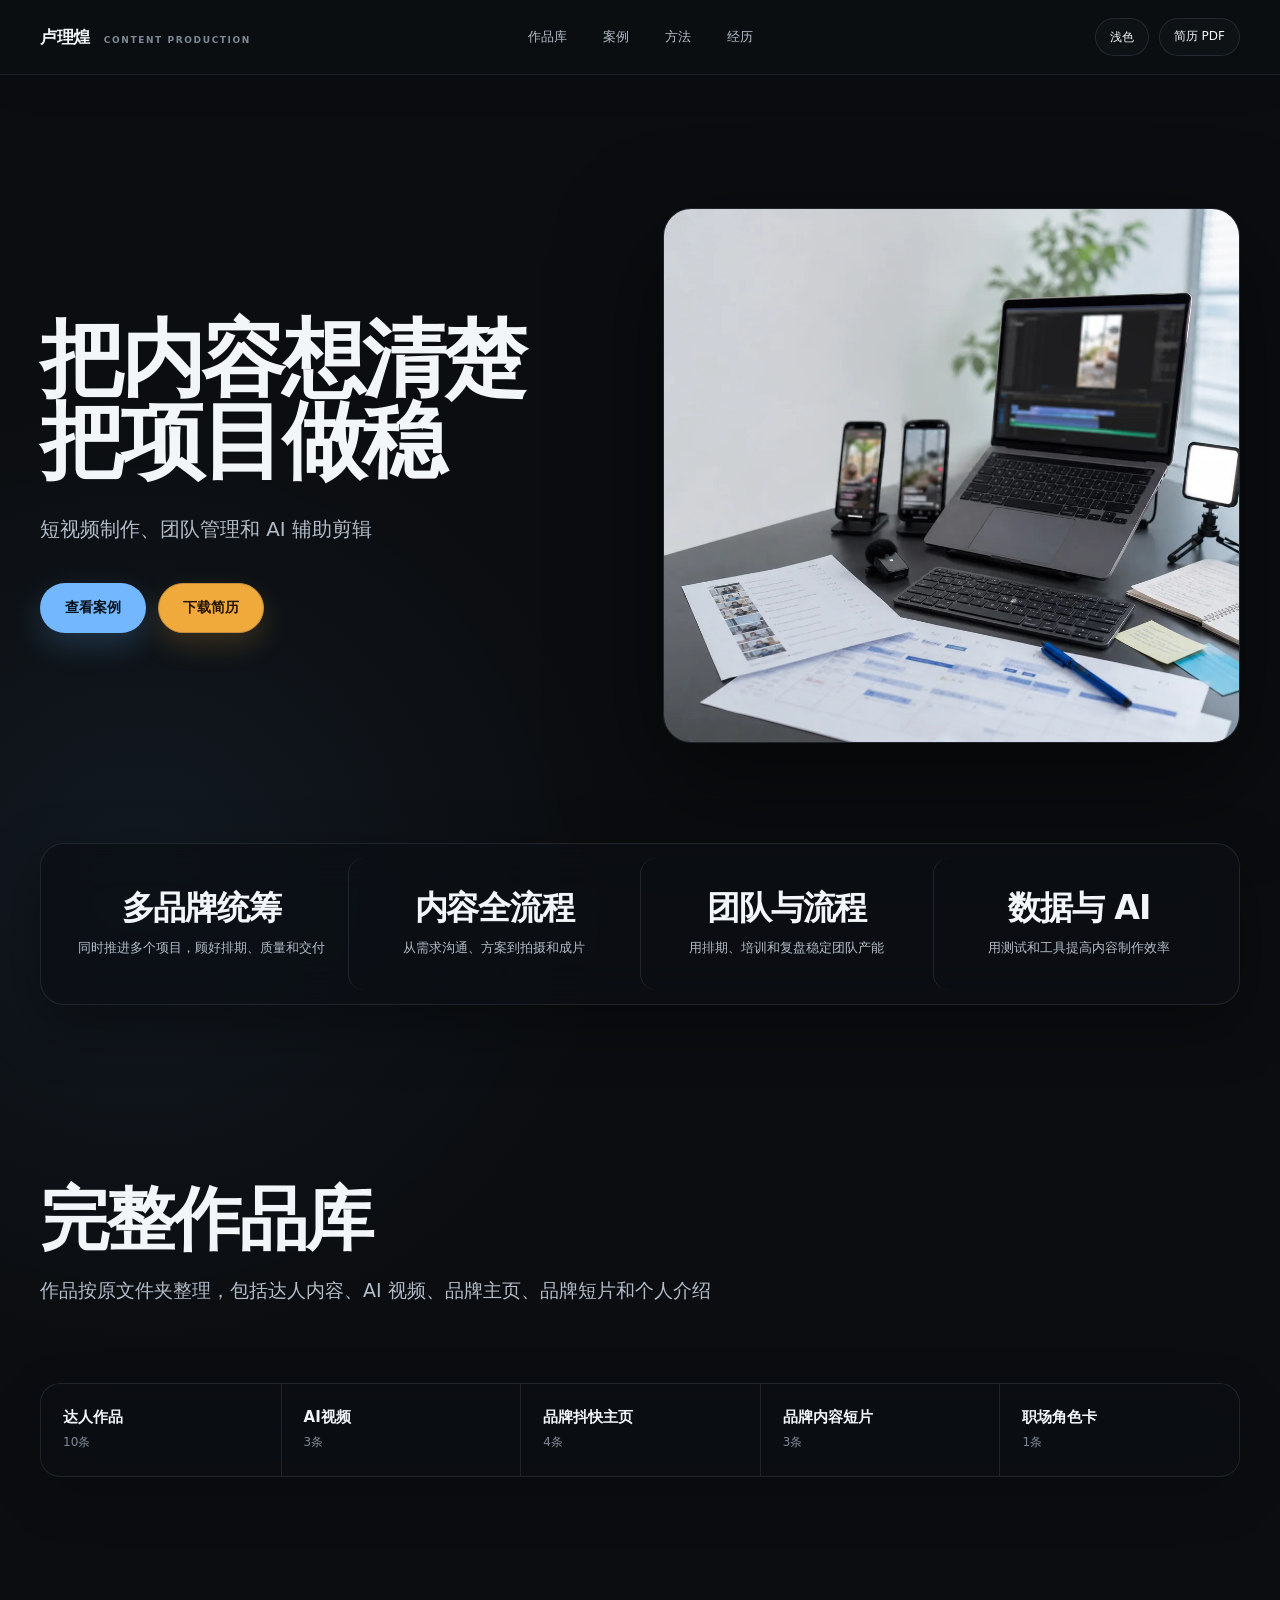
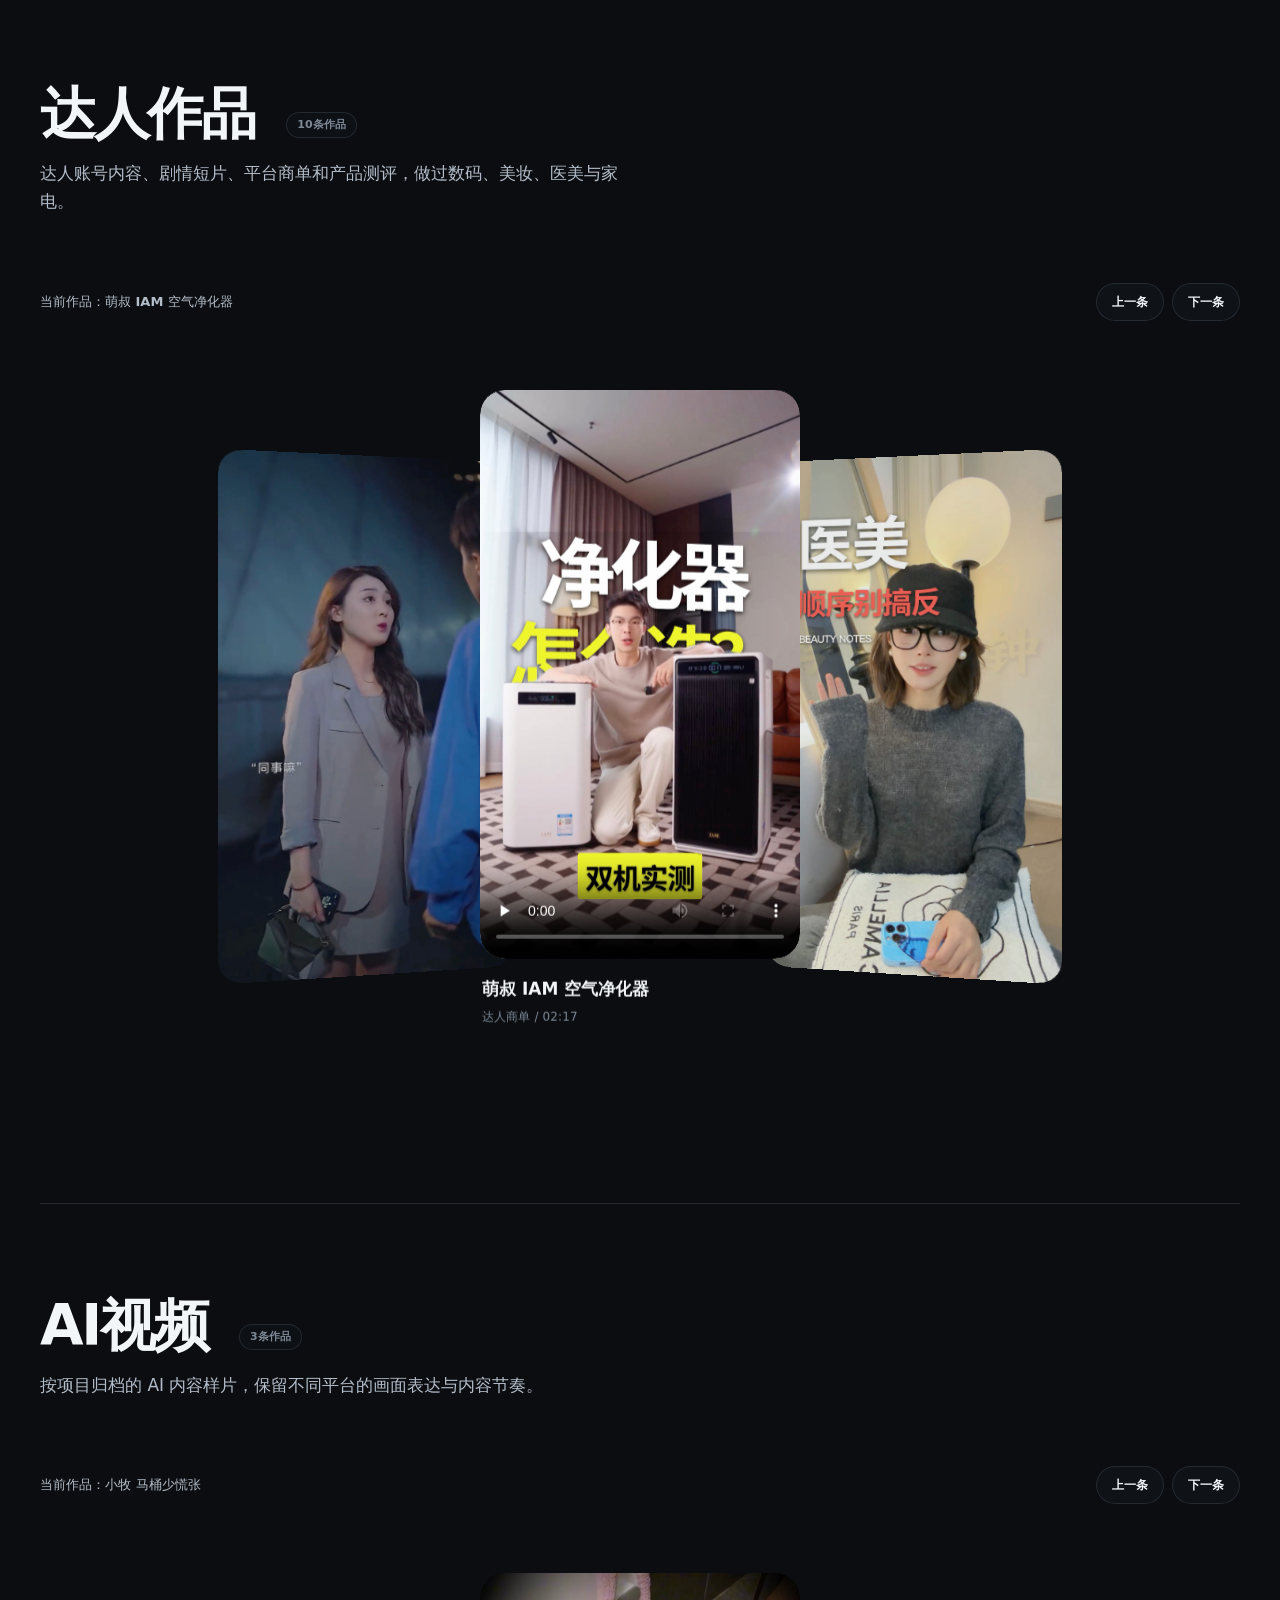
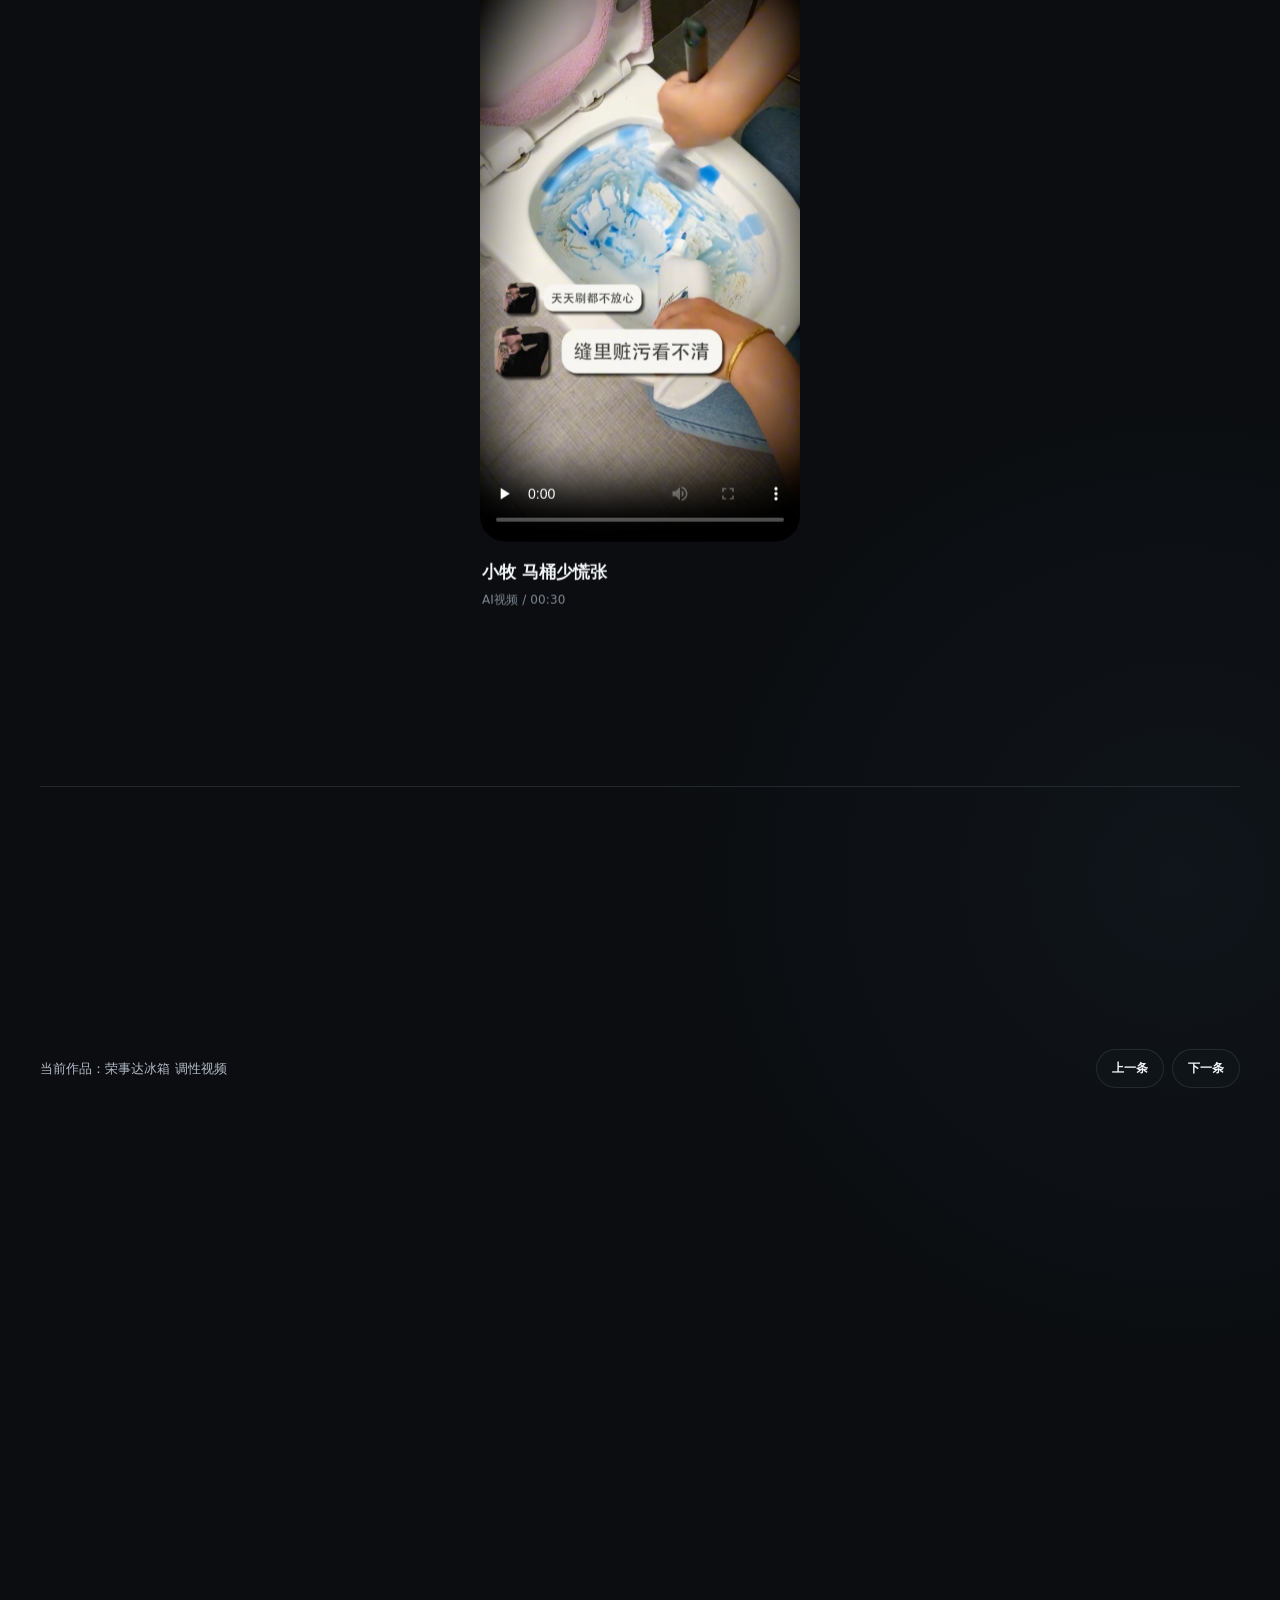
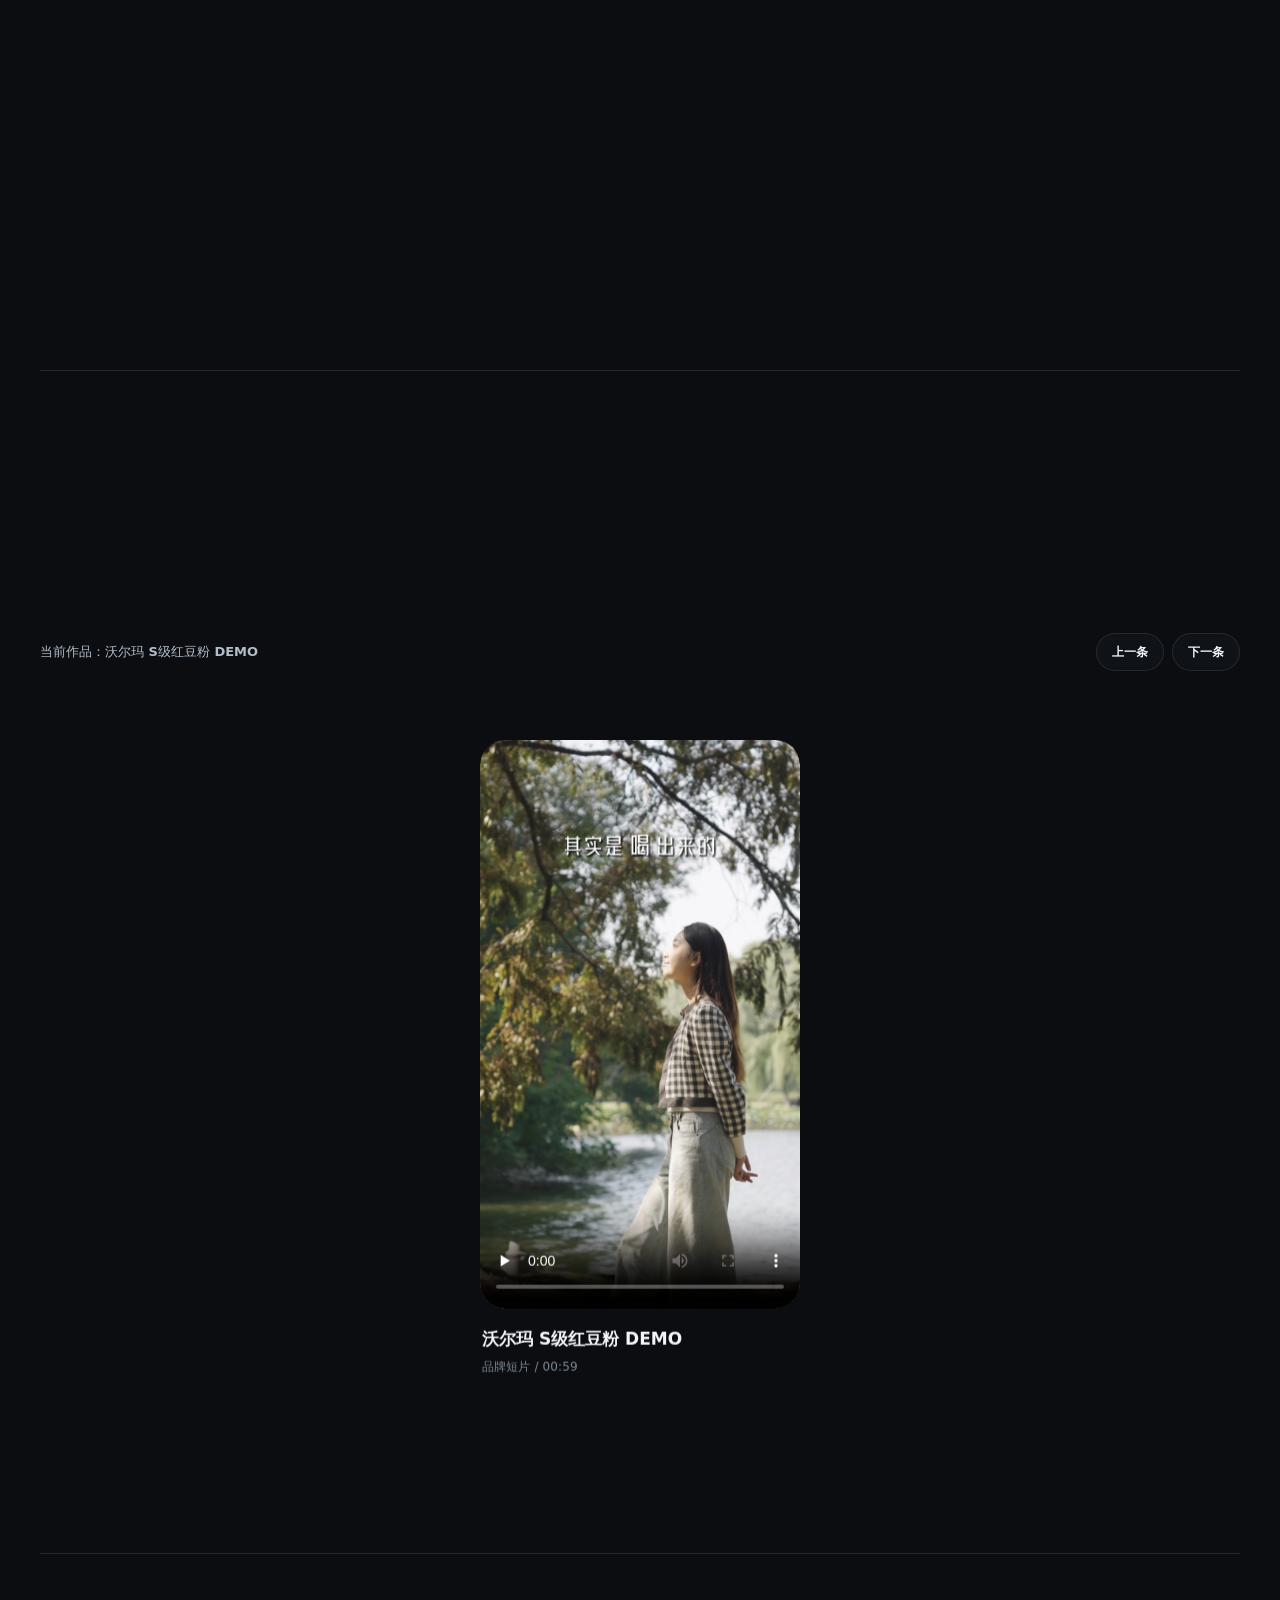
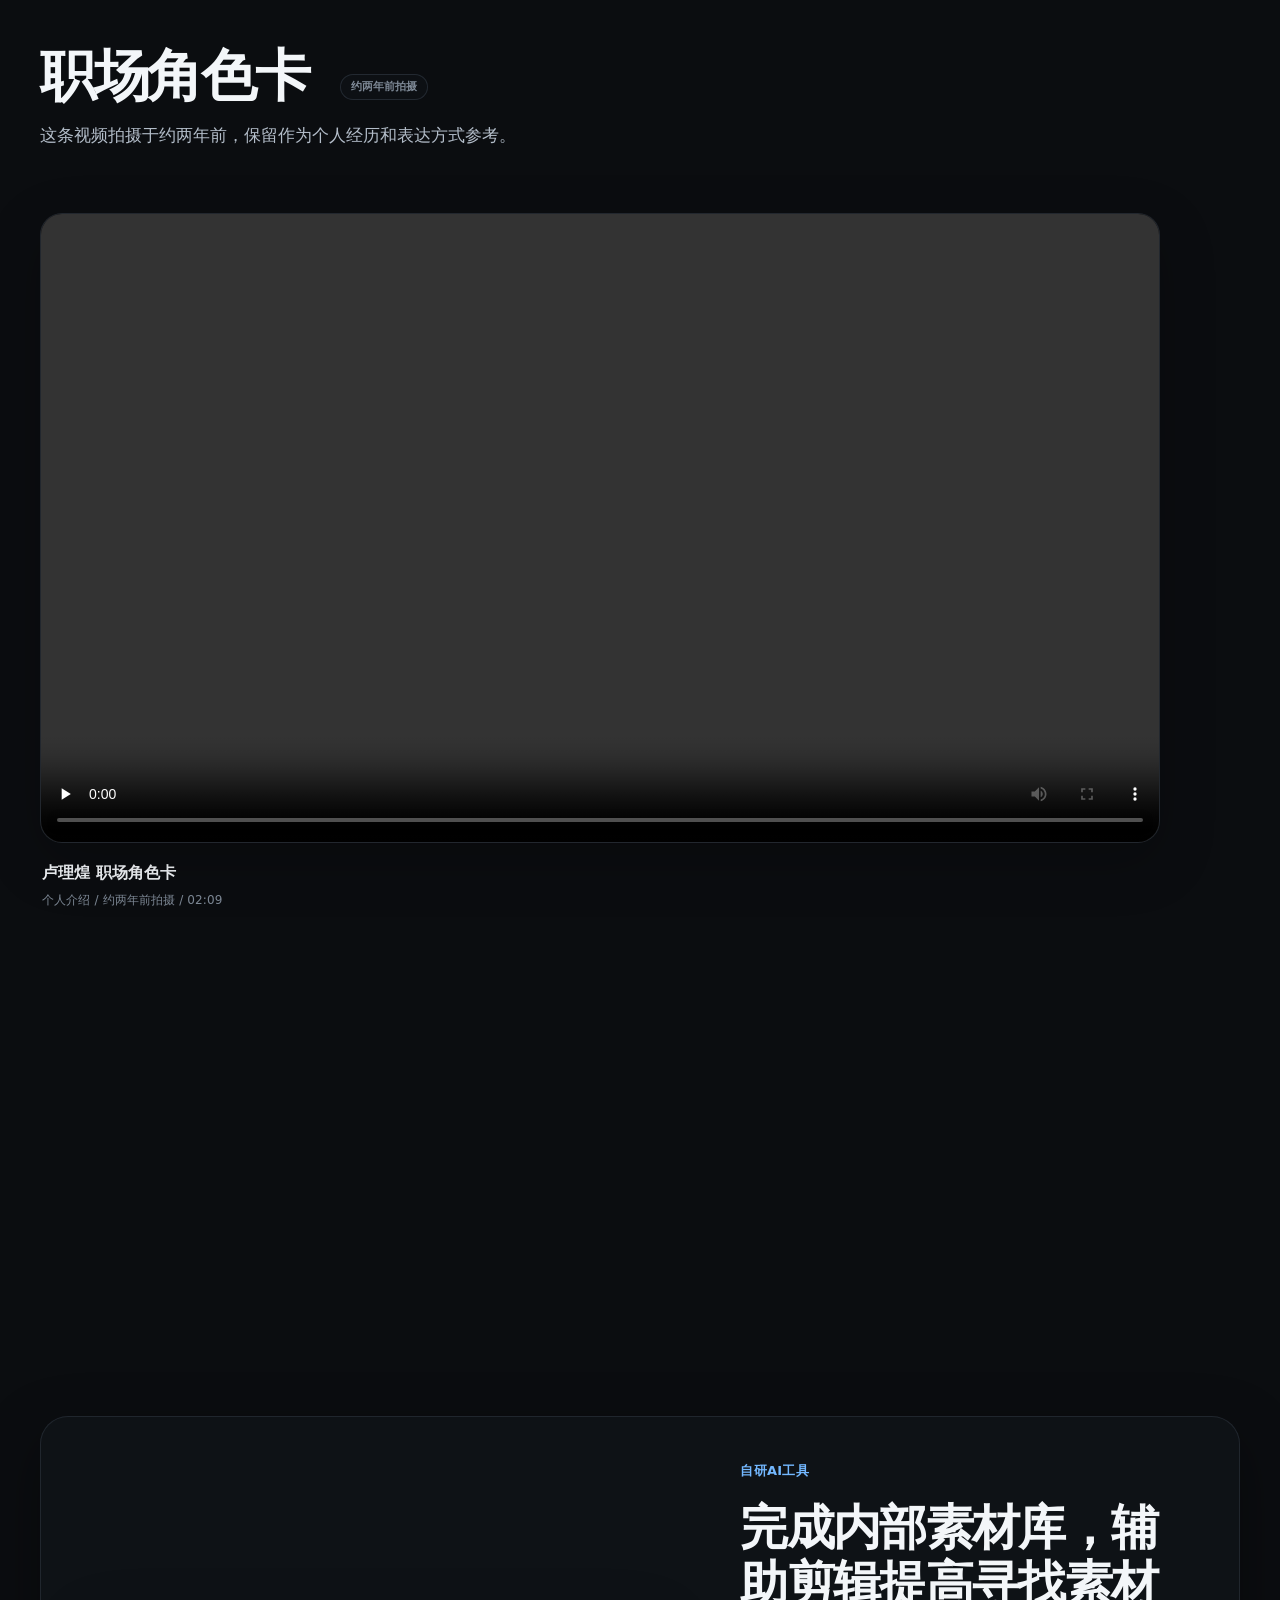
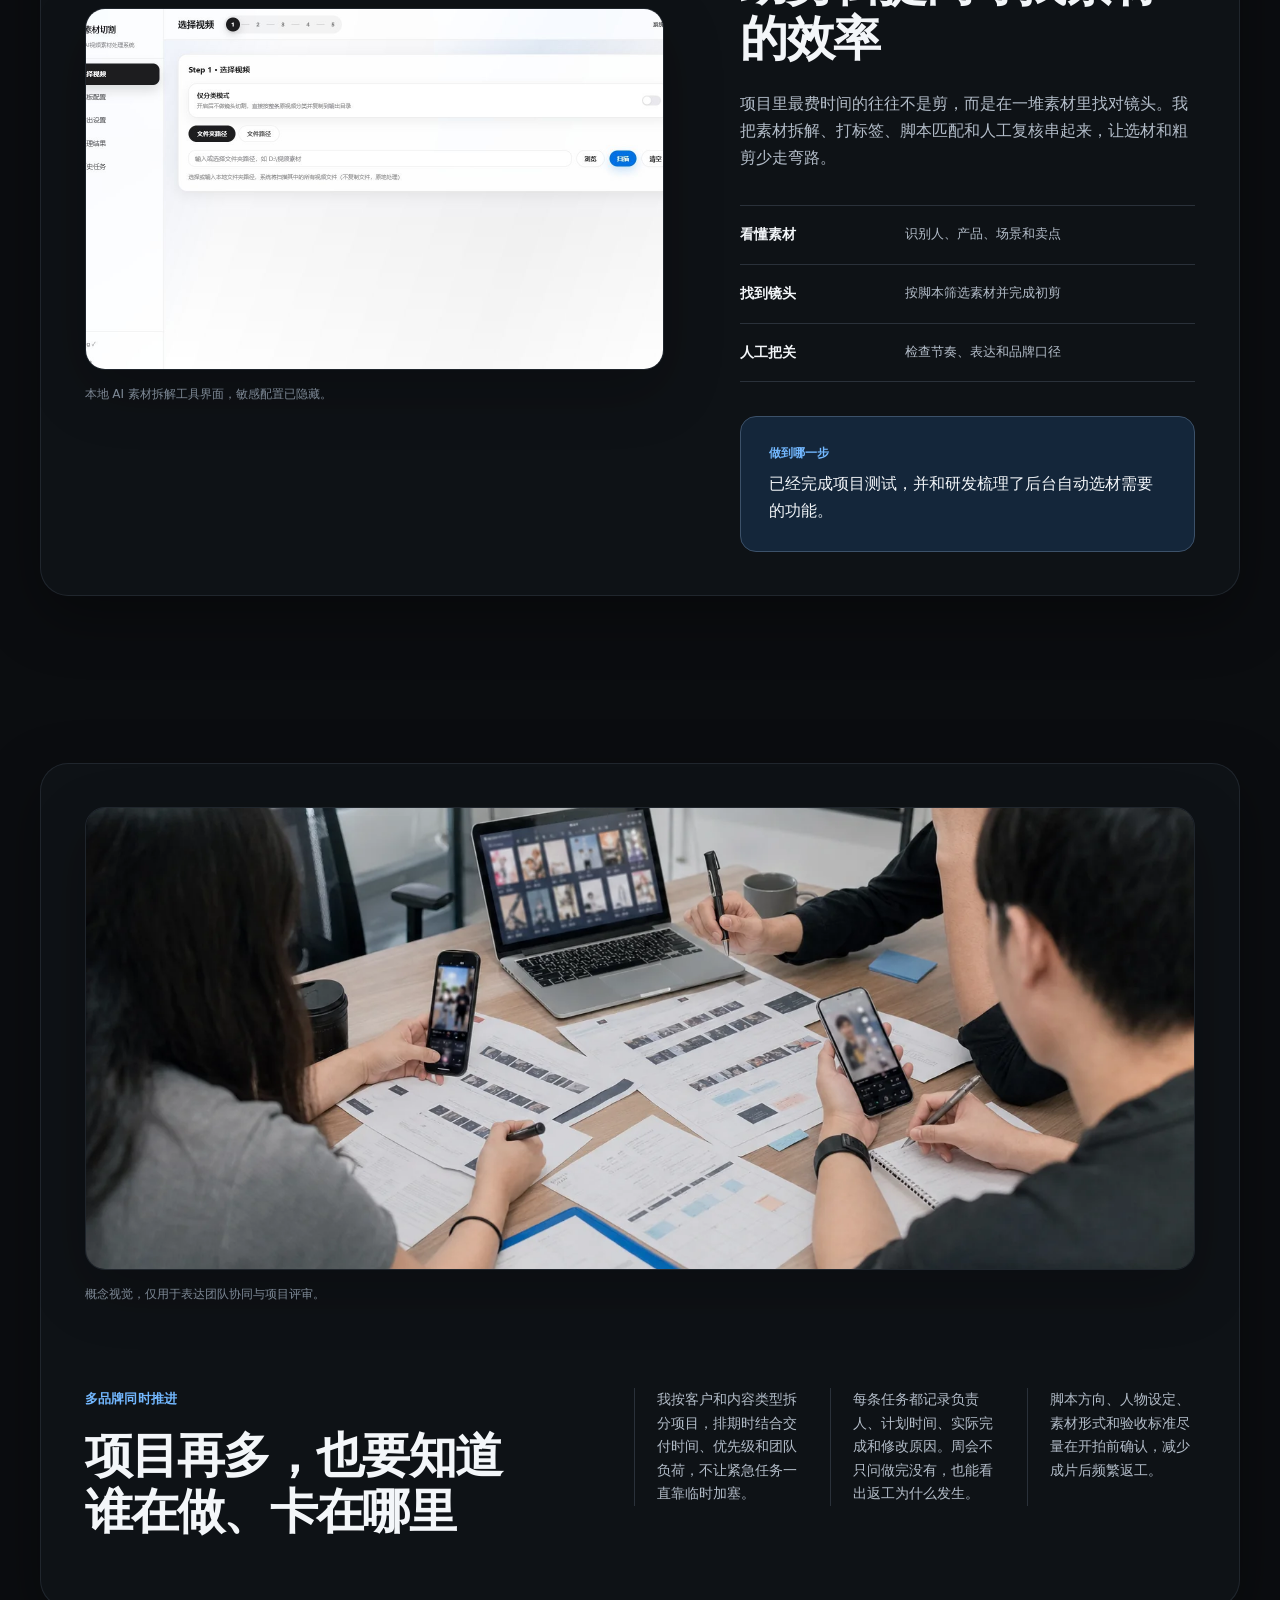
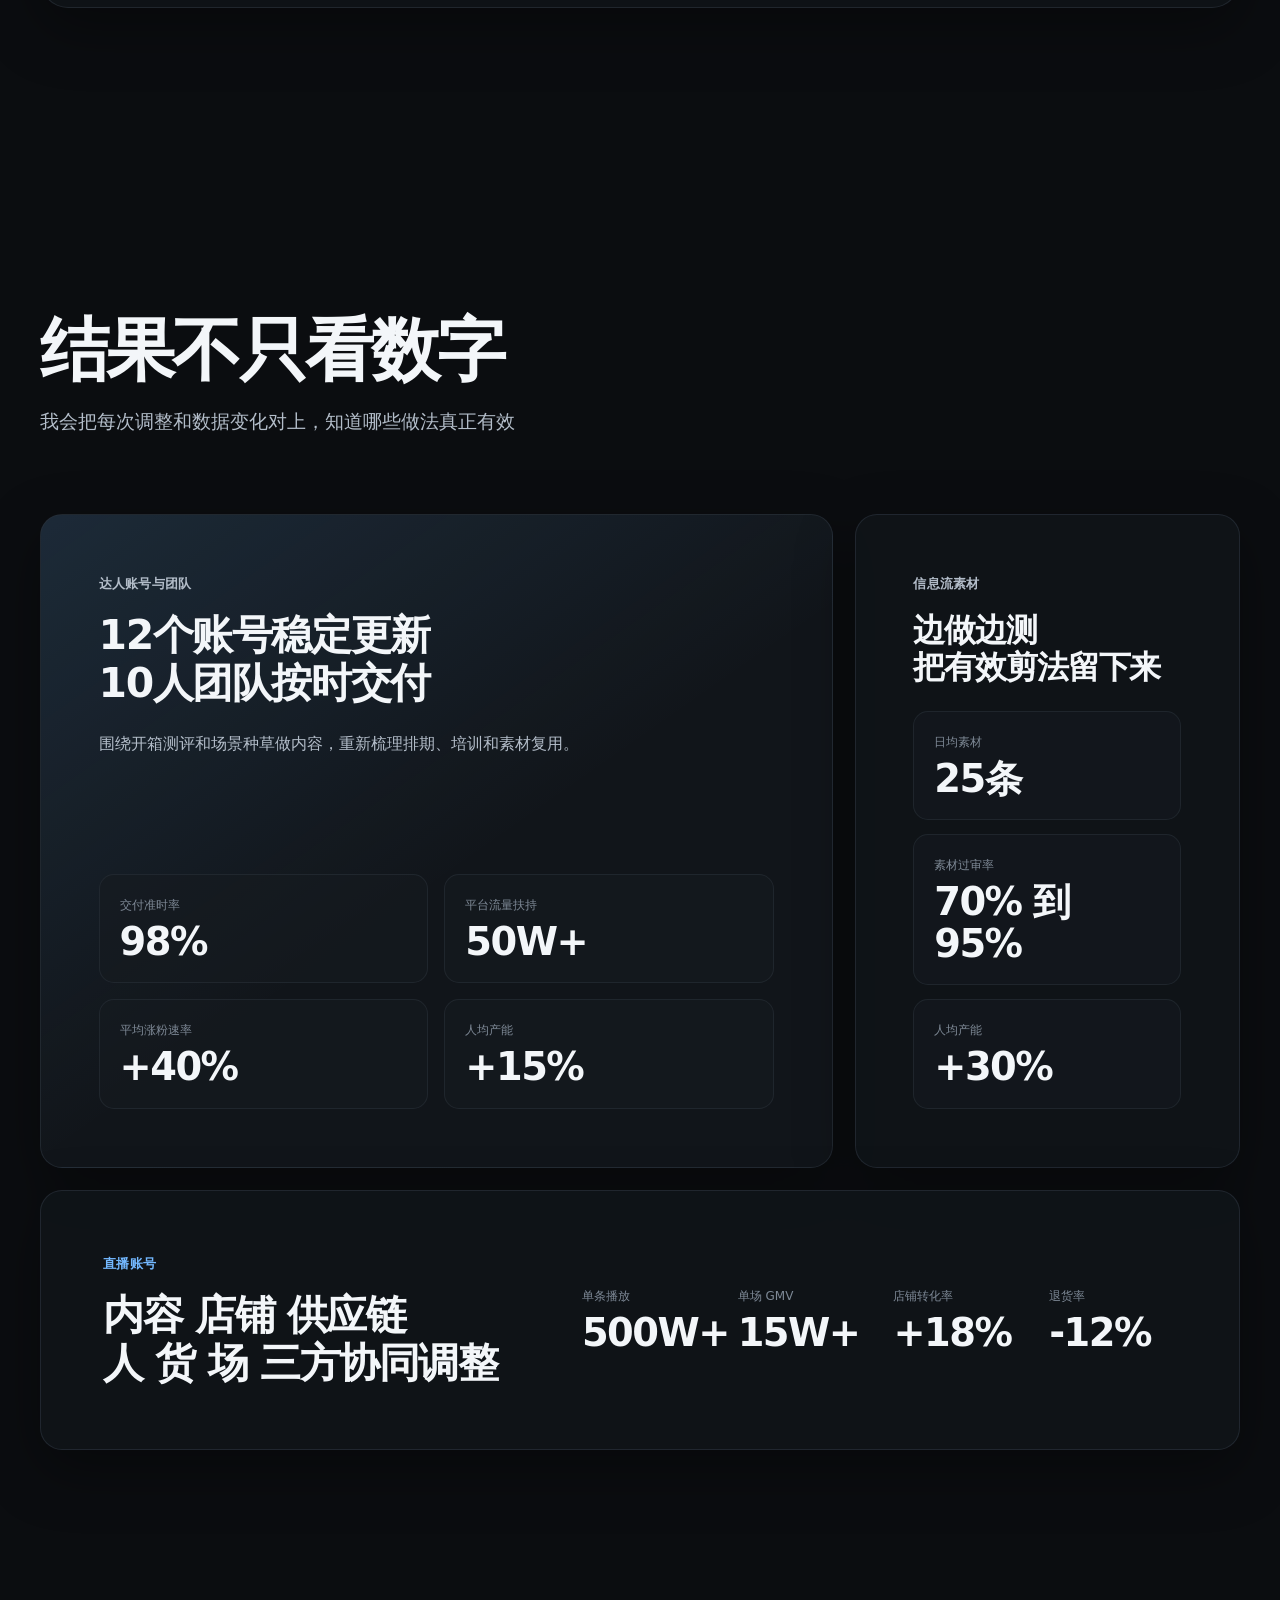
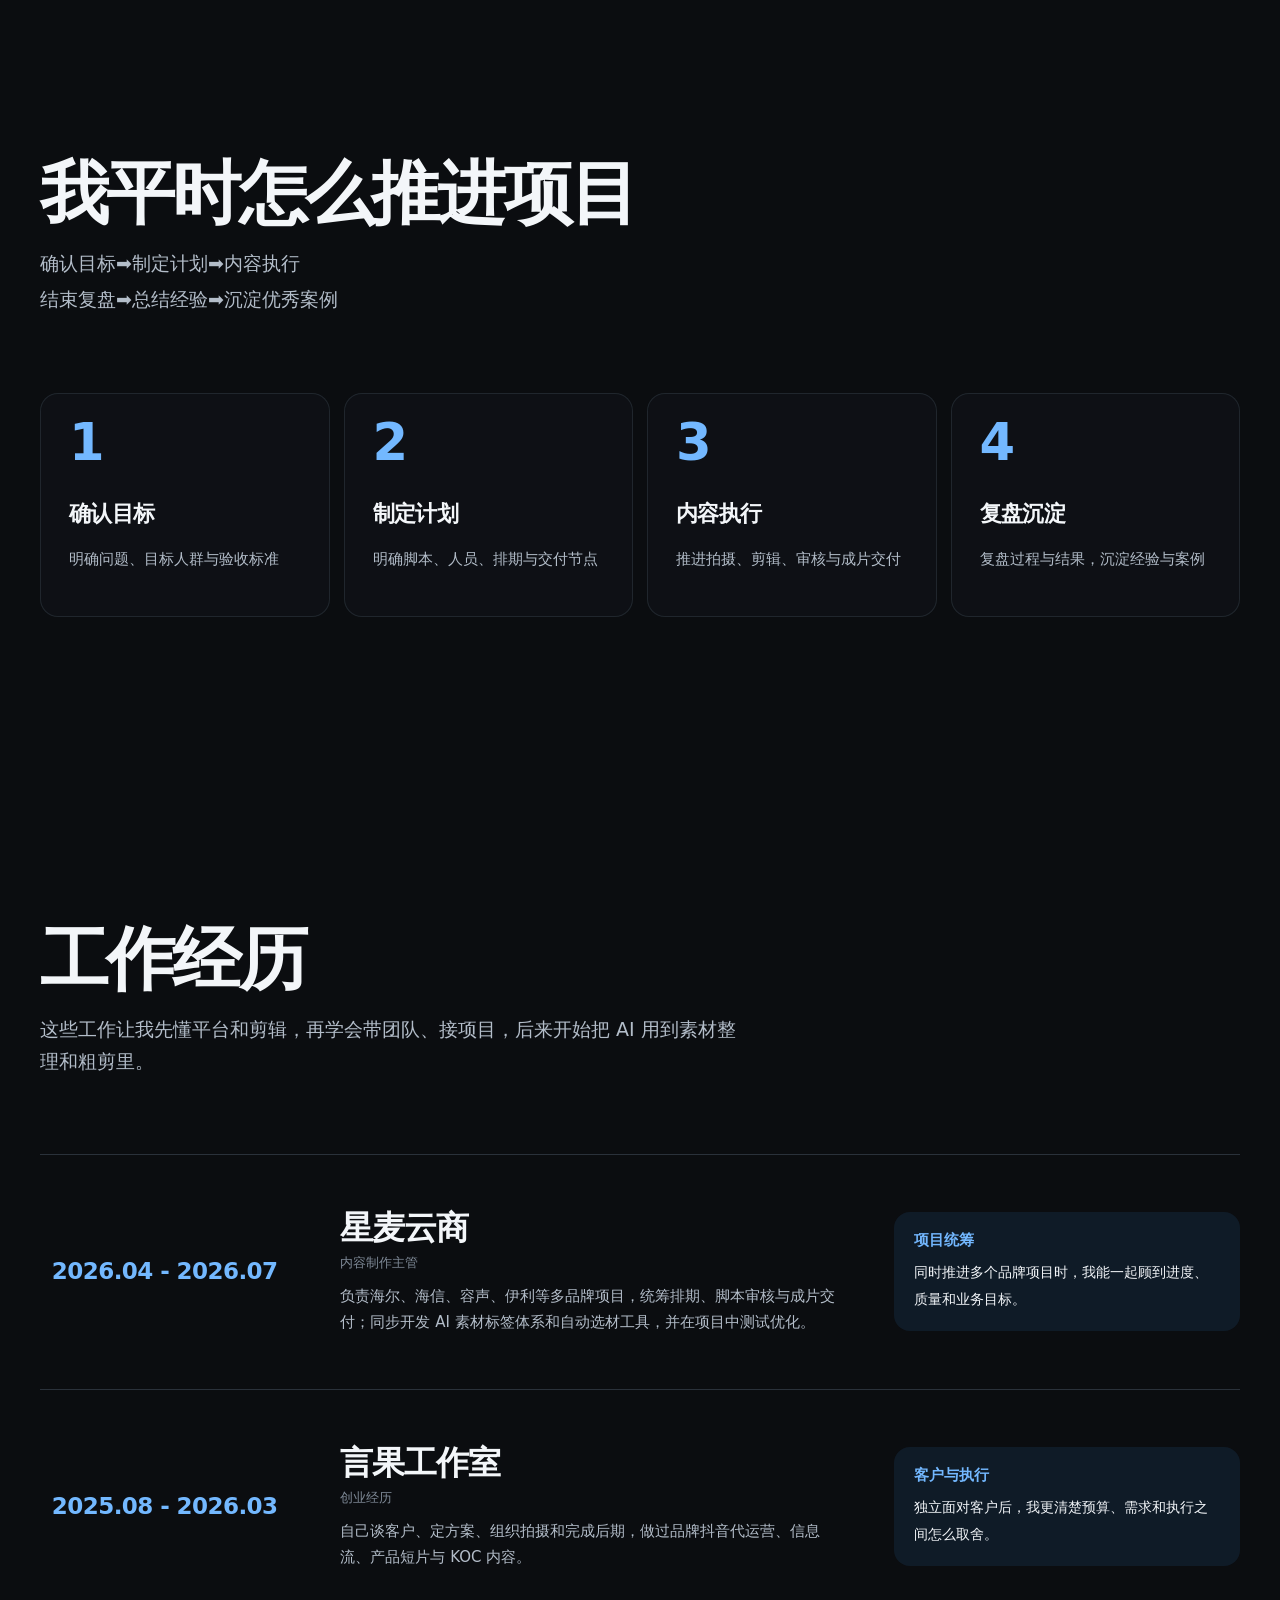
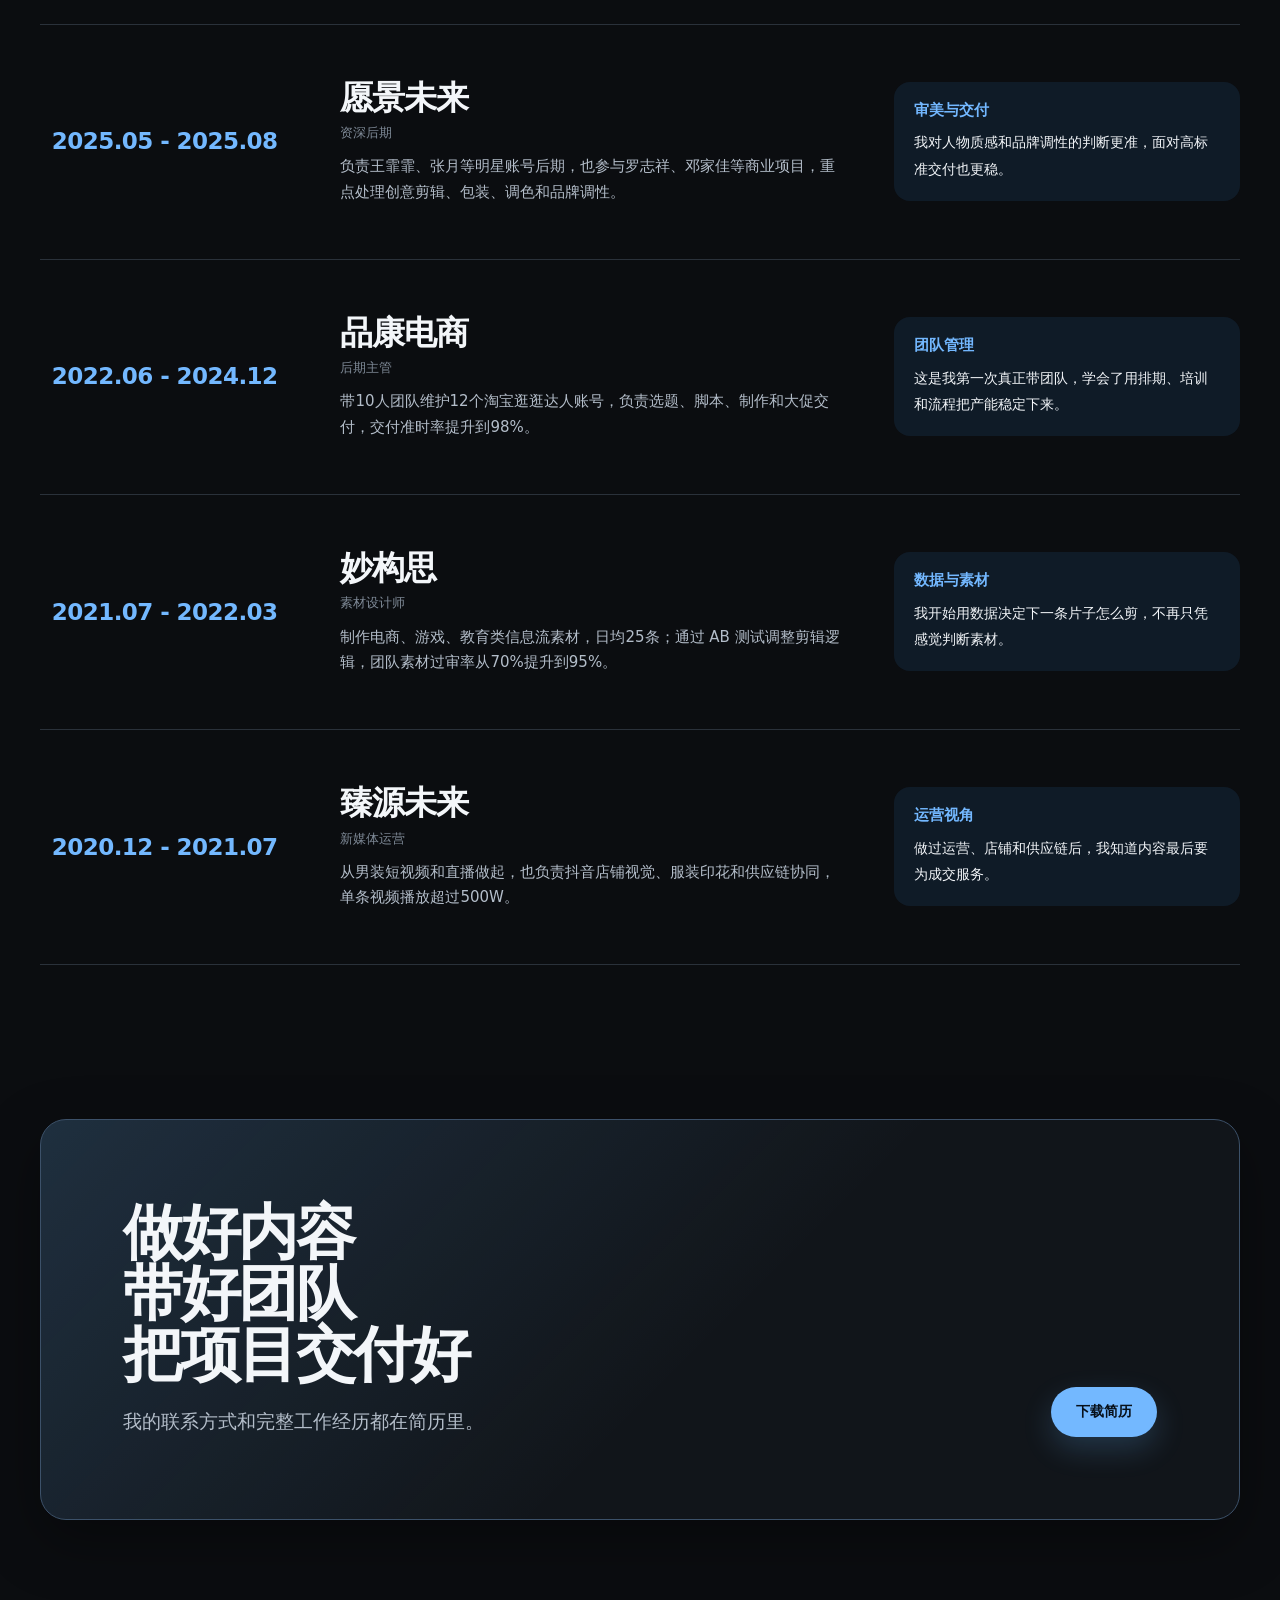
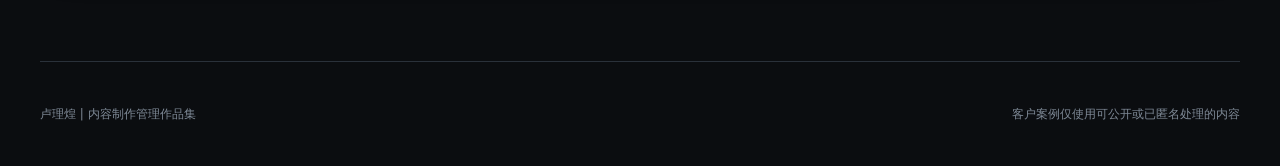
==== split/index.html @ d7fa350c "Add isolated split-hosting preview using CloudBase video origin" ====
<!doctype html>
<html lang="zh-CN" data-theme="dark">
  <head>
    <meta charset="UTF-8" />
    <meta name="viewport" content="width=device-width, initial-scale=1" />
    <meta
      name="description"
      content="卢理煌的内容制作管理、AI 内容生产与品牌短视频项目作品集。"
    />
    <meta name="theme-color" content="#161617" />
    <link rel="icon" href="../assets/favicon.svg" type="image/svg+xml" />
    <title>卢理煌 | 内容制作管理作品集</title>
    <script>
      document.documentElement.classList.add("js");
      try {
        const savedTheme = localStorage.getItem("portfolio-theme-20260806");
        if (savedTheme === "dark" || savedTheme === "light") {
          document.documentElement.dataset.theme = savedTheme;
        }
      } catch {}
    </script>
    <link
      rel="preload"
      as="image"
      href="../assets/hero-studio-mobile.webp"
      media="(max-width: 720px)"
    />
    <link
      rel="preload"
      as="image"
      href="../assets/hero-studio.webp"
      media="(min-width: 721px)"
    />
    <link rel="stylesheet" href="styles.css?v=20260812-gallery" />
    <link rel="stylesheet" href="refinement.css?v=20260820-mobile-carousel-center" />
  </head>
  <body>
    <a class="skip-link" href="#main">跳到主要内容</a>

    <header class="site-header">
      <nav class="nav shell" aria-label="主导航">
        <a class="brand" href="#top" aria-label="卢理煌，返回作品集首页">
          <span>卢理煌</span>
          <small>CONTENT PRODUCTION</small>
        </a>

        <div class="nav-links" aria-label="页面章节">
          <a href="#library">作品库</a>
          <a href="#work">案例</a>
          <a href="#method">方法</a>
          <a href="#experience">经历</a>
        </div>

        <div class="nav-actions">
          <button class="theme-toggle" type="button" aria-label="切换到浅色主题">
            浅色
          </button>
          <a class="nav-resume" href="../assets/resume-2026.bin" download="卢理煌-2026简历.pdf">简历 PDF</a>
        </div>
      </nav>
    </header>

    <main id="main">
      <section class="hero shell" id="top">
        <div class="hero-copy">
          <h1><span>把内容想清楚</span><span>把项目做稳</span></h1>
          <p class="hero-lead">短视频制作、团队管理和 AI 辅助剪辑</p>
          <div class="hero-actions">
            <a class="button button-primary" href="#work">查看案例</a>
            <a class="button button-resume" href="../assets/resume-2026.bin" download="卢理煌-2026简历.pdf">下载简历</a>
          </div>
        </div>

        <figure class="hero-visual">
          <picture>
            <source media="(max-width: 720px)" srcset="../assets/hero-studio-mobile.webp" />
            <img
              src="../assets/hero-studio.webp"
              width="1536"
              height="1024"
              fetchpriority="high"
              alt="短视频制作工作台概念视觉，包含手机、竖屏剪辑画面和内容排期"
            />
          </picture>
        </figure>
      </section>

      <section class="proof shell reveal" aria-label="重点经验">
        <div class="proof-item">
          <strong>多品牌统筹</strong>
          <span>同时推进多个项目，顾好排期、质量和交付</span>
        </div>
        <div class="proof-item">
          <strong>内容全流程</strong>
          <span>从需求沟通、方案到拍摄和成片</span>
        </div>
        <div class="proof-item">
          <strong>团队与流程</strong>
          <span>用排期、培训和复盘稳定团队产能</span>
        </div>
        <div class="proof-item">
          <strong>数据与 AI</strong>
          <span>用测试和工具提高内容制作效率</span>
        </div>
      </section>

      <section class="section shell work-library" id="library" aria-labelledby="library-title">
        <header class="section-heading reveal">
          <h2 id="library-title">完整作品库</h2>
          <p>作品按原文件夹整理，包括达人内容、AI 视频、品牌主页、品牌短片和个人介绍</p>
        </header>

        <nav class="library-index reveal" aria-label="作品分类">
          <a href="#influencer-work"><span>达人作品</span><small>10条</small></a>
          <a href="#ai-video-work"><span>AI视频</span><small>3条</small></a>
          <a href="#brand-home-work"><span>品牌抖快主页</span><small>4条</small></a>
          <a href="#brand-film-work"><span>品牌内容短片</span><small>3条</small></a>
          <a href="#profile-work"><span>职场角色卡</span><small>1条</small></a>
        </nav>

        <section class="library-group" id="influencer-work" aria-labelledby="influencer-work-title">
          <header class="library-group-heading reveal">
            <h3 id="influencer-work-title">达人作品 <small>10条作品</small></h3>
            <p>达人账号内容、剧情短片、平台商单和产品测评，做过数码、美妆、医美与家电。</p>
          </header>

          <div class="library-grid library-grid-influencer reveal">
            <figure class="library-card">
              <div class="library-media library-media-portrait">
                <video
                  controls
                  preload="none"
                  playsinline
                  data-poster="../assets/covers-2026/01-iam.jpg"
                  aria-label="播放萌叔 IAM 空气净化器短视频"
                >
                  <source src="https://superlulu-2026-d0g5oi4nif2601252-1467294734.tcloudbaseapp.com/assets/hq-videos/influencer/mengshu-iam.m4v" type="video/mp4" />
                  当前浏览器不支持视频播放。
                </video>
              </div>
              <figcaption>
                <strong>萌叔 IAM 空气净化器</strong>
                <span>达人商单 / 02:17</span>
              </figcaption>
            </figure>

            <figure class="library-card">
              <div class="library-media library-media-portrait">
                <video
                  controls
                  preload="none"
                  playsinline
                  data-poster="../assets/covers-2026/02-daya-sequence.jpg"
                  aria-label="播放大牙医美内容"
                >
                  <source src="https://superlulu-2026-d0g5oi4nif2601252-1467294734.tcloudbaseapp.com/assets/hq-videos/influencer/daya-sequence.m4v" type="video/mp4" />
                  当前浏览器不支持视频播放。
                </video>
              </div>
              <figcaption>
                <strong>大牙 医美内容</strong>
                <span>达人商单 / 01:54</span>
              </figcaption>
            </figure>

            <figure class="library-card">
              <div class="library-media library-media-portrait">
                <video
                  controls
                  preload="none"
                  playsinline
                  data-poster="../assets/covers-2026/03-wangwang.jpg"
                  aria-label="播放汪汪碎冰冰 i人的两面性"
                >
                  <source src="https://superlulu-2026-d0g5oi4nif2601252-1467294734.tcloudbaseapp.com/assets/hq-videos/influencer/wangwang-introvert.m4v" type="video/mp4" />
                  当前浏览器不支持视频播放。
                </video>
              </div>
              <figcaption>
                <strong>汪汪碎冰冰 i人的两面性</strong>
                <span>达人商单 / 00:29</span>
              </figcaption>
            </figure>

            <figure class="library-card">
              <div class="library-media library-media-portrait">
                <video
                  controls
                  preload="none"
                  playsinline
                  data-poster="../assets/covers-2026/04-xiaowu.jpg"
                  aria-label="播放小吴 Z7x 游戏内容"
                >
                  <source src="https://superlulu-2026-d0g5oi4nif2601252-1467294734.tcloudbaseapp.com/assets/hq-videos/influencer/xiaowu-z7x.m4v" type="video/mp4" />
                  当前浏览器不支持视频播放。
                </video>
              </div>
              <figcaption>
                <strong>小吴 Z7x 游戏内容</strong>
                <span>达人商单 / 00:55</span>
              </figcaption>
            </figure>

            <figure class="library-card">
              <div class="library-media library-media-portrait">
                <video
                  controls
                  preload="none"
                  playsinline
                  data-poster="../assets/covers-2026/05-samsung.jpg"
                  aria-label="播放三星 S24 Ultra 商单"
                >
                  <source src="https://superlulu-2026-d0g5oi4nif2601252-1467294734.tcloudbaseapp.com/assets/hq-videos/influencer/samsung-s24.m4v" type="video/mp4" />
                  当前浏览器不支持视频播放。
                </video>
              </div>
              <figcaption>
                <strong>三星 S24 Ultra 商单</strong>
                <span>达人商单 / 00:48</span>
              </figcaption>
            </figure>

            <figure class="library-card">
              <div class="library-media library-media-portrait">
                <video
                  controls
                  preload="none"
                  playsinline
                  data-poster="../assets/covers-2026/06-fox-eyeliner.jpg"
                  aria-label="播放狐系眼线美妆商单"
                >
                  <source src="https://superlulu-2026-d0g5oi4nif2601252-1467294734.tcloudbaseapp.com/assets/hq-videos/influencer/fox-eyeliner.m4v" type="video/mp4" />
                  当前浏览器不支持视频播放。
                </video>
              </div>
              <figcaption>
                <strong>美妆 狐系眼线</strong>
                <span>达人商单 / 00:56</span>
              </figcaption>
            </figure>

            <figure class="library-card">
              <div class="library-media library-media-portrait">
                <video
                  controls
                  preload="none"
                  playsinline
                  data-poster="../assets/covers-2026/07-mova.jpg"
                  aria-label="播放霸道总柴 MOVA 吸尘器短视频"
                >
                  <source src="https://superlulu-2026-d0g5oi4nif2601252-1467294734.tcloudbaseapp.com/assets/hq-videos/influencer/mova-vacuum.m4v" type="video/mp4" />
                  当前浏览器不支持视频播放。
                </video>
              </div>
              <figcaption>
                <strong>霸道总柴 MOVA 吸尘器</strong>
                <span>达人商单 / 01:44</span>
              </figcaption>
            </figure>

            <figure class="library-card">
              <div class="library-media library-media-portrait">
                <video
                  controls
                  preload="none"
                  playsinline
                  data-poster="../assets/covers-2026/08-daya-medical.jpg"
                  aria-label="播放大牙医美项目"
                >
                  <source src="https://superlulu-2026-d0g5oi4nif2601252-1467294734.tcloudbaseapp.com/assets/hq-videos/influencer/daya-medical.m4v" type="video/mp4" />
                  当前浏览器不支持视频播放。
                </video>
              </div>
              <figcaption>
                <strong>大牙 医美项目</strong>
                <span>达人商单 / 01:39</span>
              </figcaption>
            </figure>

            <figure class="library-card">
              <div class="library-media library-media-portrait">
                <video
                  controls
                  preload="none"
                  playsinline
                  data-poster="../assets/covers-2026/09-aopu.jpg"
                  aria-label="播放萌叔奥普 Smart 浴霸短视频"
                >
                  <source src="https://superlulu-2026-d0g5oi4nif2601252-1467294734.tcloudbaseapp.com/assets/hq-videos/influencer/aopu-smart.m4v" type="video/mp4" />
                  当前浏览器不支持视频播放。
                </video>
              </div>
              <figcaption>
                <strong>萌叔 奥普 Smart 浴霸</strong>
                <span>达人商单 / 02:05</span>
              </figcaption>
            </figure>

            <figure class="library-card">
              <div class="library-media library-media-portrait">
                <video
                  controls
                  preload="none"
                  playsinline
                  data-poster="../assets/covers-2026/10-drama.jpg"
                  aria-label="播放达人剧情短片"
                >
                  <source src="https://superlulu-2026-d0g5oi4nif2601252-1467294734.tcloudbaseapp.com/assets/hq-videos/influencer/cut-11.m4v" type="video/mp4" />
                  当前浏览器不支持视频播放。
                </video>
              </div>
              <figcaption>
                <strong>达人剧情短片</strong>
                <span>达人内容 / 01:41</span>
              </figcaption>
            </figure>
          </div>
        </section>

        <section class="library-group" id="ai-video-work" aria-labelledby="ai-video-work-title">
          <header class="library-group-heading reveal">
            <h3 id="ai-video-work-title">AI视频 <small>3条作品</small></h3>
            <p>按项目归档的 AI 内容样片，保留不同平台的画面表达与内容节奏。</p>
          </header>

          <div class="library-grid library-grid-ai reveal">
            <figure class="library-card">
              <div class="library-media library-media-portrait">
                <video
                  controls
                  preload="none"
                  playsinline
                  data-poster="../assets/covers-2026/11-ai-xiaomu.jpg?v=2"
                  aria-label="播放小牧马桶少慌张 AI 视频"
                >
                  <source src="https://superlulu-2026-d0g5oi4nif2601252-1467294734.tcloudbaseapp.com/assets/hq-videos/ai/xiaomu-toilet.m4v" type="video/mp4" />
                  当前浏览器不支持视频播放。
                </video>
              </div>
              <figcaption>
                <strong>小牧 马桶少慌张</strong>
                <span>AI视频 / 00:30</span>
              </figcaption>
            </figure>

            <figure class="library-card">
              <div class="library-media library-media-portrait">
                <video
                  controls
                  preload="none"
                  playsinline
                  data-poster="../assets/covers-2026/12-ai-wyeth.jpg"
                  aria-label="播放惠氏雀巢小红书 AI 视频"
                >
                  <source src="https://superlulu-2026-d0g5oi4nif2601252-1467294734.tcloudbaseapp.com/assets/hq-videos/ai/wyeth-nestle-red.m4v" type="video/mp4" />
                  当前浏览器不支持视频播放。
                </video>
              </div>
              <figcaption>
                <strong>惠氏雀巢 小红书</strong>
                <span>AI视频 / 00:39</span>
              </figcaption>
            </figure>

            <figure class="library-card">
              <div class="library-media library-media-portrait">
                <video
                  controls
                  preload="none"
                  playsinline
                  data-poster="../assets/covers-2026/13-ai-nestle.jpg?v=2"
                  aria-label="播放雀巢启赋抖音 AI 视频"
                >
                  <source src="https://superlulu-2026-d0g5oi4nif2601252-1467294734.tcloudbaseapp.com/assets/hq-videos/ai/nestle-illuma-douyin.m4v" type="video/mp4" />
                  当前浏览器不支持视频播放。
                </video>
              </div>
              <figcaption>
                <strong>雀巢启赋 抖音</strong>
                <span>AI视频 / 00:22</span>
              </figcaption>
            </figure>
          </div>
        </section>

        <section class="library-group" id="brand-home-work" aria-labelledby="brand-home-work-title">
          <header class="library-group-heading reveal">
            <h3 id="brand-home-work-title">品牌抖快主页 <small>4条作品</small></h3>
            <p>用于品牌抖音、快手主页的调性内容与直播引流短片。</p>
          </header>

          <div class="library-strip reveal" aria-label="品牌抖音和快手主页作品">
            <figure class="library-card">
              <div class="library-media library-media-portrait">
                <video
                  controls
                  preload="none"
                  playsinline
                  data-poster="../assets/covers-2026/14-fridge-tone.jpg"
                  aria-label="播放荣事达冰箱调性视频"
                >
                  <source src="https://superlulu-2026-d0g5oi4nif2601252-1467294734.tcloudbaseapp.com/assets/hq-videos/brand/fridge-tone.m4v" type="video/mp4" />
                  当前浏览器不支持视频播放。
                </video>
              </div>
              <figcaption>
                <strong>荣事达冰箱 调性视频</strong>
                <span>品牌主页 / 00:46</span>
              </figcaption>
            </figure>

            <figure class="library-card">
              <div class="library-media library-media-portrait">
                <video
                  controls
                  preload="none"
                  playsinline
                  data-poster="../assets/covers-2026/15-washer-tone.jpg"
                  aria-label="播放荣事达洗衣机调性视频"
                >
                  <source src="https://superlulu-2026-d0g5oi4nif2601252-1467294734.tcloudbaseapp.com/assets/hq-videos/brand/washer-tone.m4v" type="video/mp4" />
                  当前浏览器不支持视频播放。
                </video>
              </div>
              <figcaption>
                <strong>荣事达洗衣机 调性视频</strong>
                <span>品牌主页 / 01:08</span>
              </figcaption>
            </figure>

            <figure class="library-card">
              <div class="library-media library-media-portrait">
                <video
                  controls
                  preload="none"
                  playsinline
                  data-poster="../assets/covers-2026/16-washer-live.jpg"
                  aria-label="播放荣事达洗衣机直播引流视频"
                >
                  <source src="https://superlulu-2026-d0g5oi4nif2601252-1467294734.tcloudbaseapp.com/assets/hq-videos/brand/washer-live.m4v" type="video/mp4" />
                  当前浏览器不支持视频播放。
                </video>
              </div>
              <figcaption>
                <strong>荣事达洗衣机 直播引流</strong>
                <span>品牌主页 / 00:20</span>
              </figcaption>
            </figure>

            <figure class="library-card">
              <div class="library-media library-media-portrait">
                <video
                  controls
                  preload="none"
                  playsinline
                  data-poster="../assets/covers-2026/17-fridge-live.jpg"
                  aria-label="播放荣事达冰箱直播引流视频"
                >
                  <source src="https://superlulu-2026-d0g5oi4nif2601252-1467294734.tcloudbaseapp.com/assets/hq-videos/brand/fridge-live.m4v" type="video/mp4" />
                  当前浏览器不支持视频播放。
                </video>
              </div>
              <figcaption>
                <strong>荣事达冰箱 直播引流</strong>
                <span>品牌主页 / 00:34</span>
              </figcaption>
            </figure>

          </div>
        </section>

        <section class="library-group" id="brand-film-work" aria-labelledby="brand-film-work-title">
          <header class="library-group-heading reveal">
            <h3 id="brand-film-work-title">品牌内容短片 <small>3条作品</small></h3>
            <p>品牌产品和活动内容，包含横屏成片与竖屏短视频。</p>
          </header>

          <div class="library-grid library-grid-tvc reveal">
            <figure class="library-card library-card-tvc-portrait">
              <div class="library-media library-media-portrait">
                <video
                  controls
                  preload="none"
                  playsinline
                  data-poster="../assets/covers-2026/18-walmart.jpg"
                  aria-label="播放沃尔玛 S 级红豆粉 DEMO"
                >
                  <source src="https://superlulu-2026-d0g5oi4nif2601252-1467294734.tcloudbaseapp.com/assets/hq-videos/tvc/walmart-red-bean.m4v" type="video/mp4" />
                  当前浏览器不支持视频播放。
                </video>
              </div>
              <figcaption>
                <strong>沃尔玛 S级红豆粉 DEMO</strong>
                <span>品牌短片 / 00:59</span>
              </figcaption>
            </figure>

            <figure class="library-card library-card-tvc-wide">
              <div class="library-media library-media-landscape">
                <video
                  controls
                  preload="none"
                  playsinline
                  data-poster="../assets/covers-2026/19-product-focus.jpg"
                  aria-label="播放产品为主品牌短片"
                >
                  <source src="https://superlulu-2026-d0g5oi4nif2601252-1467294734.tcloudbaseapp.com/assets/hq-videos/tvc/product-focus.m4v" type="video/mp4" />
                  当前浏览器不支持视频播放。
                </video>
              </div>
              <figcaption>
                <strong>产品为主</strong>
                <span>品牌短片 / 00:32</span>
              </figcaption>
            </figure>

            <figure class="library-card library-card-tvc-wide">
              <div class="library-media library-media-landscape">
                <video
                  controls
                  preload="none"
                  playsinline
                  data-poster="../assets/covers-2026/20-night-event.jpg"
                  aria-label="播放仙得之夜品牌短片"
                >
                  <source src="https://superlulu-2026-d0g5oi4nif2601252-1467294734.tcloudbaseapp.com/assets/hq-videos/tvc/night-event.m4v" type="video/mp4" />
                  当前浏览器不支持视频播放。
                </video>
              </div>
              <figcaption>
                <strong>仙得之夜</strong>
                <span>品牌短片 / 02:32</span>
              </figcaption>
            </figure>
          </div>
        </section>

        <section class="library-group" id="profile-work" aria-labelledby="profile-work-title">
          <header class="library-group-heading reveal">
            <h3 id="profile-work-title">职场角色卡 <small>约两年前拍摄</small></h3>
            <p>这条视频拍摄于约两年前，保留作为个人经历和表达方式参考。</p>
          </header>

          <figure class="library-card library-card-profile reveal">
            <div class="library-media library-media-landscape">
              <video
                controls
                preload="none"
                playsinline
                data-poster="../assets/covers-2026/21-profile.jpg"
                aria-label="播放卢理煌职场角色卡"
              >
                <source src="https://superlulu-2026-d0g5oi4nif2601252-1467294734.tcloudbaseapp.com/assets/hq-videos/profile/career-profile.m4v" type="video/mp4" />
                当前浏览器不支持视频播放。
              </video>
            </div>
            <figcaption>
              <strong>卢理煌 职场角色卡</strong>
              <span>个人介绍 / 约两年前拍摄 / 02:09</span>
            </figcaption>
          </figure>
        </section>


      </section>

      <section class="section shell" id="work">
        <header class="section-heading reveal">
          <h2>代表案例</h2>
          <p>除了成片，我也想把项目卡在哪里、后来怎么理顺说清楚。</p>
        </header>

        <article class="case case-ai reveal" id="ai-case">
          <figure class="case-media case-media-ui">
            <img
              src="../assets/ai-video-cutter-ui.png"
              width="1280"
              height="720"
              loading="lazy"
              alt="AI 视频素材拆解工具操作界面，包含素材选择、模板配置和输出设置"
            />
            <figcaption>本地 AI 素材拆解工具界面，敏感配置已隐藏。</figcaption>
          </figure>

          <div class="case-copy">
            <p class="case-kicker">自研AI工具</p>
            <h3>完成内部素材库，辅助剪辑提高寻找素材的效率</h3>
            <p>
              项目里最费时间的往往不是剪，而是在一堆素材里找对镜头。我把素材拆解、打标签、脚本匹配和人工复核串起来，让选材和粗剪少走弯路。
            </p>

            <div class="flow-line" aria-label="AI 内容生产流程">
              <span><strong>看懂素材</strong><small>识别人、产品、场景和卖点</small></span>
              <span><strong>找到镜头</strong><small>按脚本筛选素材并完成初剪</small></span>
              <span><strong>人工把关</strong><small>检查节奏、表达和品牌口径</small></span>
            </div>

            <div class="case-outcome">
              <span>做到哪一步</span>
              <p>已经完成项目测试，并和研发梳理了后台自动选材需要的功能。</p>
            </div>
          </div>
        </article>

        <article class="case case-operations reveal" id="delivery-case">
          <figure class="wide-media">
            <img
              src="../assets/team-review.webp"
              width="1536"
              height="1024"
              loading="lazy"
              alt="短视频团队使用手机和竖屏素材进行评审与排期的概念视觉"
            />
            <figcaption>概念视觉，仅用于表达团队协同与项目评审。</figcaption>
          </figure>

          <div class="operations-grid">
            <div>
              <p class="case-kicker">多品牌同时推进</p>
              <h3>项目再多，也要知道谁在做、卡在哪里</h3>
            </div>
            <div class="operations-detail">
              <p>
                我按客户和内容类型拆分项目，排期时结合交付时间、优先级和团队负荷，不让紧急任务一直靠临时加塞。
              </p>
              <p>
                每条任务都记录负责人、计划时间、实际完成和修改原因。周会不只问做完没有，也能看出返工为什么发生。
              </p>
              <p>
                脚本方向、人物设定、素材形式和验收标准尽量在开拍前确认，减少成片后频繁返工。
              </p>
            </div>
          </div>
        </article>
      </section>

      <section class="section shell results" id="results" aria-labelledby="results-title">
        <header class="section-heading reveal">
          <h2 id="results-title">结果不只看数字</h2>
          <p>我会把每次调整和数据变化对上，知道哪些做法真正有效</p>
        </header>

        <div class="results-grid">
          <article class="result-tile result-major reveal">
            <div>
              <p class="result-label">达人账号与团队</p>
              <h3><span>12个账号稳定更新</span><span>10人团队按时交付</span></h3>
              <p>围绕开箱测评和场景种草做内容，重新梳理排期、培训和素材复用。</p>
            </div>
            <dl class="metric-cluster">
              <div><dt>交付准时率</dt><dd>98%</dd></div>
              <div><dt>平台流量扶持</dt><dd>50W+</dd></div>
              <div><dt>平均涨粉速率</dt><dd>+40%</dd></div>
              <div><dt>人均产能</dt><dd>+15%</dd></div>
            </dl>
          </article>

          <article class="result-tile result-standard reveal">
            <p class="result-label">信息流素材</p>
            <h3><span>边做边测</span><span>把有效剪法留下来</span></h3>
            <dl class="metric-stack">
              <div><dt>日均素材</dt><dd>25条</dd></div>
              <div><dt>素材过审率</dt><dd>70% 到 95%</dd></div>
              <div><dt>人均产能</dt><dd>+30%</dd></div>
            </dl>
          </article>

          <article class="result-band reveal">
            <div>
              <p class="result-label">直播账号</p>
              <h3>内容 店铺 供应链<br />人 货 场 三方协同调整</h3>
            </div>
            <dl>
              <div><dt>单条播放</dt><dd>500W+</dd></div>
              <div><dt>单场 GMV</dt><dd>15W+</dd></div>
              <div><dt>店铺转化率</dt><dd>+18%</dd></div>
              <div><dt>退货率</dt><dd>-12%</dd></div>
            </dl>
          </article>
        </div>
      </section>

      <section class="section shell method" id="method">
        <header class="section-heading reveal">
          <h2>我平时怎么推进项目</h2>
          <p class="method-sequence">
            <span>确认目标➡️制定计划➡️内容执行</span>
            <span>结束复盘➡️总结经验➡️沉淀优秀案例</span>
          </p>
        </header>

        <ol class="method-track reveal">
          <li>
            <b class="method-step" aria-hidden="true">1</b>
            <strong>确认目标</strong>
            <span class="method-copy"><span>明确问题、目标人群与验收标准</span></span>
          </li>
          <li>
            <b class="method-step" aria-hidden="true">2</b>
            <strong>制定计划</strong>
            <span class="method-copy"><span>明确脚本、人员、排期与交付节点</span></span>
          </li>
          <li>
            <b class="method-step" aria-hidden="true">3</b>
            <strong>内容执行</strong>
            <span class="method-copy"><span>推进拍摄、剪辑、审核与成片交付</span></span>
          </li>
          <li>
            <b class="method-step" aria-hidden="true">4</b>
            <strong>复盘沉淀</strong>
            <span class="method-copy"><span>复盘过程与结果，沉淀经验与案例</span></span>
          </li>
        </ol>
      </section>

      <section class="section shell experience" id="experience">
        <header class="section-heading reveal">
          <h2>工作经历</h2>
          <p>这些工作让我先懂平台和剪辑，再学会带团队、接项目，后来开始把 AI 用到素材整理和粗剪里。</p>
        </header>

        <div class="experience-timeline">
          <article>
            <time>2026.04 - 2026.07</time>
            <div class="experience-main">
              <h3>星麦云商 <span>内容制作主管</span></h3>
              <p>负责海尔、海信、容声、伊利等多品牌项目，统筹排期、脚本审核与成片交付；同步开发 AI 素材标签体系和自动选材工具，并在项目中测试优化。</p>
            </div>
            <p class="experience-strength"><span>项目统筹</span><strong>同时推进多个品牌项目时，我能一起顾到进度、质量和业务目标。</strong></p>
          </article>

          <article>
            <time>2025.08 - 2026.03</time>
            <div class="experience-main">
              <h3>言果工作室 <span>创业经历</span></h3>
              <p>自己谈客户、定方案、组织拍摄和完成后期，做过品牌抖音代运营、信息流、产品短片与 KOC 内容。</p>
            </div>
            <p class="experience-strength"><span>客户与执行</span><strong>独立面对客户后，我更清楚预算、需求和执行之间怎么取舍。</strong></p>
          </article>

          <article>
            <time>2025.05 - 2025.08</time>
            <div class="experience-main">
              <h3>愿景未来 <span>资深后期</span></h3>
              <p>负责王霏霏、张月等明星账号后期，也参与罗志祥、邓家佳等商业项目，重点处理创意剪辑、包装、调色和品牌调性。</p>
            </div>
            <p class="experience-strength"><span>审美与交付</span><strong>我对人物质感和品牌调性的判断更准，面对高标准交付也更稳。</strong></p>
          </article>

          <article>
            <time>2022.06 - 2024.12</time>
            <div class="experience-main">
              <h3>品康电商 <span>后期主管</span></h3>
              <p>带10人团队维护12个淘宝逛逛达人账号，负责选题、脚本、制作和大促交付，交付准时率提升到98%。</p>
            </div>
            <p class="experience-strength"><span>团队管理</span><strong>这是我第一次真正带团队，学会了用排期、培训和流程把产能稳定下来。</strong></p>
          </article>

          <article>
            <time>2021.07 - 2022.03</time>
            <div class="experience-main">
              <h3>妙构思 <span>素材设计师</span></h3>
              <p>制作电商、游戏、教育类信息流素材，日均25条；通过 AB 测试调整剪辑逻辑，团队素材过审率从70%提升到95%。</p>
            </div>
            <p class="experience-strength"><span>数据与素材</span><strong>我开始用数据决定下一条片子怎么剪，不再只凭感觉判断素材。</strong></p>
          </article>

          <article>
            <time>2020.12 - 2021.07</time>
            <div class="experience-main">
              <h3>臻源未来 <span>新媒体运营</span></h3>
              <p>从男装短视频和直播做起，也负责抖音店铺视觉、服装印花和供应链协同，单条视频播放超过500W。</p>
            </div>
            <p class="experience-strength"><span>运营视角</span><strong>做过运营、店铺和供应链后，我知道内容最后要为成交服务。</strong></p>
          </article>
        </div>
      </section>

      <section class="contact shell reveal" aria-labelledby="contact-title">
        <div>
          <h2 id="contact-title"><span>做好内容</span><span>带好团队</span><span>把项目交付好</span></h2>
          <p>我的联系方式和完整工作经历都在简历里。</p>
        </div>
        <a class="button button-primary" href="../assets/resume-2026.bin" download="卢理煌-2026简历.pdf">下载简历</a>
      </section>
    </main>

    <footer class="footer shell">
      <span>卢理煌 | 内容制作管理作品集</span>
      <span>客户案例仅使用可公开或已匿名处理的内容</span>
    </footer>

    <script src="script.js?v=20260826-lazy-posters" defer></script>
  </body>
</html>
---- split/styles.css ----
:root {
  color-scheme: light;
  --page: #f5f5f7;
  --surface: #e8e8ed;
  --surface-raised: #fbfbfd;
  --surface-glass: rgb(251 251 253 / 0.76);
  --surface-accent: #e8f1fb;
  --text: #1d1d1f;
  --text-soft: #515154;
  --text-faint: #6e6e73;
  --line: #d2d2d7;
  --accent: #0066cc;
  --accent-hover: #004f9e;
  --accent-ink: #f5f5f7;
  --shadow: 0 26px 80px rgb(37 43 54 / 0.12);
  --shadow-soft: 0 18px 46px rgb(37 43 54 / 0.08);
  --card-radius: 32px;
  --button-radius: 999px;
  --shell: min(1200px, calc(100% - 64px));
}

@media (prefers-color-scheme: dark) {
  :root:not([data-theme="light"]) {
    color-scheme: dark;
    --page: #161617;
    --surface: #252527;
    --surface-raised: #1d1d1f;
    --surface-glass: rgb(29 29 31 / 0.76);
    --surface-accent: #17283c;
    --text: #f5f5f7;
    --text-soft: #c7c7cc;
    --text-faint: #a1a1a6;
    --line: #3a3a3c;
    --accent: #2997ff;
    --accent-hover: #5aafff;
    --accent-ink: #111113;
    --shadow: 0 28px 90px rgb(5 7 10 / 0.38);
    --shadow-soft: 0 18px 54px rgb(5 7 10 / 0.26);
  }
}

:root[data-theme="dark"] {
  color-scheme: dark;
  --page: #161617;
  --surface: #252527;
  --surface-raised: #1d1d1f;
  --surface-glass: rgb(29 29 31 / 0.76);
  --surface-accent: #17283c;
  --text: #f5f5f7;
  --text-soft: #c7c7cc;
  --text-faint: #a1a1a6;
  --line: #3a3a3c;
  --accent: #2997ff;
  --accent-hover: #5aafff;
  --accent-ink: #111113;
  --shadow: 0 28px 90px rgb(5 7 10 / 0.38);
  --shadow-soft: 0 18px 54px rgb(5 7 10 / 0.26);
}

* {
  box-sizing: border-box;
}

html {
  scroll-behavior: smooth;
  scroll-padding-top: 84px;
}

body {
  margin: 0;
  background:
    radial-gradient(circle at 50% 0%, color-mix(in srgb, var(--surface) 74%, transparent), transparent 34rem),
    var(--page);
  color: var(--text);
  font-family:
    -apple-system,
    BlinkMacSystemFont,
    "SF Pro Display",
    "SF Pro Text",
    "Segoe UI",
    "PingFang SC",
    "Microsoft YaHei",
    system-ui,
    sans-serif;
  font-size: 16px;
  line-height: 1.68;
  text-rendering: optimizeLegibility;
  -webkit-font-smoothing: antialiased;
}

img {
  display: block;
  max-width: 100%;
}

a {
  color: inherit;
  text-decoration: none;
}

button,
a {
  -webkit-tap-highlight-color: transparent;
}

button {
  font: inherit;
}

:focus-visible {
  outline: 3px solid color-mix(in srgb, var(--accent) 72%, transparent);
  outline-offset: 4px;
}

.skip-link {
  position: fixed;
  top: 10px;
  left: 10px;
  z-index: 20;
  padding: 10px 16px;
  border-radius: var(--button-radius);
  background: var(--accent);
  color: var(--accent-ink);
  transform: translateY(-160%);
}

.skip-link:focus {
  transform: translateY(0);
}

.shell {
  width: var(--shell);
  margin-inline: auto;
}

/* Web approximation of Apple's frosted navigation material. */
.site-header {
  position: sticky;
  top: 0;
  z-index: 10;
  border-bottom: 1px solid color-mix(in srgb, var(--line) 58%, transparent);
  background: color-mix(in srgb, var(--surface-glass) 92%, transparent);
  backdrop-filter: blur(24px) saturate(170%);
  -webkit-backdrop-filter: blur(24px) saturate(170%);
}

.nav {
  display: grid;
  grid-template-columns: 1fr auto 1fr;
  align-items: center;
  min-height: 68px;
  gap: 28px;
}

.brand {
  display: inline-flex;
  align-items: baseline;
  gap: 12px;
  width: max-content;
  font-weight: 720;
  letter-spacing: -0.025em;
}

.brand small {
  color: var(--text-faint);
  font-size: 9px;
  font-weight: 650;
  letter-spacing: 0.14em;
}

.nav-links,
.nav-actions {
  display: flex;
  align-items: center;
}

.nav-links {
  gap: 30px;
  color: var(--text-soft);
  font-size: 13px;
}

.nav-links a,
.nav-resume,
.theme-toggle {
  transition: color 180ms ease, background-color 180ms ease, border-color 180ms ease, transform 180ms ease;
}

.nav-links a:hover {
  color: var(--text);
}

.nav-actions {
  justify-content: flex-end;
  gap: 10px;
}

.theme-toggle,
.nav-resume {
  min-height: 36px;
  padding: 7px 14px;
  border: 1px solid color-mix(in srgb, var(--line) 78%, transparent);
  border-radius: var(--button-radius);
  background: color-mix(in srgb, var(--surface-raised) 80%, transparent);
  color: var(--text);
  cursor: pointer;
  font-size: 12px;
  white-space: nowrap;
}

.theme-toggle:hover,
.nav-resume:hover {
  border-color: color-mix(in srgb, var(--accent) 54%, var(--line));
  background: var(--surface-raised);
}

.theme-toggle:active,
.nav-resume:active,
.button:active {
  transform: translateY(1px) scale(0.985);
}

.hero {
  display: grid;
  justify-items: center;
  min-height: calc(100dvh - 68px);
  padding-block: clamp(68px, 8vw, 96px) clamp(54px, 7vw, 78px);
}

.hero-copy {
  max-width: 940px;
  text-align: center;
  animation: lift-in 760ms cubic-bezier(0.16, 1, 0.3, 1) both;
}

.eyebrow {
  margin: 0 0 24px;
  color: var(--accent);
  font-size: 12px;
  font-weight: 690;
  letter-spacing: 0.06em;
}

h1,
h2,
h3,
h4,
p {
  margin-top: 0;
}

h1 {
  margin: 0 auto 30px;
  font-size: clamp(52px, 6.7vw, 84px);
  font-weight: 700;
  line-height: 1.06;
  letter-spacing: -0.062em;
}

h1 span {
  display: block;
}

.hero-lead {
  max-width: 28em;
  margin: 0 auto 34px;
  color: var(--text-soft);
  font-size: clamp(18px, 1.8vw, 22px);
  line-height: 1.5;
}

.hero-actions {
  display: flex;
  justify-content: center;
  flex-wrap: wrap;
  gap: 12px;
}

.button {
  display: inline-flex;
  align-items: center;
  justify-content: center;
  min-height: 48px;
  padding: 12px 23px;
  border: 1px solid transparent;
  border-radius: var(--button-radius);
  font-size: 14px;
  font-weight: 660;
  white-space: nowrap;
  transition: transform 180ms ease, background-color 180ms ease, border-color 180ms ease;
}

.button-primary {
  background: var(--accent);
  color: var(--accent-ink);
}

.button-primary:hover {
  background: var(--accent-hover);
}

.button-secondary {
  border-color: var(--line);
  background: var(--surface-raised);
  color: var(--text);
}

.button-secondary:hover {
  border-color: color-mix(in srgb, var(--accent) 58%, var(--line));
}

.hero-visual {
  width: 100%;
  margin: clamp(48px, 6vw, 70px) 0 0;
}

.hero-visual img,
.case-media img,
.wide-media img {
  width: 100%;
  height: auto;
  border-radius: var(--card-radius);
  object-fit: cover;
  box-shadow: var(--shadow);
}

.hero-visual img {
  aspect-ratio: 2.8 / 1;
  object-position: center 53%;
}

figcaption {
  margin-top: 14px;
  color: var(--text-faint);
  font-size: 12px;
}

.proof {
  display: grid;
  grid-template-columns: repeat(4, 1fr);
  gap: 22px;
  margin-top: clamp(34px, 5vw, 64px);
  padding: clamp(34px, 5vw, 52px);
  border-radius: var(--card-radius);
  background: var(--surface-raised);
  box-shadow: var(--shadow-soft);
}

.proof-item {
  display: grid;
  gap: 8px;
  text-align: center;
}

.proof-item strong {
  font-size: clamp(32px, 3.5vw, 48px);
  font-weight: 690;
  line-height: 1.08;
  letter-spacing: -0.05em;
}

.proof-item span {
  color: var(--text-soft);
  font-size: 13px;
}

.section {
  padding-block: clamp(120px, 15vw, 190px);
}

.section-heading {
  max-width: 820px;
  margin-bottom: clamp(58px, 8vw, 96px);
}

.section-heading h2,
.contact h2 {
  margin-bottom: 22px;
  font-size: clamp(42px, 5.6vw, 68px);
  font-weight: 690;
  line-height: 1.08;
  letter-spacing: -0.055em;
}

.section-heading p,
.contact p {
  max-width: 58ch;
  margin-bottom: 0;
  color: var(--text-soft);
  font-size: clamp(16px, 1.7vw, 19px);
  line-height: 1.7;
}

.video-work {
  padding-top: clamp(140px, 17vw, 210px);
}

.video-grid {
  display: grid;
  grid-template-columns: 1.16fr 0.82fr 0.94fr;
  align-items: end;
  gap: clamp(22px, 3vw, 36px);
}

.video-card {
  min-width: 0;
  margin: 0;
}

.video-card-secondary {
  margin-bottom: clamp(64px, 8vw, 112px);
}

.video-card-tertiary {
  margin-bottom: clamp(14px, 2vw, 28px);
}

.video-poster {
  position: relative;
  overflow: hidden;
  aspect-ratio: 9 / 16;
  border: 1px solid color-mix(in srgb, var(--line) 66%, transparent);
  border-radius: 38px;
  background: var(--surface);
  box-shadow: var(--shadow);
  isolation: isolate;
}

.video-poster video {
  display: block;
  width: 100%;
  height: 100%;
  object-fit: cover;
  background: #101012;
  accent-color: var(--accent);
}

.video-card figcaption {
  display: grid;
  gap: 4px;
  margin-top: 20px;
}

.video-card figcaption strong {
  color: var(--text);
  font-size: 17px;
  font-weight: 660;
}

.video-card figcaption span {
  color: var(--text-faint);
  font-size: 13px;
}

.work-library {
  padding-top: clamp(84px, 11vw, 132px);
}

.library-index {
  display: grid;
  grid-template-columns: repeat(5, minmax(0, 1fr));
  overflow: hidden;
  border: 1px solid color-mix(in srgb, var(--line) 72%, transparent);
  border-radius: 24px;
  background: color-mix(in srgb, var(--surface-raised) 88%, transparent);
  box-shadow: var(--shadow-soft);
}

.library-index a {
  display: grid;
  align-content: center;
  gap: 5px;
  min-height: 84px;
  padding: 18px 20px;
  border-left: 1px solid color-mix(in srgb, var(--line) 72%, transparent);
  transition: background-color 180ms ease, color 180ms ease, transform 180ms ease;
}

.library-index a:first-child {
  border-left: 0;
}

.library-index a:hover {
  background: var(--surface-accent);
  color: var(--accent);
}

.library-index a:active {
  transform: translateY(1px);
}

.library-index span {
  font-size: 14px;
  font-weight: 660;
  line-height: 1.35;
}

.library-index small {
  color: var(--text-faint);
  font-size: 11px;
}

.library-group {
  scroll-margin-top: 96px;
  margin-top: clamp(112px, 14vw, 168px);
  padding-top: clamp(88px, 10vw, 122px);
  border-top: 1px solid var(--line);
}

.library-index + .library-group {
  border-top: 0;
}

.library-group-heading {
  max-width: 760px;
  margin-bottom: clamp(38px, 5vw, 58px);
}

.library-group-heading h3 {
  margin-bottom: 12px;
  font-size: clamp(31px, 4vw, 46px);
  font-weight: 680;
  line-height: 1.12;
  letter-spacing: -0.045em;
}

.library-group-heading h3 small {
  display: inline-block;
  margin-left: 10px;
  color: var(--text-faint);
  font-size: 12px;
  font-weight: 620;
  letter-spacing: 0;
  vertical-align: 0.25em;
}

.library-group-heading p {
  max-width: 56ch;
  margin-bottom: 0;
  color: var(--text-soft);
  font-size: 16px;
}

.library-card {
  min-width: 0;
  margin: 0;
}

.library-media {
  position: relative;
  overflow: hidden;
  border: 1px solid color-mix(in srgb, var(--line) 66%, transparent);
  border-radius: 30px;
  background: #101012;
  box-shadow: var(--shadow-soft);
  isolation: isolate;
}

.library-media-portrait {
  aspect-ratio: 9 / 16;
}

.library-media-landscape {
  aspect-ratio: 16 / 9;
}

.library-media video {
  display: block;
  width: 100%;
  height: 100%;
  object-fit: cover;
  background: #101012;
  accent-color: var(--accent);
}

.library-card figcaption {
  display: grid;
  gap: 4px;
  margin-top: 17px;
}

.library-card figcaption strong {
  color: var(--text);
  font-size: 15px;
  font-weight: 660;
  line-height: 1.45;
}

.library-card figcaption span {
  color: var(--text-faint);
  font-size: 12px;
}

.library-card-profile {
  max-width: 1040px;
}

.library-card-profile figcaption strong {
  font-size: 18px;
}

.library-grid {
  display: grid;
  gap: clamp(22px, 3vw, 34px);
}

.library-grid-ai {
  grid-template-columns: 1.08fr 0.92fr 0.92fr;
  align-items: start;
}

.library-grid-ai .library-card:nth-child(2) {
  margin-top: 58px;
}

.library-grid-ai .library-card:nth-child(3) {
  margin-top: 20px;
}

.library-grid-tvc {
  grid-template-columns: minmax(260px, 0.72fr) minmax(0, 1.28fr);
  align-items: start;
}

.library-card-tvc-portrait {
  grid-row: 1 / span 2;
}

.library-strip {
  display: grid;
  grid-auto-flow: column;
  grid-auto-columns: minmax(248px, 23.5vw);
  align-items: start;
  gap: 24px;
  overflow-x: auto;
  padding: 5px 4px 30px;
  scroll-padding-left: 4px;
  scroll-snap-type: x mandatory;
  scrollbar-width: thin;
}

.library-strip .library-card {
  scroll-snap-align: start;
}

.library-grid-influencer {
  grid-template-columns: repeat(4, minmax(0, 1fr));
  align-items: start;
  gap: 28px 24px;
}

.library-grid-influencer .library-card:nth-child(4n + 2) {
  margin-top: 38px;
}

.library-grid-influencer .library-card:nth-child(4n + 4) {
  margin-top: 18px;
}

.case {
  margin-bottom: clamp(140px, 17vw, 210px);
}

.case:last-child {
  margin-bottom: 0;
}

.case-ai {
  display: grid;
  grid-template-columns: minmax(0, 1.12fr) minmax(360px, 0.88fr);
  align-items: center;
  gap: clamp(58px, 8vw, 112px);
}

.case-media,
.wide-media {
  margin: 0;
}

.case-media img {
  aspect-ratio: 1.12 / 1;
}

.case-media-ui img {
  aspect-ratio: 16 / 10;
  object-position: top center;
}

.case-copy {
  max-width: 520px;
}

.case-kicker,
.result-label {
  margin-bottom: 18px;
  color: var(--accent);
  font-size: 13px;
  font-weight: 680;
}

.case h3,
.results h3 {
  margin-bottom: 24px;
  font-size: clamp(30px, 3.8vw, 48px);
  font-weight: 680;
  line-height: 1.16;
  letter-spacing: -0.045em;
}

.case-copy > p:not(.case-kicker),
.operations-detail p,
.result-tile > p,
.result-tile > div > p {
  color: var(--text-soft);
}

.flow-line {
  display: grid;
  gap: 0;
  margin: 34px 0;
}

.flow-line span {
  display: grid;
  grid-template-columns: minmax(90px, 0.8fr) minmax(0, 1.6fr);
  gap: 20px;
  padding: 17px 0;
  border-bottom: 1px solid var(--line);
}

.flow-line span:first-child {
  border-top: 1px solid var(--line);
}

.flow-line strong {
  color: var(--text);
  font-size: 14px;
}

.flow-line small {
  color: var(--text-soft);
  font-size: 13px;
}

.case-outcome {
  padding: 26px 28px;
  border-radius: 24px;
  background: var(--surface-accent);
}

.case-outcome span {
  display: block;
  margin-bottom: 8px;
  color: var(--accent);
  font-size: 12px;
  font-weight: 680;
}

.case-outcome p {
  margin: 0;
  color: var(--text);
}

.wide-media img {
  aspect-ratio: 2.4 / 1;
}

.operations-grid {
  display: grid;
  grid-template-columns: minmax(0, 0.9fr) minmax(0, 1.1fr);
  gap: clamp(64px, 9vw, 126px);
  margin-top: clamp(58px, 7vw, 84px);
}

.operations-grid > div:first-child {
  max-width: 560px;
}

.operations-detail {
  display: grid;
  grid-template-columns: repeat(3, 1fr);
  gap: 28px;
  align-self: start;
}

.operations-detail p {
  margin: 0;
  padding-left: 22px;
  border-left: 1px solid var(--line);
  font-size: 14px;
}

.results {
  padding-top: 0;
}

.results-grid {
  display: grid;
  grid-template-columns: repeat(12, minmax(0, 1fr));
  gap: 24px;
}

.result-tile,
.result-band {
  border: 1px solid color-mix(in srgb, var(--line) 76%, transparent);
  border-radius: var(--card-radius);
  background: var(--surface-raised);
  box-shadow: var(--shadow-soft);
}

.result-tile {
  min-height: 510px;
  padding: clamp(34px, 4.5vw, 58px);
}

.result-major {
  grid-column: span 8;
  display: grid;
  grid-template-columns: minmax(0, 0.88fr) minmax(0, 1.12fr);
  gap: 46px;
  background: var(--surface-accent);
}

.result-standard {
  grid-column: span 4;
  display: flex;
  flex-direction: column;
}

.metric-cluster {
  display: grid;
  grid-template-columns: repeat(2, minmax(0, 1fr));
  align-self: end;
  gap: 16px;
  margin: 0;
}

.metric-cluster div,
.metric-stack div {
  padding: 20px;
  border-radius: 22px;
  background: color-mix(in srgb, var(--surface-raised) 72%, transparent);
}

dt {
  color: var(--text-faint);
  font-size: 12px;
}

dd {
  margin: 6px 0 0;
  color: var(--text);
  font-size: clamp(26px, 3vw, 40px);
  font-weight: 690;
  line-height: 1.08;
  letter-spacing: -0.045em;
}

.metric-stack {
  display: grid;
  gap: 14px;
  margin: auto 0 0;
}

.result-band {
  grid-column: 1 / -1;
  display: grid;
  grid-template-columns: minmax(0, 0.84fr) minmax(0, 1.16fr);
  align-items: center;
  gap: 48px;
  padding: clamp(38px, 5vw, 62px);
}

.result-band h3 {
  margin-bottom: 0;
}

.result-band dl {
  display: grid;
  grid-template-columns: repeat(4, minmax(0, 1fr));
  gap: 28px;
  margin: 0;
}

.method {
  padding-top: 0;
}

.method-track {
  display: grid;
  grid-template-columns: repeat(2, minmax(0, 1fr));
  column-gap: clamp(48px, 8vw, 110px);
  margin: 0;
  padding: 0;
  list-style: none;
}

.method-track li {
  min-height: 170px;
  padding: 30px 0 34px;
  border-top: 1px solid var(--line);
}

.method-track strong {
  display: block;
  margin-bottom: 14px;
  font-size: 22px;
  font-weight: 660;
  letter-spacing: -0.025em;
}

.method-track span {
  max-width: 26em;
  color: var(--text-soft);
  font-size: 15px;
}

.experience {
  padding-top: 0;
}

.experience-groups {
  display: grid;
  grid-template-columns: repeat(2, minmax(0, 1fr));
  gap: 24px;
}

.experience-group {
  padding: clamp(36px, 5vw, 58px);
  border-radius: var(--card-radius);
  background: var(--surface);
}

.experience-group > h3 {
  margin-bottom: 46px;
  font-size: 26px;
  font-weight: 660;
  letter-spacing: -0.035em;
}

.experience-group article {
  margin-bottom: 42px;
}

.experience-group article:last-child {
  margin-bottom: 0;
}

.experience-group time {
  display: block;
  margin-bottom: 10px;
  color: var(--accent);
  font-size: 12px;
  font-weight: 650;
}

.experience-group h4 {
  margin-bottom: 10px;
  font-size: 18px;
  font-weight: 660;
}

.experience-group p {
  max-width: 38em;
  margin-bottom: 0;
  color: var(--text-soft);
  font-size: 14px;
}

.contact {
  display: grid;
  grid-template-columns: minmax(0, 1fr) auto;
  align-items: end;
  gap: 64px;
  margin-bottom: clamp(96px, 11vw, 150px);
  padding: clamp(48px, 7vw, 82px);
  border: 1px solid color-mix(in srgb, var(--line) 70%, transparent);
  border-radius: var(--card-radius);
  background: var(--surface-accent);
  box-shadow: var(--shadow-soft);
}

.contact h2 {
  max-width: 820px;
}

.footer {
  display: flex;
  justify-content: space-between;
  gap: 24px;
  padding-block: 34px;
  border-top: 1px solid var(--line);
  color: var(--text-faint);
  font-size: 12px;
}

.js .reveal {
  opacity: 0;
  transform: translateY(30px);
  transition: opacity 720ms cubic-bezier(0.16, 1, 0.3, 1), transform 720ms cubic-bezier(0.16, 1, 0.3, 1);
}

.js .reveal.is-visible {
  opacity: 1;
  transform: translateY(0);
}

@keyframes lift-in {
  from { opacity: 0; transform: translateY(22px); }
  to { opacity: 1; transform: translateY(0); }
}

@media (max-width: 1050px) {
  :root {
    --shell: min(100% - 44px, 820px);
  }

  .nav {
    grid-template-columns: 1fr auto;
  }

  .nav-links {
    display: none;
  }

  .hero {
    min-height: auto;
  }

  .hero-visual img {
    aspect-ratio: 2.25 / 1;
  }

  .video-grid {
    grid-template-columns: none;
    grid-auto-flow: column;
    grid-auto-columns: minmax(300px, 42vw);
    align-items: end;
    gap: 26px;
    overflow-x: auto;
    padding: 6px 4px 28px;
    scroll-snap-type: x mandatory;
    scrollbar-width: thin;
  }

  .video-card {
    scroll-snap-align: start;
  }

  .library-index {
    grid-template-columns: none;
    grid-auto-flow: column;
    grid-auto-columns: minmax(164px, 1fr);
    overflow-x: auto;
    scroll-snap-type: x mandatory;
    scrollbar-width: thin;
  }

  .library-index a {
    scroll-snap-align: start;
  }

  .library-grid-influencer {
    grid-template-columns: repeat(3, minmax(0, 1fr));
  }

  .library-grid-influencer .library-card:nth-child(4n + 2),
  .library-grid-influencer .library-card:nth-child(4n + 4) {
    margin-top: 0;
  }

  .library-grid-influencer .library-card:nth-child(3n + 2) {
    margin-top: 34px;
  }

  .case-ai,
  .operations-grid,
  .result-major,
  .result-band,
  .contact {
    grid-template-columns: 1fr;
  }

  .case-copy {
    max-width: 680px;
  }

  .operations-detail {
    grid-template-columns: repeat(3, 1fr);
  }

  .result-major,
  .result-standard {
    grid-column: 1 / -1;
  }

  .result-major {
    gap: 42px;
  }

  .result-band dl {
    grid-template-columns: repeat(4, 1fr);
  }

  .contact {
    align-items: start;
  }

  .contact .button {
    width: max-content;
  }
}

@media (max-width: 720px) {
  :root {
    --shell: calc(100% - 32px);
    --card-radius: 26px;
  }

  .brand small,
  .nav-resume {
    display: none;
  }

  .nav {
    min-height: 62px;
    gap: 12px;
  }

  .hero {
    padding-block: 62px 54px;
  }

  .eyebrow {
    margin-bottom: 20px;
    font-size: 11px;
  }

  h1 {
    margin-bottom: 26px;
    font-size: clamp(46px, 12.6vw, 62px);
    line-height: 1.08;
  }

  .hero-lead {
    font-size: 17px;
  }

  .hero-actions {
    display: grid;
    grid-template-columns: repeat(2, minmax(0, 1fr));
    width: 100%;
  }

  .button {
    width: 100%;
    padding-inline: 14px;
  }

  .hero-visual {
    margin-top: 48px;
  }

  .hero-visual img {
    aspect-ratio: 4 / 3;
  }

  .proof {
    grid-template-columns: repeat(2, 1fr);
    gap: 36px 18px;
    margin-top: 28px;
    padding: 36px 20px;
  }

  .proof-item strong {
    font-size: 34px;
  }

  .section {
    padding-block: 118px;
  }

  .section-heading {
    margin-bottom: 52px;
  }

  .section-heading h2,
  .contact h2 {
    font-size: clamp(40px, 11.5vw, 58px);
  }

  .video-work {
    padding-top: 132px;
  }

  .video-grid {
    grid-auto-columns: minmax(255px, 78vw);
    gap: 20px;
    margin-right: -16px;
  }

  .video-card-secondary,
  .video-card-tertiary {
    margin-bottom: 0;
  }

  .video-poster {
    border-radius: 30px;
  }

  .work-library {
    padding-top: 88px;
  }

  .library-index {
    grid-auto-columns: minmax(178px, 66vw);
    border-radius: 20px;
  }

  .library-index a {
    min-height: 76px;
    padding: 15px 17px;
  }

  .library-group {
    margin-top: 104px;
    padding-top: 84px;
  }

  .library-group-heading {
    margin-bottom: 38px;
  }

  .library-group-heading h3 {
    font-size: clamp(30px, 9.5vw, 40px);
  }

  .library-group-heading h3 small {
    display: block;
    margin: 8px 0 0;
    vertical-align: baseline;
  }

  .library-media {
    border-radius: 26px;
  }

  .library-grid-ai,
  .library-grid-influencer {
    grid-template-columns: none;
    grid-auto-flow: column;
    grid-auto-columns: minmax(250px, 78vw);
    gap: 20px;
    overflow-x: auto;
    padding: 5px 3px 26px;
    scroll-snap-type: x mandatory;
    scrollbar-width: thin;
  }

  .library-grid-ai .library-card,
  .library-grid-influencer .library-card {
    margin-top: 0 !important;
    scroll-snap-align: start;
  }

  .library-grid-tvc {
    grid-template-columns: 1fr;
  }

  .library-card-tvc-portrait {
    grid-row: auto;
    width: min(78vw, 320px);
  }

  .library-strip {
    grid-auto-columns: minmax(250px, 78vw);
    gap: 20px;
    padding: 5px 3px 26px;
  }

  .case {
    margin-bottom: 126px;
  }

  .case-media img,
  .wide-media img {
    aspect-ratio: 4 / 3;
  }

  .flow-line span {
    grid-template-columns: 1fr;
    gap: 4px;
  }

  .operations-grid {
    margin-top: 46px;
  }

  .operations-detail {
    grid-template-columns: 1fr;
    gap: 24px;
  }

  .operations-detail p {
    padding-left: 18px;
  }

  .results-grid {
    grid-template-columns: 1fr;
  }

  .result-tile {
    min-height: auto;
  }

  .metric-cluster,
  .result-band dl {
    grid-template-columns: repeat(2, minmax(0, 1fr));
  }

  .result-band {
    gap: 34px;
  }

  .method-track,
  .experience-groups {
    grid-template-columns: 1fr;
  }

  .method-track li {
    min-height: 0;
  }

  .method-sequence span {
    width: auto;
  }

  .contact {
    gap: 36px;
    margin-bottom: 76px;
    padding: 34px 28px;
  }

  .contact .button {
    width: 100%;
  }

  .footer {
    flex-direction: column;
    gap: 8px;
  }
}

@media (prefers-reduced-motion: reduce) {
  html {
    scroll-behavior: auto;
  }

  *,
  *::before,
  *::after {
    animation-duration: 0.01ms !important;
    animation-iteration-count: 1 !important;
    transition-duration: 0.01ms !important;
  }

  .js .reveal {
    opacity: 1;
    transform: none;
  }
}

@media (prefers-reduced-transparency: reduce) {
  .site-header {
    background: var(--surface-raised);
    backdrop-filter: none;
    -webkit-backdrop-filter: none;
  }
}
---- split/refinement.css ----
/* 2026-08-12 gallery refinement: a colder, more cinematic portfolio system. */
:root {
  --page: #eef1f5;
  --surface: #e3e8ef;
  --surface-raised: #fbfcfe;
  --surface-glass: rgb(248 250 253 / 0.78);
  --surface-accent: #e5effb;
  --text: #13171c;
  --text-soft: #4d5662;
  --text-faint: #717b88;
  --line: #cbd2dc;
  --accent: #0869c8;
  --accent-hover: #0358ad;
  --accent-ink: #f7fbff;
  --resume-accent: #a6530a;
  --resume-hover: #844006;
  --resume-ink: #fff7ec;
  --resume-shadow-rgb: 166 83 10;
  --spotlight-rgb: 22 117 214;
  --shadow: 0 32px 90px rgb(28 39 54 / 0.15);
  --shadow-soft: 0 18px 52px rgb(28 39 54 / 0.1);
  --card-radius: 22px;
  --shell: min(1320px, calc(100% - 80px));
}

:root[data-theme="dark"] {
  --page: #0b0d10;
  --surface: #171b21;
  --surface-raised: #11151a;
  --surface-glass: rgb(12 15 19 / 0.78);
  --surface-accent: #14263a;
  --text: #f3f6f9;
  --text-soft: #b3bdc9;
  --text-faint: #7e8996;
  --line: #2a313a;
  --accent: #73b8ff;
  --accent-hover: #9bcdff;
  --accent-ink: #07101a;
  --resume-accent: #f0aa3c;
  --resume-hover: #ffc268;
  --resume-ink: #241404;
  --resume-shadow-rgb: 240 170 60;
  --spotlight-rgb: 103 183 255;
  --shadow: 0 34px 100px rgb(0 0 0 / 0.52);
  --shadow-soft: 0 20px 58px rgb(0 0 0 / 0.34);
}

body {
  overflow-x: hidden;
  background:
    radial-gradient(circle at 11% 6%, rgb(var(--spotlight-rgb) / 0.07), transparent 30rem),
    radial-gradient(circle at 92% 28%, rgb(var(--spotlight-rgb) / 0.045), transparent 34rem),
    var(--page);
}

.site-header {
  border-color: color-mix(in srgb, var(--line) 56%, transparent);
  background: color-mix(in srgb, var(--surface-glass) 94%, transparent);
  box-shadow: 0 10px 40px rgb(0 0 0 / 0.06);
}

.nav {
  min-height: 74px;
}

.brand {
  gap: 14px;
  font-size: 17px;
}

.brand small {
  letter-spacing: 0.18em;
}

.nav-links {
  gap: 36px;
}

.nav-links a {
  position: relative;
  padding-block: 8px;
}

.nav-links a::after {
  content: "";
  position: absolute;
  right: 0;
  bottom: 2px;
  left: 0;
  height: 1px;
  background: var(--accent);
  transform: scaleX(0);
  transform-origin: right;
  transition: transform 240ms cubic-bezier(0.16, 1, 0.3, 1);
}

.nav-links a:hover::after,
.nav-links a:focus-visible::after {
  transform: scaleX(1);
  transform-origin: left;
}

.theme-toggle,
.nav-resume {
  min-height: 38px;
  background: color-mix(in srgb, var(--surface-raised) 62%, transparent);
}

.hero {
  grid-template-columns: minmax(520px, 0.96fr) minmax(0, 1.04fr);
  align-items: center;
  justify-items: stretch;
  gap: clamp(56px, 7vw, 112px);
  min-height: calc(100dvh - 74px);
  padding-block: clamp(72px, 7vw, 104px) clamp(104px, 9vw, 138px);
}

.hero-copy {
  max-width: 700px;
  text-align: left;
}

h1 {
  max-width: none;
  margin: 0 0 32px;
  font-size: clamp(62px, 6.6vw, 94px);
  font-weight: 660;
  line-height: 0.98;
  letter-spacing: -0.04em;
  text-wrap: balance;
}

h1 span,
.result-tile h3 span,
.contact h2 span {
  display: block;
  white-space: nowrap;
}

.hero-lead {
  max-width: 25em;
  margin: 0 0 38px;
  color: var(--text-soft);
  font-size: clamp(18px, 1.55vw, 22px);
}

.hero-actions {
  justify-content: flex-start;
}

.button {
  min-height: 50px;
  padding-inline: 24px;
  transition:
    transform 180ms cubic-bezier(0.16, 1, 0.3, 1),
    background-color 180ms ease,
    border-color 180ms ease,
    box-shadow 180ms ease;
}

.button:hover {
  transform: translateY(-2px);
}

.button-primary {
  box-shadow: 0 12px 30px rgb(var(--spotlight-rgb) / 0.2);
}

.button-resume {
  border-color: color-mix(in srgb, var(--resume-accent) 76%, var(--line));
  background: var(--resume-accent);
  color: var(--resume-ink);
  box-shadow: 0 12px 28px rgb(var(--resume-shadow-rgb) / 0.18);
}

.button-resume:hover,
.button-resume:focus-visible {
  border-color: var(--resume-hover);
  background: var(--resume-hover);
  box-shadow: 0 15px 34px rgb(var(--resume-shadow-rgb) / 0.24);
}

.hero-visual {
  margin: 0;
}

.hero-visual img {
  aspect-ratio: 1.08 / 1;
  border: 1px solid color-mix(in srgb, var(--line) 72%, transparent);
  border-radius: 28px;
  object-position: 56% center;
  box-shadow: var(--shadow);
}

.hero-visual figcaption {
  margin-top: 12px;
  padding-left: 2px;
}

.proof {
  position: relative;
  z-index: 2;
  gap: 0;
  margin-top: -58px;
  padding: 14px;
  border: 1px solid color-mix(in srgb, var(--line) 68%, transparent);
  border-radius: 24px;
  background: color-mix(in srgb, var(--surface-glass) 90%, transparent);
  box-shadow: var(--shadow-soft);
  backdrop-filter: blur(24px) saturate(145%);
  -webkit-backdrop-filter: blur(24px) saturate(145%);
}

.proof-item {
  display: grid;
  min-height: 132px;
  align-content: center;
  gap: 12px;
  padding: 20px;
  border-left: 1px solid color-mix(in srgb, var(--line) 70%, transparent);
  border-radius: 16px;
}

.proof-item:first-child {
  border-left: 0;
}

.proof-item strong {
  font-size: clamp(25px, 2.6vw, 36px);
  letter-spacing: -0.035em;
  white-space: nowrap;
}

.proof-item span {
  max-width: 19em;
  margin-inline: auto;
  font-size: clamp(13px, 1.05vw, 15px);
  line-height: 1.55;
  text-wrap: balance;
}

.section {
  padding-block: clamp(112px, 12vw, 164px);
}

.section-heading {
  max-width: 900px;
  margin-bottom: clamp(54px, 6vw, 78px);
}

.section-heading h2,
.contact h2 {
  margin-bottom: 20px;
  font-size: clamp(48px, 5.4vw, 72px);
  font-weight: 650;
  line-height: 1.02;
  letter-spacing: -0.04em;
  text-wrap: balance;
}

.section-heading p,
.contact p {
  color: var(--text-soft);
  line-height: 1.65;
}

.work-library {
  padding-top: clamp(140px, 14vw, 190px);
}

.work-library > .section-heading p {
  white-space: nowrap;
}

.library-index {
  position: sticky;
  top: 88px;
  z-index: 6;
  border-color: color-mix(in srgb, var(--line) 66%, transparent);
  border-radius: 20px;
  background: color-mix(in srgb, var(--surface-glass) 92%, transparent);
  box-shadow: 0 18px 54px rgb(0 0 0 / 0.16);
  backdrop-filter: blur(28px) saturate(150%);
  -webkit-backdrop-filter: blur(28px) saturate(150%);
}

.library-index a {
  min-height: 92px;
  padding: 20px 22px;
  border-color: color-mix(in srgb, var(--line) 66%, transparent);
}

.library-index span {
  font-size: 15px;
}

.library-index small {
  font-size: 12px;
}

.library-index a:hover,
.library-index a:focus-visible {
  background: color-mix(in srgb, var(--surface-accent) 72%, transparent);
  color: var(--text);
}

.library-group {
  margin-top: clamp(96px, 9vw, 126px);
  padding-top: clamp(76px, 7vw, 96px);
  border-color: color-mix(in srgb, var(--line) 78%, transparent);
}

.library-group-heading {
  max-width: 900px;
  margin-bottom: clamp(42px, 5vw, 64px);
}

.library-group-heading h3 {
  margin-bottom: 14px;
  font-size: clamp(38px, 4.4vw, 58px);
  font-weight: 640;
  letter-spacing: -0.04em;
}

.library-group-heading h3 small {
  margin-left: 14px;
  padding: 6px 10px;
  border: 1px solid color-mix(in srgb, var(--line) 78%, transparent);
  border-radius: 999px;
  background: color-mix(in srgb, var(--surface-raised) 52%, transparent);
  font-size: 11px;
  vertical-align: 0.42em;
}

.library-group-heading p {
  font-size: 17px;
}

.library-grid,
.library-strip {
  gap: 26px;
}

.library-grid-influencer {
  grid-template-columns: repeat(5, minmax(0, 1fr));
}

.library-grid-influencer .library-card:nth-child(4n + 2),
.library-grid-influencer .library-card:nth-child(4n + 4) {
  margin-top: 0;
}

.library-grid-influencer .library-card:nth-child(5n + 2),
.library-grid-influencer .library-card:nth-child(5n + 4) {
  margin-top: 38px;
}

.library-strip {
  grid-auto-flow: unset;
  grid-auto-columns: unset;
  grid-template-columns: repeat(5, minmax(0, 1fr));
  overflow: visible;
  padding: 4px 0 26px;
}

.library-media {
  border-color: color-mix(in srgb, var(--line) 72%, transparent);
  border-radius: 22px;
  box-shadow: 0 18px 56px rgb(0 0 0 / 0.22);
  transition:
    transform 320ms cubic-bezier(0.16, 1, 0.3, 1),
    border-color 220ms ease,
    box-shadow 320ms ease;
}

.library-card figcaption {
  gap: 5px;
  margin-top: 18px;
  padding-inline: 2px;
}

.library-card figcaption strong {
  font-size: 16px;
  font-weight: 610;
}

.library-card figcaption span {
  font-size: 12px;
  letter-spacing: 0.01em;
}

.library-card.is-spotlit .library-media,
.library-card:focus-within .library-media {
  border-color: rgb(var(--spotlight-rgb) / 0.72);
  box-shadow:
    0 26px 76px rgb(0 0 0 / 0.36),
    0 0 42px rgb(var(--spotlight-rgb) / 0.16);
  transform: translateY(-5px);
}

.library-grid-ai {
  grid-template-columns: 1.14fr 0.93fr 0.93fr;
  gap: clamp(26px, 3vw, 42px);
}

.library-grid-tvc {
  grid-template-columns: minmax(270px, 0.68fr) minmax(0, 1.32fr);
  gap: 28px;
}

.library-card-profile {
  max-width: 1120px;
}

.case {
  margin-bottom: clamp(116px, 13vw, 176px);
  border-radius: 28px;
}

.case-ai,
.case-operations {
  padding: clamp(28px, 3.4vw, 44px);
  border: 1px solid color-mix(in srgb, var(--line) 66%, transparent);
  background: color-mix(in srgb, var(--surface-raised) 68%, transparent);
  box-shadow: var(--shadow-soft);
}

.case-ai {
  grid-template-columns: minmax(0, 1.12fr) minmax(360px, 0.88fr);
  gap: clamp(48px, 6vw, 88px);
}

.case-media img,
.wide-media img {
  border: 1px solid color-mix(in srgb, var(--line) 66%, transparent);
  border-radius: 20px;
  box-shadow: 0 20px 60px rgb(0 0 0 / 0.24);
}

.case h3,
.results h3 {
  font-weight: 640;
  letter-spacing: -0.035em;
}

.case-kicker,
.result-label {
  color: var(--accent);
  letter-spacing: 0.02em;
}

.case-outcome {
  border: 1px solid color-mix(in srgb, var(--accent) 24%, var(--line));
  border-radius: 16px;
}

.operations-grid {
  gap: clamp(52px, 7vw, 96px);
}

.results-grid {
  gap: 22px;
}

.result-tile,
.result-band {
  border-color: color-mix(in srgb, var(--line) 68%, transparent);
  border-radius: 22px;
  background: color-mix(in srgb, var(--surface-raised) 82%, transparent);
}

.result-major {
  grid-template-columns: 1fr;
  gap: 38px;
}

.results h3 {
  font-size: clamp(30px, 3.2vw, 44px);
}

.result-standard h3 {
  font-size: clamp(28px, 2.5vw, 36px);
}

.result-major {
  background:
    linear-gradient(145deg, rgb(var(--spotlight-rgb) / 0.13), transparent 54%),
    var(--surface-raised);
}

.metric-cluster div,
.metric-stack div {
  border: 1px solid color-mix(in srgb, var(--line) 58%, transparent);
  border-radius: 15px;
  background: color-mix(in srgb, var(--surface) 60%, transparent);
}

dd {
  letter-spacing: -0.04em;
}

.method-track {
  grid-template-columns: repeat(4, minmax(0, 1fr));
  gap: 14px;
}

.method-track li {
  position: relative;
  min-height: 224px;
  padding: 28px;
  border: 1px solid color-mix(in srgb, var(--line) 68%, transparent);
  border-radius: 18px;
  background: color-mix(in srgb, var(--surface-raised) 54%, transparent);
}

.method-track .method-copy {
  display: flex;
  flex-wrap: wrap;
  gap: 0 0.42em;
  max-width: none;
}

.method-track .method-copy span {
  max-width: none;
  white-space: nowrap;
}

.method-sequence {
  display: grid;
  gap: 5px;
  max-width: none;
}

.method-sequence span {
  display: block;
  width: max-content;
  max-width: 100%;
}

.method-step {
  display: block;
  margin-bottom: 34px;
  color: var(--accent);
  font-size: clamp(44px, 4vw, 64px);
  font-weight: 700;
  line-height: 0.8;
  letter-spacing: -0.07em;
}

.experience-timeline {
  position: relative;
  border-top: 1px solid var(--line);
}

.experience-timeline article {
  display: grid;
  grid-template-columns: minmax(220px, 0.72fr) minmax(340px, 1.45fr) minmax(280px, 1fr);
  gap: clamp(28px, 4vw, 64px);
  align-items: center;
  padding: clamp(34px, 4.4vw, 54px) 0;
  border-bottom: 1px solid var(--line);
}

.experience-timeline time {
  width: 100%;
  justify-self: center;
  color: var(--accent);
  padding-top: 0;
  font-size: clamp(23px, 1.8vw, 30px);
  font-weight: 660;
  line-height: 1.16;
  letter-spacing: -0.025em;
  font-variant-numeric: tabular-nums;
  text-align: center;
  white-space: nowrap;
}

.experience-main h3 {
  margin-bottom: 14px;
  font-size: clamp(24px, 2.6vw, 34px);
  font-weight: 640;
  line-height: 1.16;
  letter-spacing: -0.03em;
}

.experience-main h3 span {
  display: block;
  margin-top: 8px;
  color: var(--text-faint);
  font-size: 13px;
  font-weight: 580;
  letter-spacing: 0;
}

.experience-main p {
  max-width: 58ch;
  margin-bottom: 0;
  color: var(--text-soft);
  font-size: 15px;
}

.experience-strength {
  margin: 0;
  padding: 18px 20px;
  border-radius: 16px;
  background: color-mix(in srgb, var(--surface-accent) 58%, transparent);
}

.experience-strength span {
  display: block;
  margin-bottom: 10px;
  color: var(--accent);
  font-size: clamp(14px, 1.15vw, 17px);
  font-weight: 680;
  line-height: 1.3;
}

.experience-strength strong {
  color: var(--text);
  font-size: 14px;
  font-weight: 570;
  line-height: 1.65;
}

.contact {
  border-color: color-mix(in srgb, var(--accent) 24%, var(--line));
  border-radius: 26px;
  background:
    linear-gradient(135deg, rgb(var(--spotlight-rgb) / 0.16), transparent 56%),
    var(--surface-raised);
}

.contact h2 {
  max-width: none;
  font-size: clamp(44px, 4.7vw, 64px);
}

.footer {
  padding-block: 42px;
}

/* Cursor-local spotlight. JS only updates the two coordinates and active state. */
.spotlight-surface {
  --spotlight-x: 50%;
  --spotlight-y: 50%;
  position: relative;
  isolation: isolate;
}

.spotlight-surface::after {
  content: "";
  position: absolute;
  inset: 0;
  z-index: 5;
  border-radius: inherit;
  background: radial-gradient(
    420px circle at var(--spotlight-x) var(--spotlight-y),
    rgb(var(--spotlight-rgb) / 0.18),
    transparent 58%
  );
  box-shadow: inset 0 0 0 1px rgb(var(--spotlight-rgb) / 0.16);
  opacity: 0;
  pointer-events: none;
  transition: opacity 240ms ease;
}

.spotlight-surface.is-spotlit::after,
.spotlight-surface:focus-within::after {
  opacity: 1;
}

.library-card.spotlight-surface::after {
  inset: -10px;
  border-radius: 30px;
}

.proof-item.spotlight-surface::after,
.library-index a.spotlight-surface::after,
.experience-timeline article.spotlight-surface::after {
  background: radial-gradient(
    280px circle at var(--spotlight-x) var(--spotlight-y),
    rgb(var(--spotlight-rgb) / 0.2),
    transparent 62%
  );
}

@media (max-width: 1180px) {
  :root {
    --shell: min(100% - 48px, 980px);
  }

  .hero {
    grid-template-columns: minmax(440px, 0.98fr) minmax(0, 1.02fr);
    gap: 48px;
  }

  h1 {
    font-size: clamp(52px, 6vw, 68px);
  }

  .library-grid-influencer {
    grid-template-columns: repeat(4, minmax(0, 1fr));
  }

  .library-grid-influencer .library-card:nth-child(5n + 2),
  .library-grid-influencer .library-card:nth-child(5n + 4) {
    margin-top: 0;
  }

  .library-grid-influencer .library-card:nth-child(4n + 2),
  .library-grid-influencer .library-card:nth-child(4n + 4) {
    margin-top: 30px;
  }

  .library-strip {
    grid-template-columns: none;
    grid-auto-flow: column;
    grid-auto-columns: minmax(220px, 28vw);
    overflow-x: auto;
  }
}

@media (max-width: 900px) {
  .method-track {
    grid-template-columns: repeat(2, minmax(0, 1fr));
  }

  .hero {
    grid-template-columns: 1fr;
    gap: 54px;
    padding-top: 72px;
  }

  .hero-copy {
    max-width: 760px;
  }

  .result-major {
    grid-template-columns: 1fr;
  }

  .hero-visual img {
    aspect-ratio: 16 / 10;
  }

  .proof {
    margin-top: 28px;
  }

  .library-index {
    top: 82px;
  }

  .library-grid-influencer {
    grid-template-columns: repeat(3, minmax(0, 1fr));
  }

  .library-grid-influencer .library-card:nth-child(n) {
    margin-top: 0;
  }

  .library-grid-influencer .library-card:nth-child(3n + 2) {
    margin-top: 28px;
  }

  .experience-timeline article {
    grid-template-columns: minmax(205px, 0.6fr) minmax(0, 1.4fr);
    gap: 22px 30px;
  }

  .experience-strength {
    grid-column: 2;
  }
}

@media (max-width: 720px) {
  :root {
    --shell: calc(100% - 32px);
    --card-radius: 20px;
  }

  .nav {
    min-height: 64px;
  }

  .hero {
    min-height: auto;
    padding-block: 62px 86px;
  }

  h1 {
    font-size: clamp(44px, 12.4vw, 56px);
    line-height: 1.02;
  }

  .results h3,
  .result-standard h3 {
    font-size: clamp(30px, 9.2vw, 40px);
  }

  .hero-visual img {
    aspect-ratio: 4 / 3;
    border-radius: 22px;
  }

  .proof {
    gap: 0;
    margin-top: 24px;
    padding: 8px;
  }

  .proof-item {
    min-height: 112px;
    padding: 16px 10px;
    border-left: 0;
  }

  .proof-item:nth-child(even) {
    border-left: 1px solid var(--line);
  }

  .proof-item:nth-child(n + 3) {
    border-top: 1px solid var(--line);
  }

  .section {
    padding-block: 104px;
  }

  .section-heading h2,
  .contact h2 {
    font-size: clamp(42px, 12vw, 56px);
  }

  .contact h2 {
    font-size: clamp(34px, 10.4vw, 42px);
  }

  .work-library {
    padding-top: 118px;
  }

  .work-library > .section-heading p {
    white-space: normal;
  }

  .library-index {
    position: static;
    border-radius: 18px;
    box-shadow: var(--shadow-soft);
  }

  .library-index a {
    min-height: 80px;
  }

  .library-group {
    margin-top: 92px;
    padding-top: 72px;
  }

  .library-group-heading h3 {
    font-size: clamp(36px, 10.5vw, 46px);
  }

  .library-group-heading h3 small {
    display: block;
    width: max-content;
    margin: 12px 0 0;
  }

  .library-grid-ai,
  .library-grid-influencer,
  .library-strip {
    grid-template-columns: none;
    grid-auto-flow: column;
    grid-auto-columns: minmax(250px, 78vw);
    gap: 20px;
    overflow-x: auto;
    padding: 5px 3px 28px;
  }

  .library-grid-influencer .library-card:nth-child(n) {
    margin-top: 0;
  }

  .library-media {
    border-radius: 20px;
  }

  .case-ai,
  .case-operations {
    display: grid;
    grid-template-columns: minmax(0, 1fr);
    gap: 40px;
    padding: 20px;
    border-radius: 22px;
  }

  .case-ai > *,
  .case-operations > * {
    min-width: 0;
  }

  .case-copy {
    width: 100%;
  }

  .method-track {
    grid-template-columns: 1fr;
    gap: 12px;
  }

  .method-track li {
    padding: 24px;
  }

  .experience-timeline article {
    grid-template-columns: 1fr;
    align-items: stretch;
    gap: 18px;
    padding-block: 36px;
  }

  .experience-timeline time {
    width: auto;
    justify-self: start;
    text-align: left;
  }

  .experience-main h3 span {
    margin-top: 6px;
  }

  .experience-strength {
    grid-column: auto;
    padding: 16px 18px;
  }

  .contact {
    border-radius: 22px;
  }

  .spotlight-surface::after {
    display: none;
  }
}

@media (prefers-reduced-motion: reduce) {
  .library-card.is-spotlit .library-media,
  .library-card:focus-within .library-media,
  .button:hover {
    transform: none;
  }
}

@media (prefers-reduced-transparency: reduce) {
  .proof,
  .library-index {
    background: var(--surface-raised);
    backdrop-filter: none;
    -webkit-backdrop-filter: none;
  }
}

/* Video work carousel: a circular coverflow with one full-size playback surface. */
.portfolio-carousel-shell {
  position: relative;
  min-width: 0;
  isolation: isolate;
}

.portfolio-carousel-toolbar {
  position: relative;
  z-index: 20;
  display: flex;
  align-items: center;
  justify-content: space-between;
  gap: 20px;
  min-height: 44px;
  margin-bottom: 4px;
}

.portfolio-carousel-current {
  min-width: 0;
  margin: 0;
  overflow: hidden;
  color: var(--text-soft);
  font-size: 13px;
  font-weight: 580;
  text-overflow: ellipsis;
  white-space: nowrap;
}

.portfolio-carousel-controls {
  display: flex;
  flex: 0 0 auto;
  gap: 8px;
}

.portfolio-carousel-button {
  min-height: 38px;
  padding: 8px 15px;
  border: 1px solid color-mix(in srgb, var(--line) 80%, transparent);
  border-radius: 999px;
  background: color-mix(in srgb, var(--surface-raised) 82%, transparent);
  color: var(--text);
  font: inherit;
  font-size: 12px;
  font-weight: 620;
  transition:
    transform 180ms cubic-bezier(0.16, 1, 0.3, 1),
    border-color 180ms ease,
    background-color 180ms ease;
}

.portfolio-carousel-button:hover:not(:disabled),
.portfolio-carousel-button:focus-visible:not(:disabled) {
  border-color: color-mix(in srgb, var(--accent) 58%, var(--line));
  background: color-mix(in srgb, var(--surface-accent) 72%, var(--surface-raised));
  transform: translateY(-2px);
}

.portfolio-carousel-button:disabled {
  cursor: default;
  opacity: 0.34;
}

.portfolio-carousel {
  --carousel-card-width: clamp(278px, 25vw, 336px);
  position: relative;
  display: block !important;
  height: clamp(680px, 60vw, 760px);
  margin: 0;
  padding: 0 !important;
  overflow: clip !important;
  overflow-anchor: none;
  overscroll-behavior-inline: none;
  perspective: 1400px;
  perspective-origin: 50% 46%;
  touch-action: pan-y;
}

.portfolio-carousel .library-card:nth-child(n) {
  --coverflow-x: 0px;
  --coverflow-y: 0px;
  --coverflow-z: 0px;
  --coverflow-rotate: 0deg;
  --coverflow-scale: 0.6;
  --coverflow-opacity: 0;
  --coverflow-blur: 8px;
  --coverflow-layer: 1;
  position: absolute;
  top: 50%;
  left: 50%;
  z-index: var(--coverflow-layer);
  grid-row: auto !important;
  grid-column: auto !important;
  width: var(--carousel-card-width);
  margin-top: 0 !important;
  cursor: pointer;
  opacity: var(--coverflow-opacity);
  filter: none;
  pointer-events: none;
  transform: translate(-50%, -50%)
    translate3d(var(--coverflow-x), var(--coverflow-y), var(--coverflow-z))
    rotateY(var(--coverflow-rotate)) scale(var(--coverflow-scale));
  transform-origin: 50% 50%;
  transform-style: flat;
  backface-visibility: hidden;
  -webkit-backface-visibility: hidden;
  will-change: transform, opacity;
  transition:
    width 620ms cubic-bezier(0.16, 1, 0.3, 1),
    transform 680ms cubic-bezier(0.16, 1, 0.3, 1),
    opacity 400ms ease;
}

.portfolio-carousel .library-card.is-coverflow-visible {
  pointer-events: auto;
}

.portfolio-carousel .library-card.spotlight-surface::after {
  display: none;
}

.portfolio-carousel .library-card,
.portfolio-carousel .library-card:focus,
.portfolio-carousel .library-card:focus-visible,
.portfolio-carousel .library-media,
.portfolio-carousel .library-media:focus,
.portfolio-carousel video,
.portfolio-carousel video:focus,
.portfolio-carousel video:focus-visible {
  outline: none !important;
  outline-offset: 0 !important;
  -webkit-focus-ring-color: transparent;
}

.portfolio-carousel video {
  position: relative;
  z-index: 2;
  border: 0 !important;
  border-radius: inherit;
  background: transparent;
  box-shadow: none !important;
  clip-path: inset(0 round 25px);
  backface-visibility: hidden;
  -webkit-backface-visibility: hidden;
}

.portfolio-carousel video[hidden] {
  display: none !important;
}

.carousel-poster {
  position: absolute;
  inset: 0;
  z-index: 1;
  display: block;
  width: 100%;
  height: 100%;
  border-radius: inherit;
  object-fit: cover;
  pointer-events: none;
}

.portfolio-carousel .library-card.is-carousel-active {
  z-index: 100 !important;
  cursor: default;
  filter: none;
  transform: translate(-50%, -50%) scale(1);
}

.portfolio-carousel .library-card.is-carousel-active:has(.library-media-landscape) {
  width: clamp(430px, 48vw, 590px);
}

.portfolio-carousel .library-card .library-media {
  display: block;
  width: 100%;
  height: auto !important;
  border: 0;
  border-radius: 25px;
  background: transparent;
  box-shadow: none !important;
  clip-path: inset(0 round 25px);
  contain: paint;
  isolation: auto;
  -webkit-mask-image: -webkit-radial-gradient(white, black);
  backface-visibility: hidden;
  -webkit-backface-visibility: hidden;
  object-fit: cover;
  transition:
    border-color 300ms ease,
    box-shadow 420ms cubic-bezier(0.16, 1, 0.3, 1);
}

.portfolio-carousel .library-card .library-media-portrait {
  aspect-ratio: 9 / 16;
}

.portfolio-carousel .library-card .library-media-landscape {
  aspect-ratio: 16 / 9;
}

.portfolio-carousel .library-card.is-carousel-active .library-media {
  border: 0;
  box-shadow: none !important;
}

.portfolio-carousel .library-card.is-spotlit .library-media,
.portfolio-carousel .library-card:focus-within .library-media {
  border: 0;
  box-shadow: none !important;
  transform: none;
}

.portfolio-carousel .library-card figcaption {
  max-height: 0;
  margin-top: 0;
  overflow: hidden;
  opacity: 0;
  visibility: hidden;
  transition:
    max-height 360ms cubic-bezier(0.16, 1, 0.3, 1),
    margin-top 360ms ease,
    opacity 280ms ease;
}

.portfolio-carousel .library-card.is-carousel-active figcaption {
  max-height: 90px;
  margin-top: 18px;
  opacity: 1;
  visibility: visible;
}

.portfolio-carousel .library-card.is-carousel-active figcaption strong {
  font-size: 17px;
}

@media (max-width: 720px) {
  .portfolio-carousel-toolbar {
    align-items: flex-end;
    margin-bottom: 0;
  }

  .portfolio-carousel-current {
    font-size: 12px;
  }

  .portfolio-carousel-button {
    min-height: 36px;
    padding-inline: 12px;
  }

  .portfolio-carousel {
    --carousel-card-width: min(72vw, 280px);
    height: 590px;
    margin-inline: calc(50% - 50vw);
    width: 100vw;
  }

  .portfolio-carousel .library-card.is-carousel-active:has(.library-media-landscape) {
    width: min(88vw, 360px);
  }

}

@media (prefers-reduced-motion: reduce) {
  .portfolio-carousel .library-card,
  .portfolio-carousel-button {
    transition: none;
  }
}
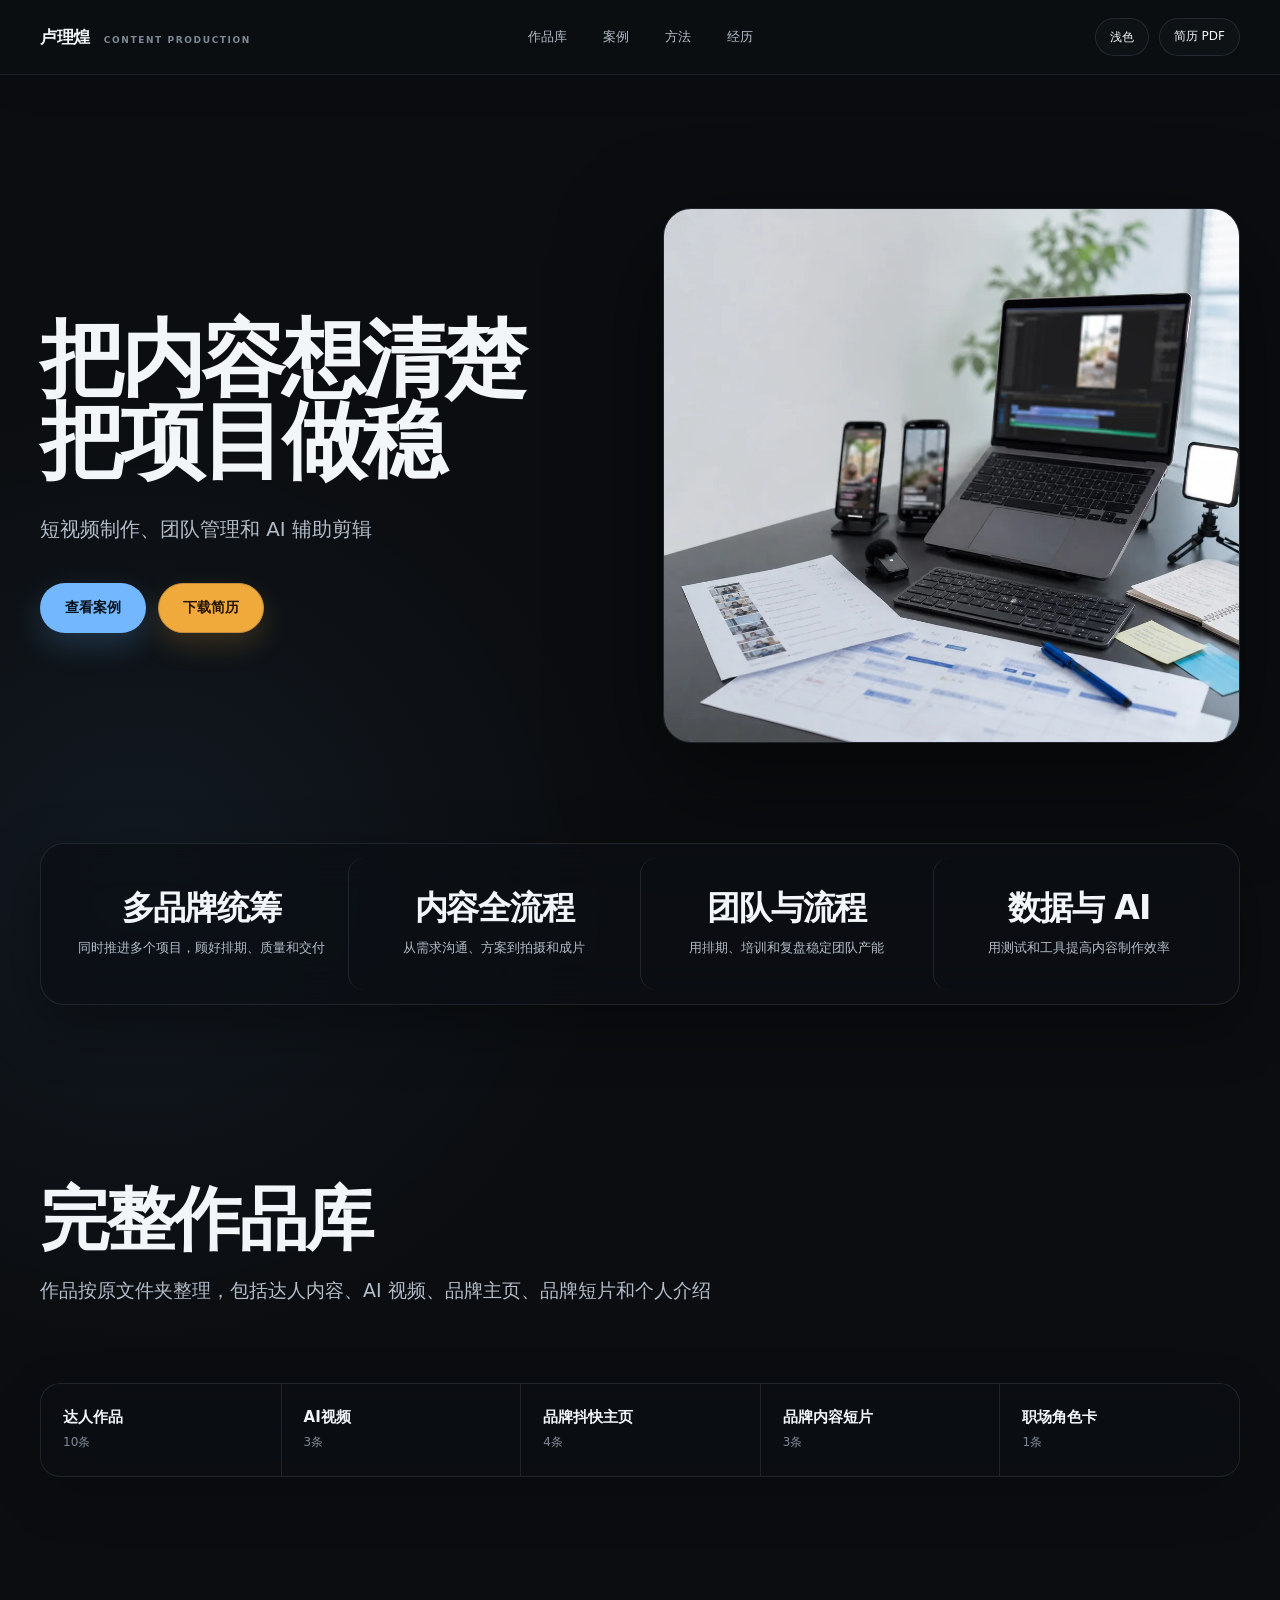
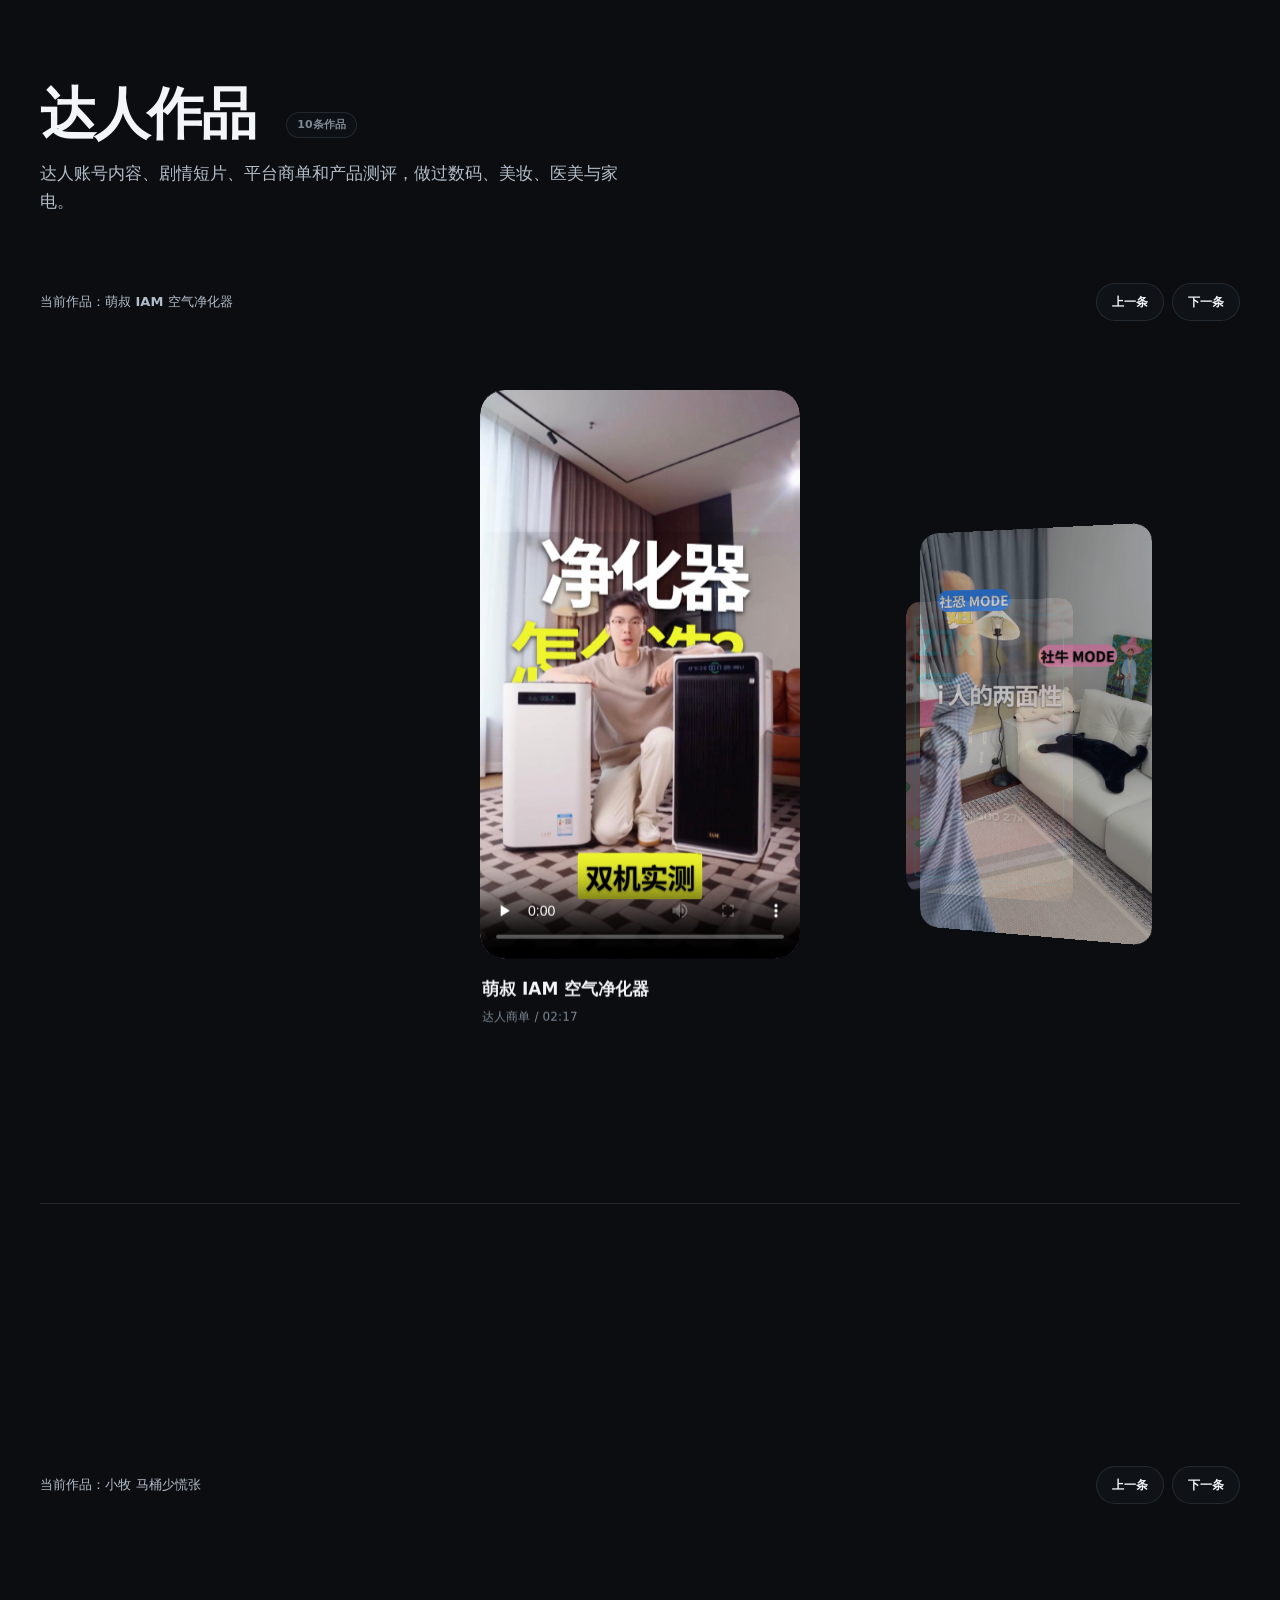
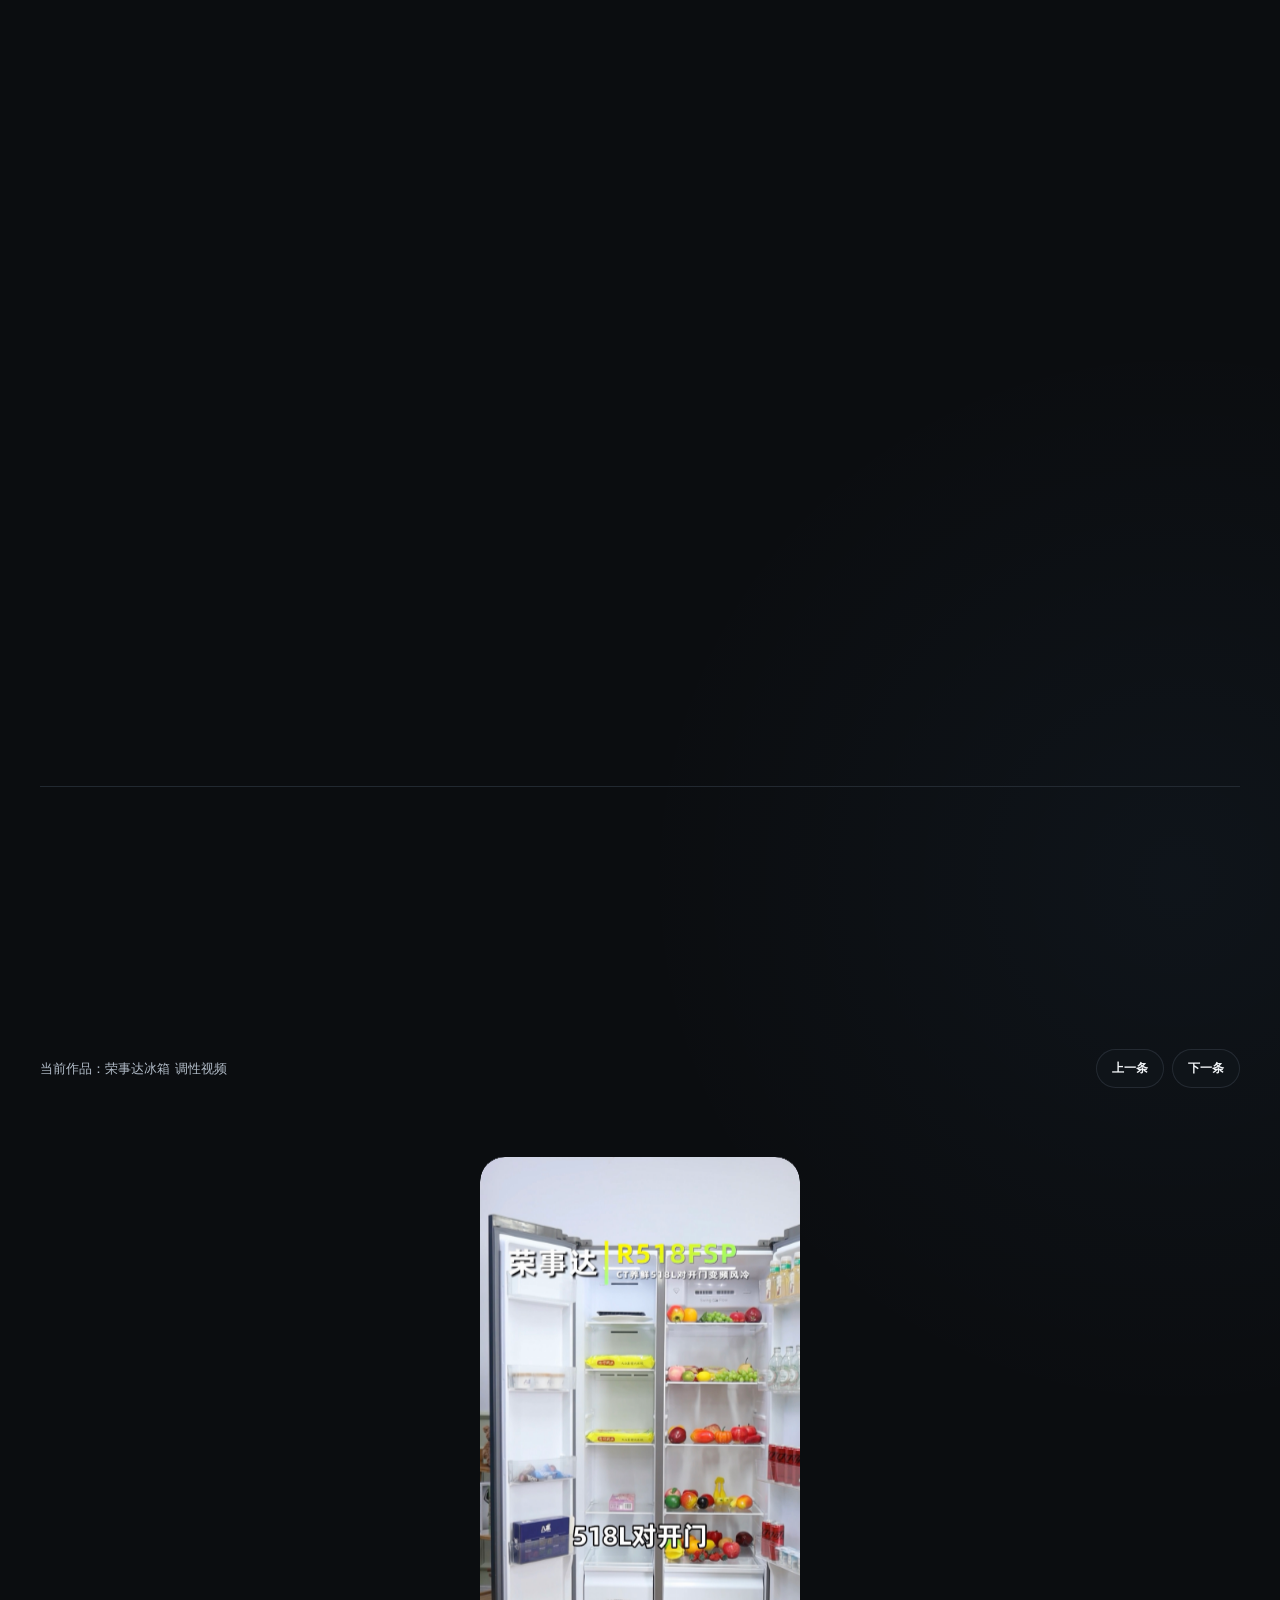
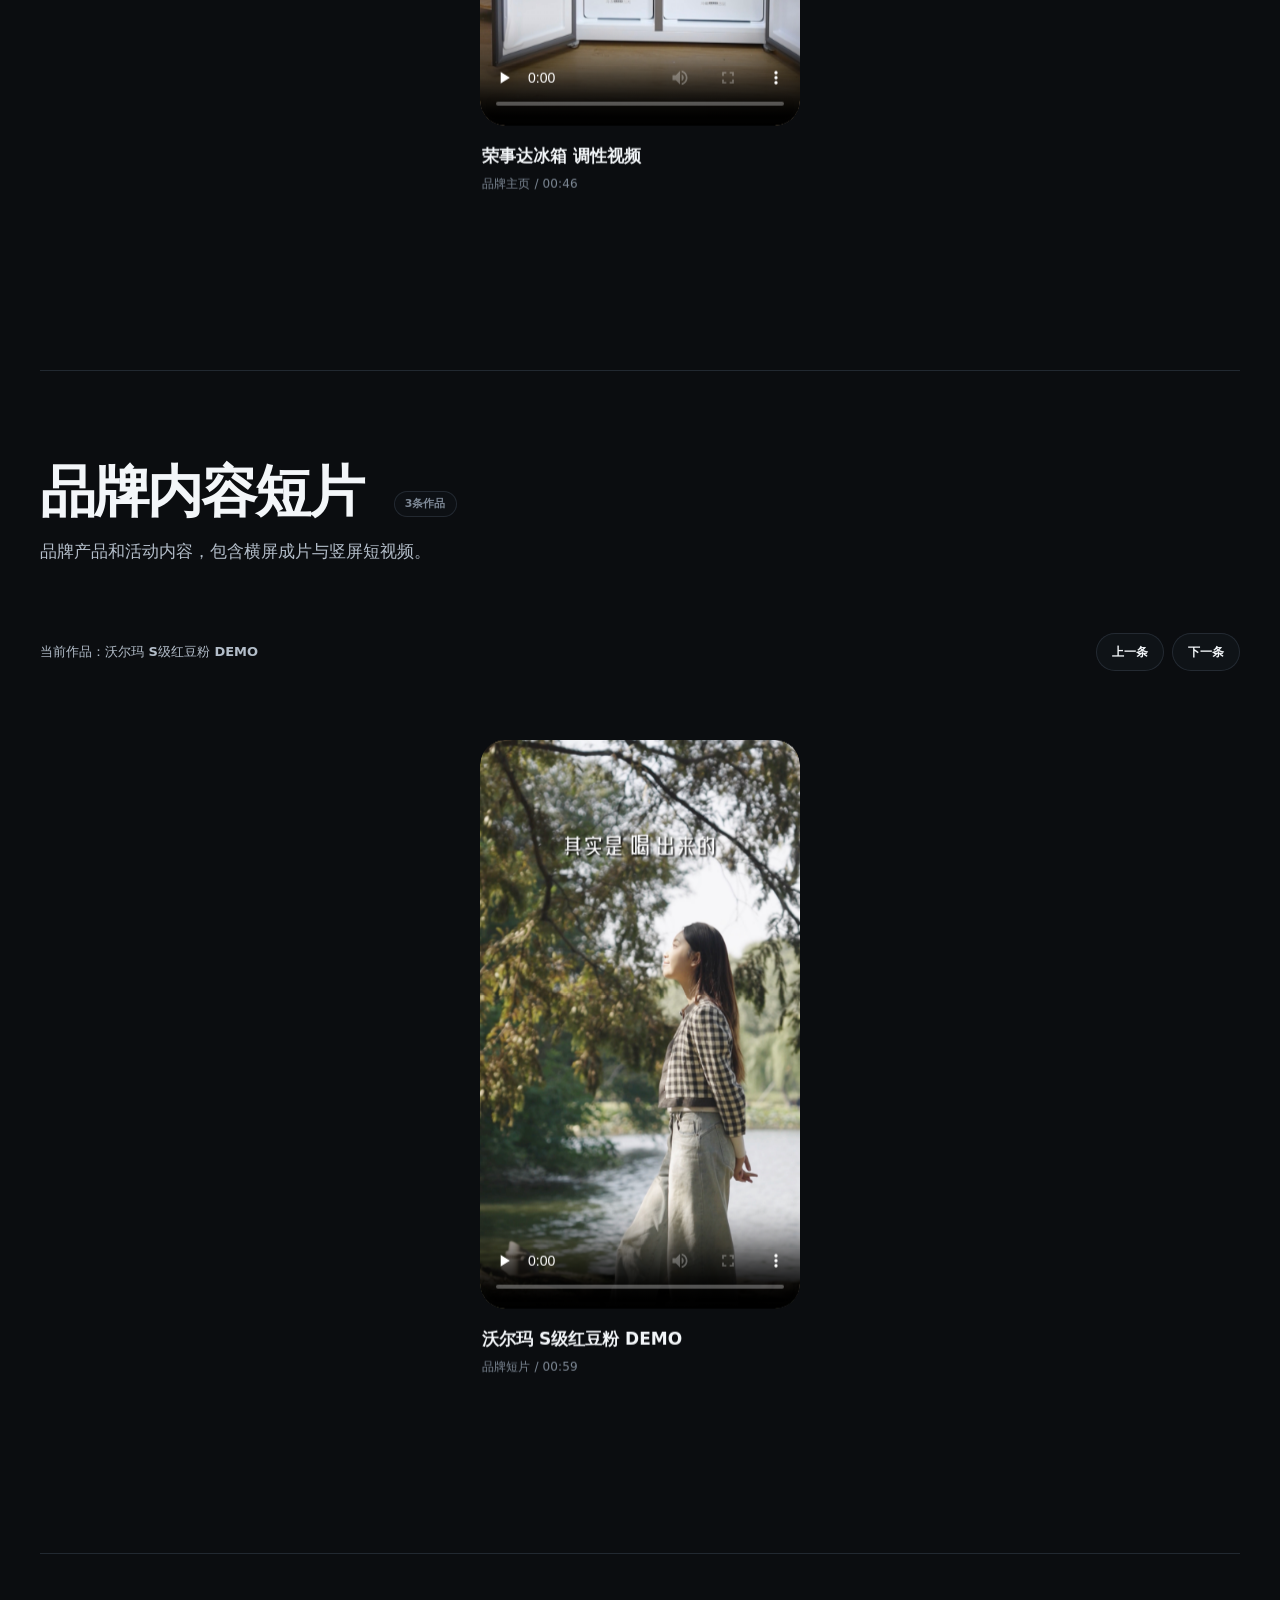
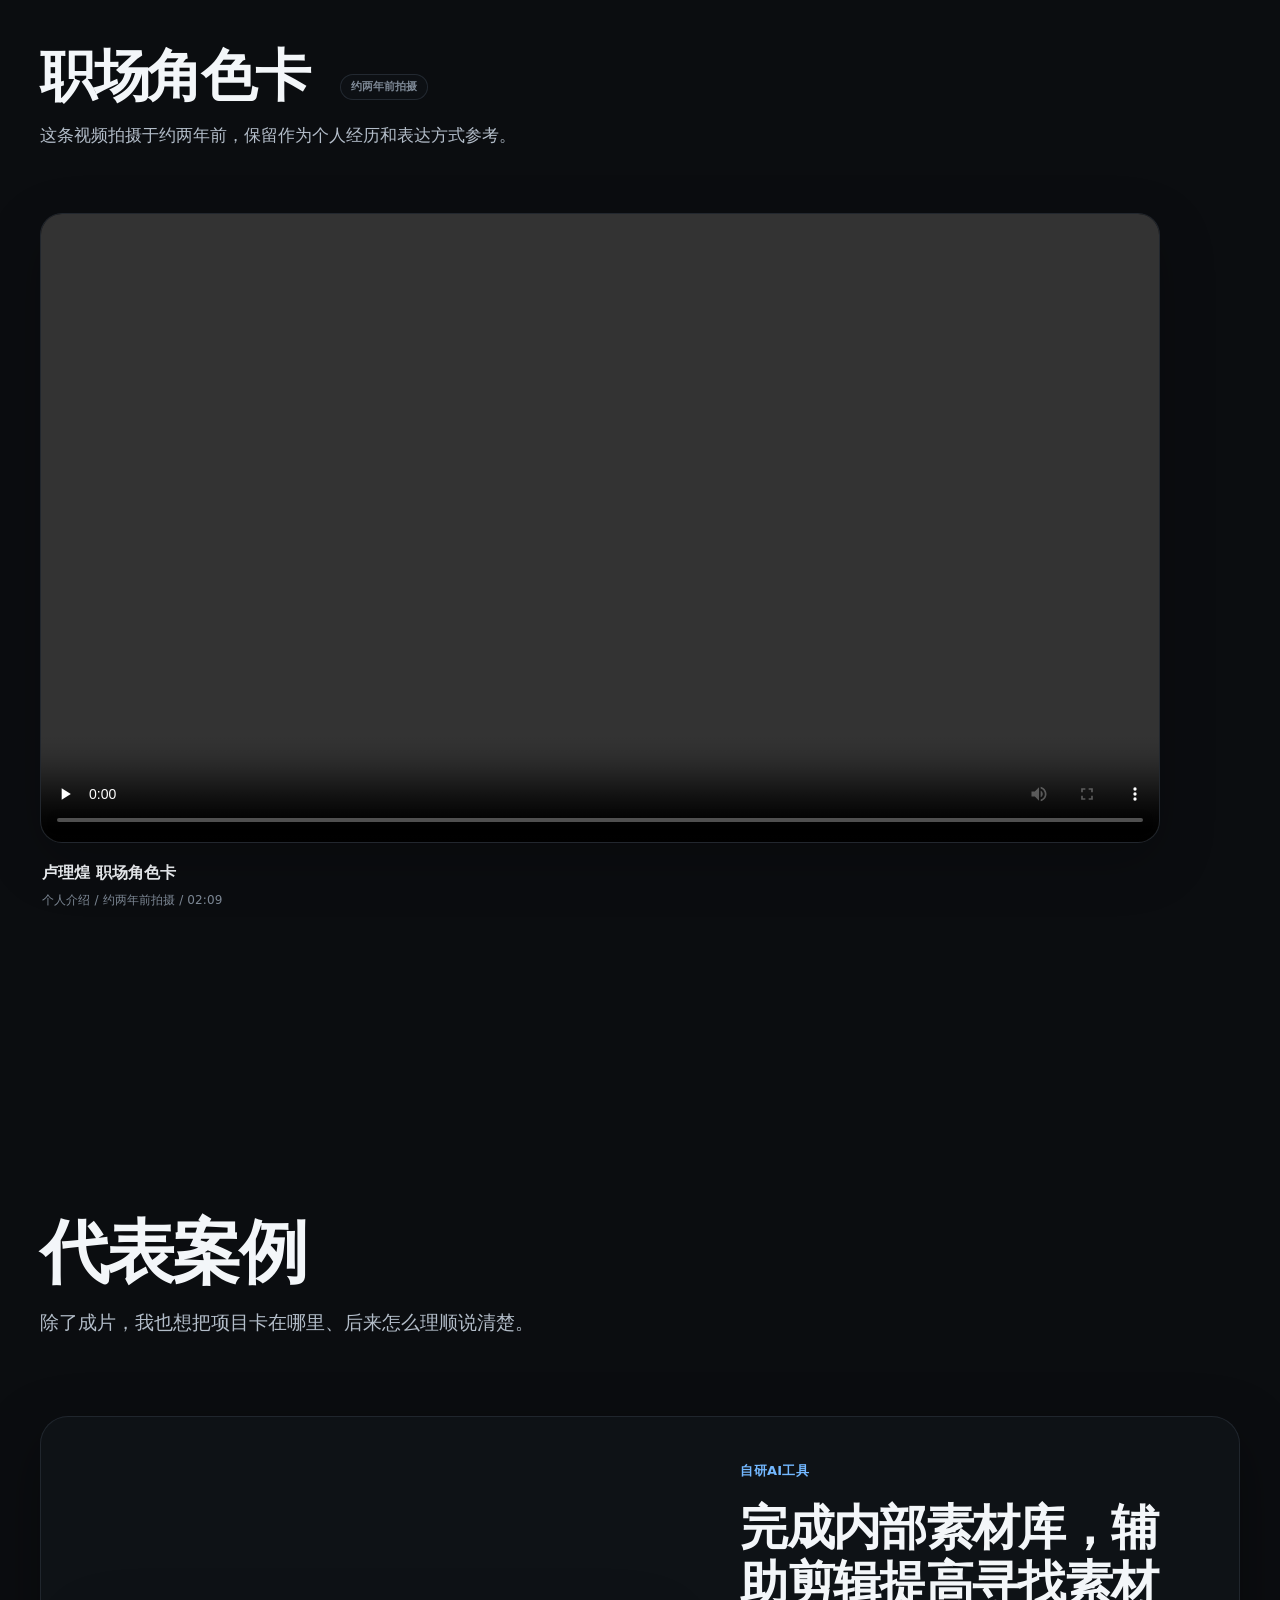
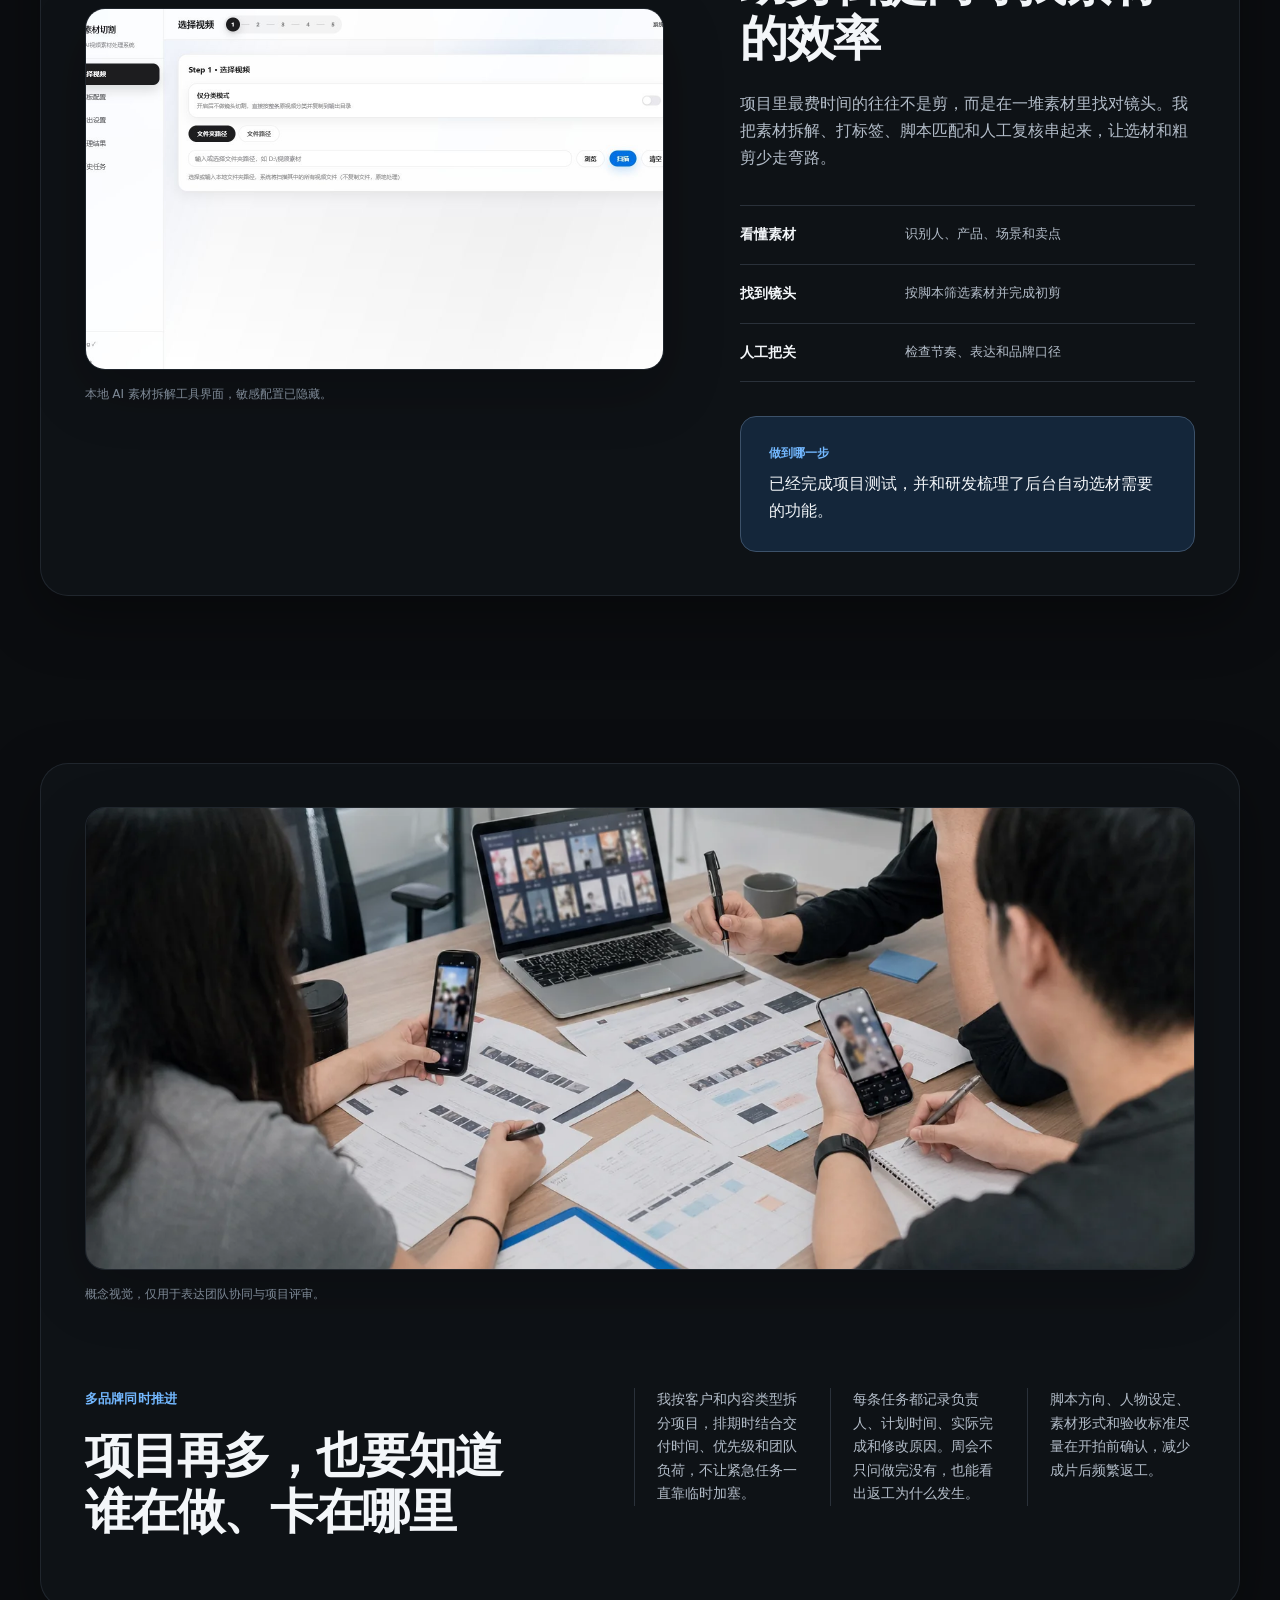
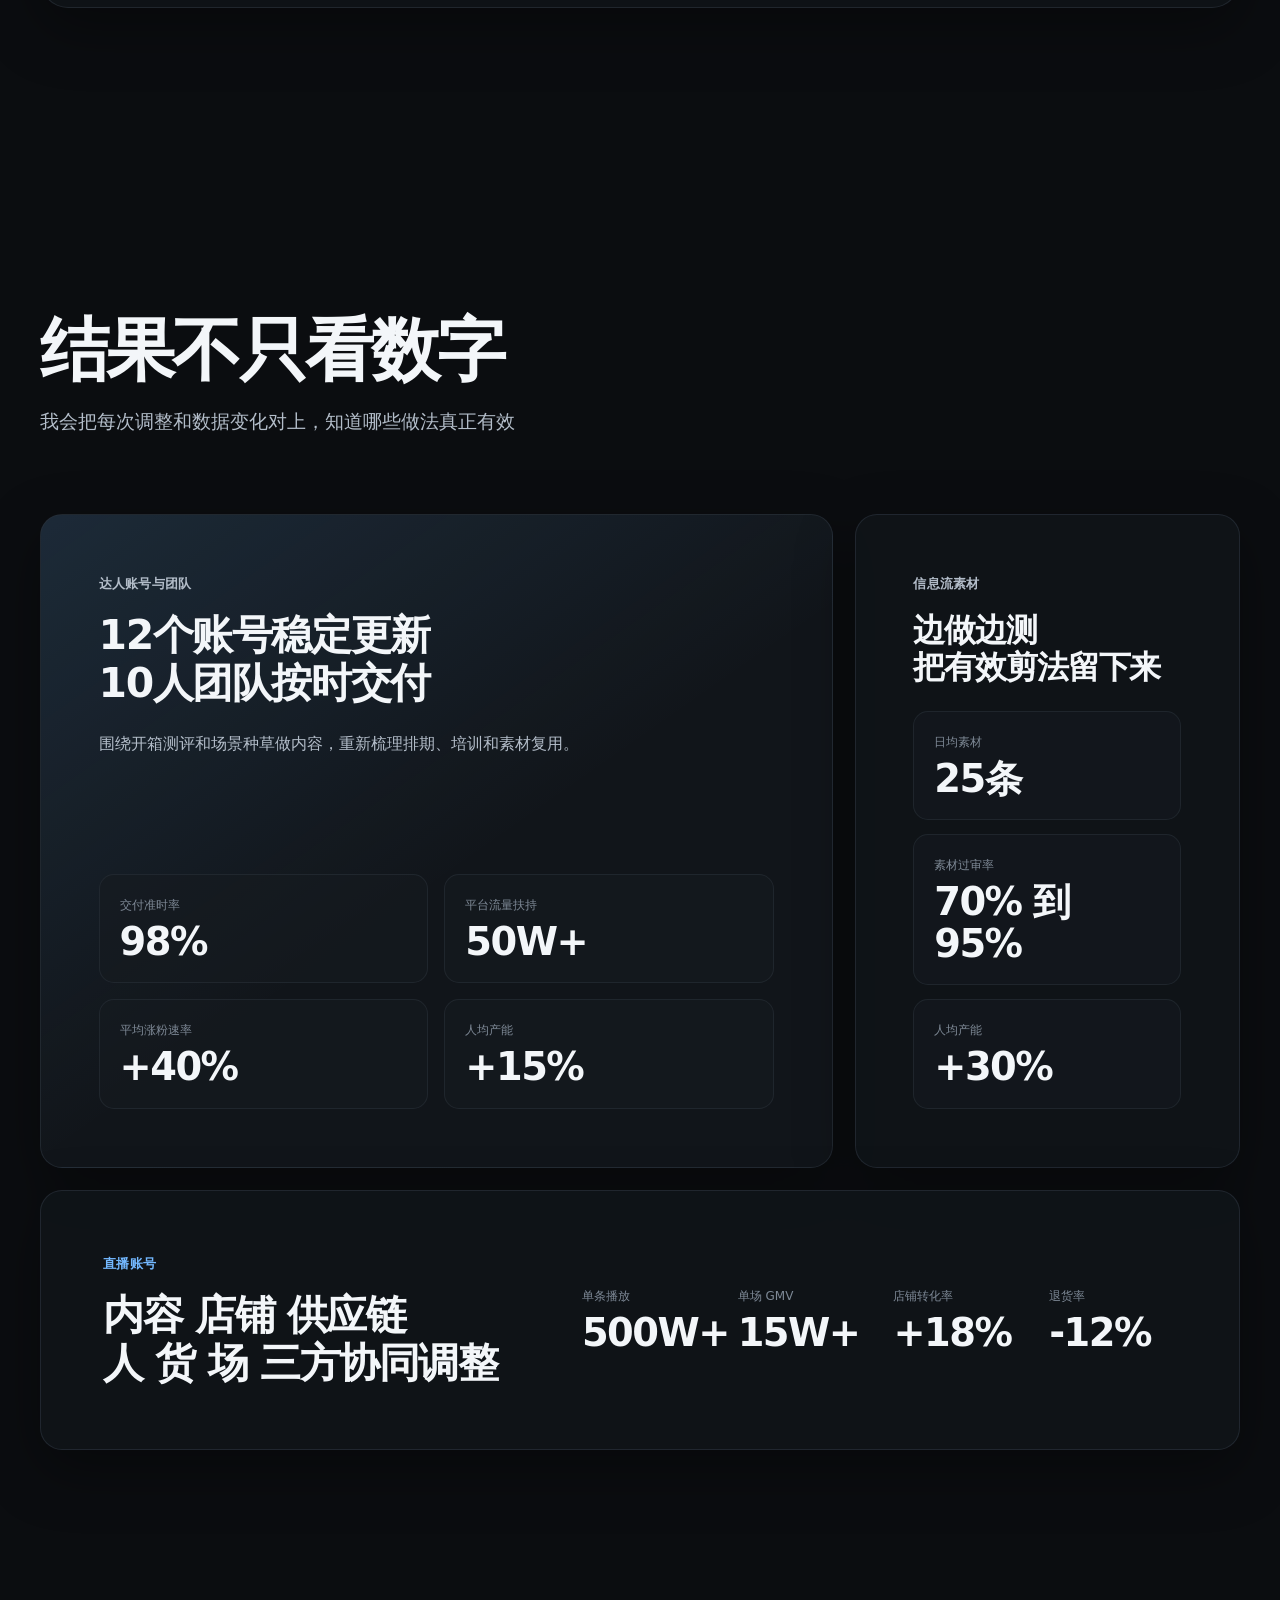
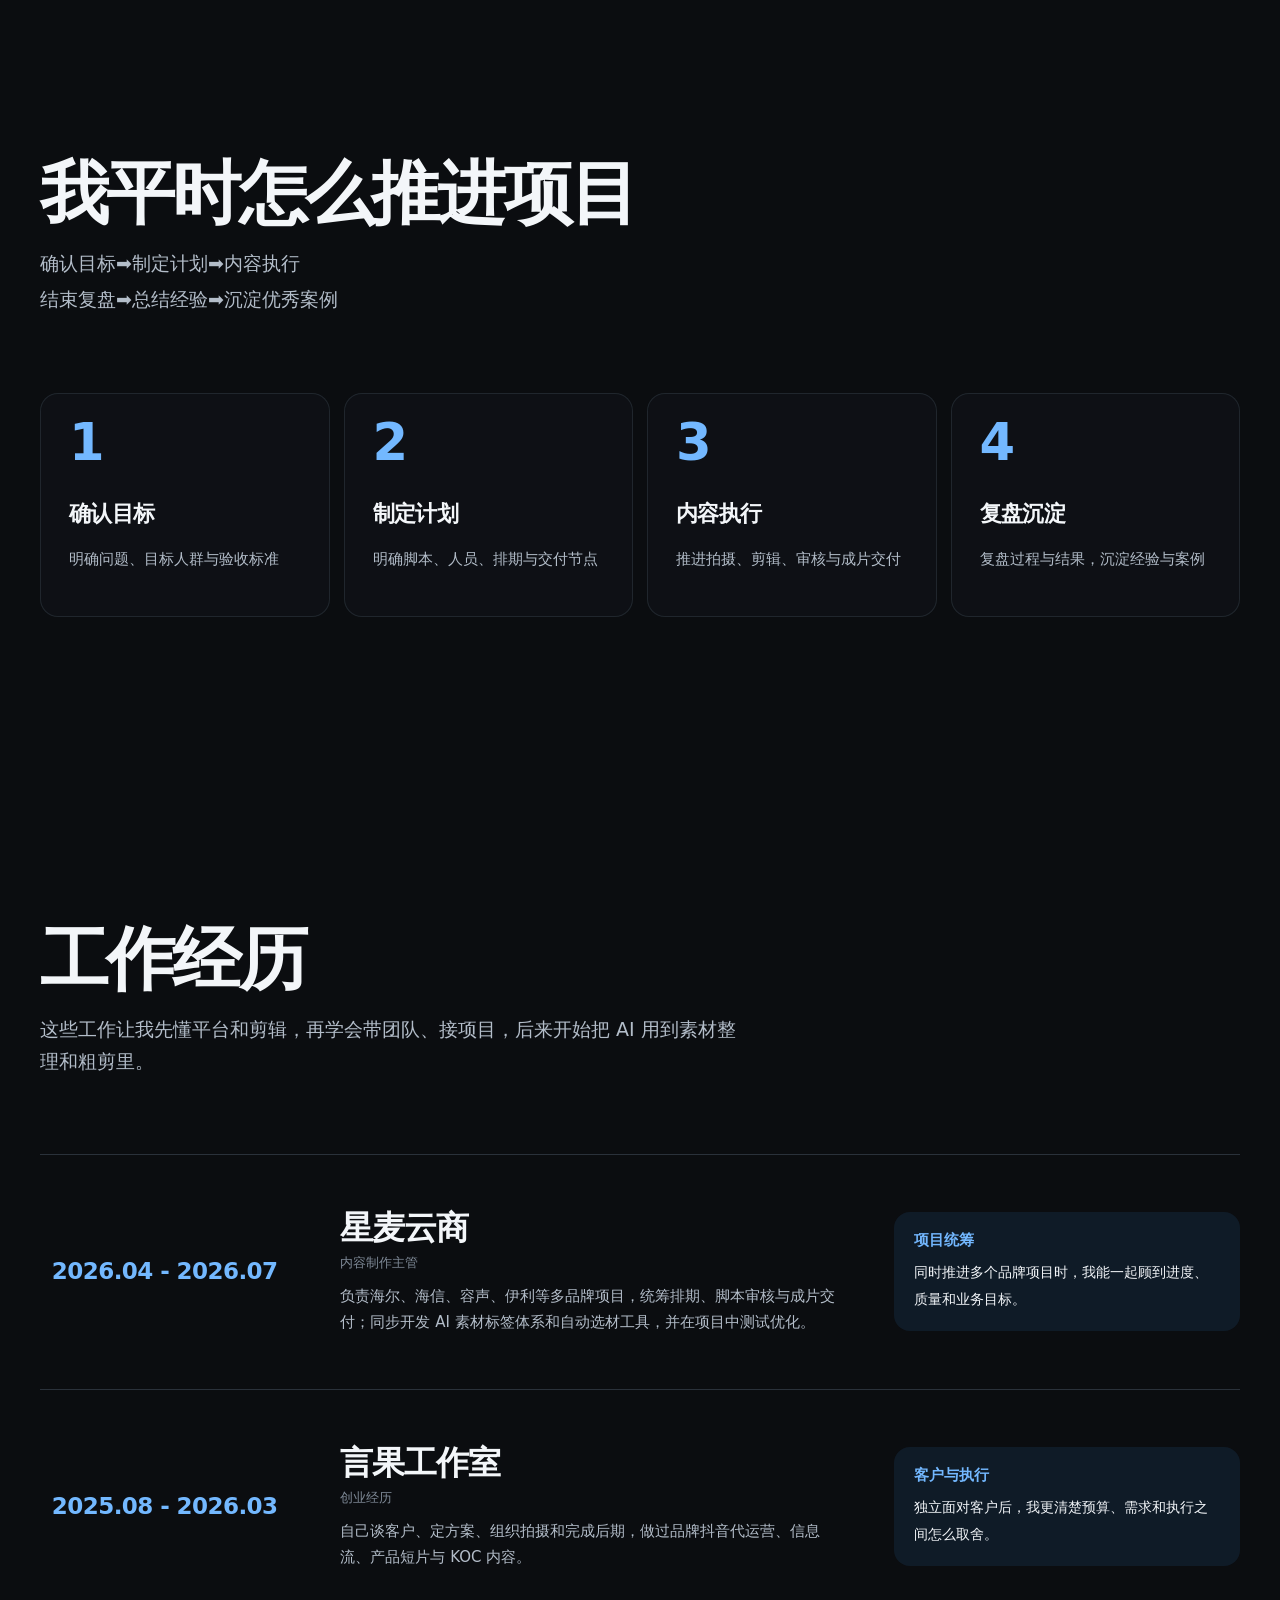
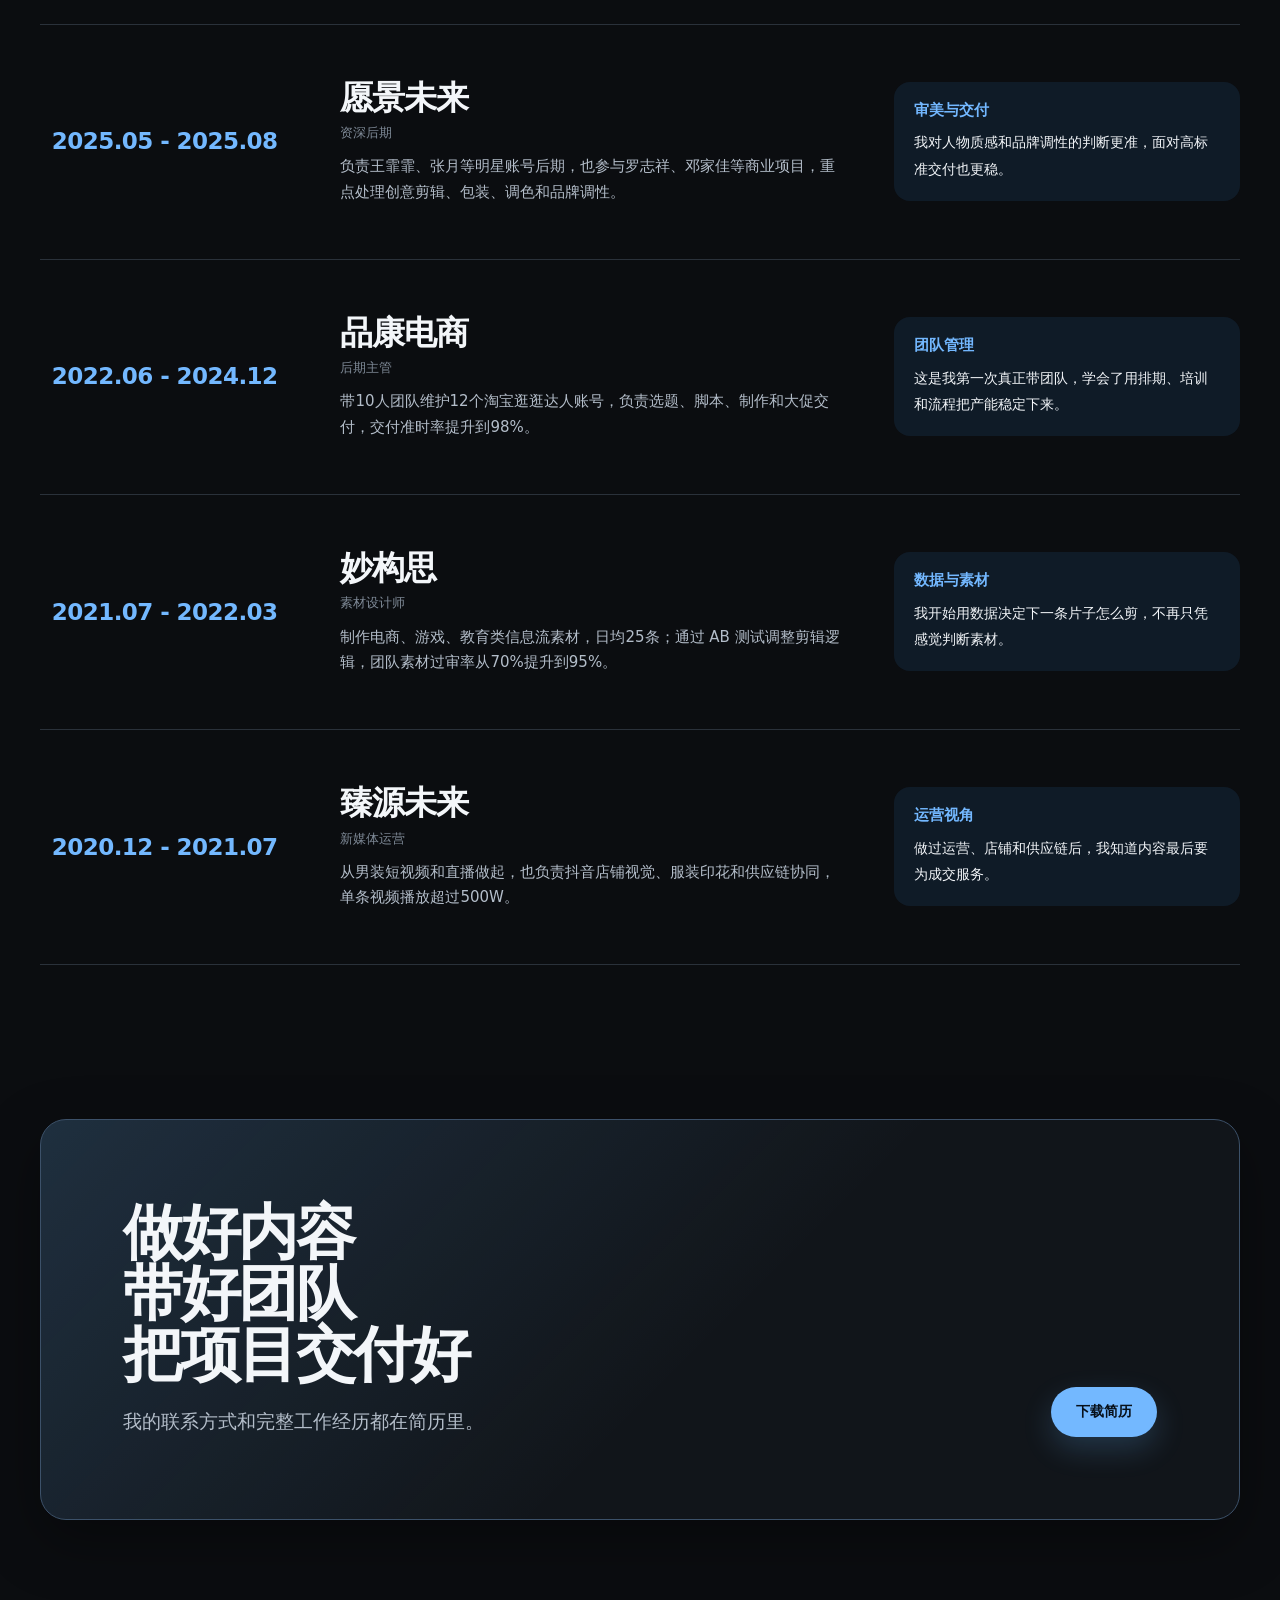
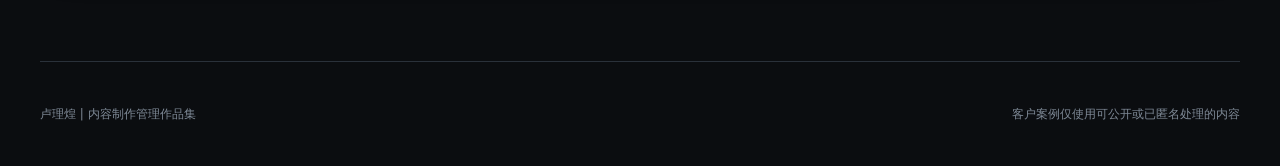
==== commit fe6ea819: "Update resume PDF across portfolio and split-hosting downloads" ====
--- a/split/index.html
+++ b/split/index.html
@@ -55,7 +55,7 @@
           <button class="theme-toggle" type="button" aria-label="切换到浅色主题">
             浅色
           </button>
-          <a class="nav-resume" href="../assets/resume-2026.bin" download="卢理煌-2026简历.pdf">简历 PDF</a>
+          <a class="nav-resume" href="../assets/resume-2026.bin?v=b3dfd79b07e1" download="卢理煌-2026简历.pdf">简历 PDF</a>
         </div>
       </nav>
     </header>
@@ -67,7 +67,7 @@
           <p class="hero-lead">短视频制作、团队管理和 AI 辅助剪辑</p>
           <div class="hero-actions">
             <a class="button button-primary" href="#work">查看案例</a>
-            <a class="button button-resume" href="../assets/resume-2026.bin" download="卢理煌-2026简历.pdf">下载简历</a>
+            <a class="button button-resume" href="../assets/resume-2026.bin?v=b3dfd79b07e1" download="卢理煌-2026简历.pdf">下载简历</a>
           </div>
         </div>
 
@@ -781,7 +781,7 @@
           <h2 id="contact-title"><span>做好内容</span><span>带好团队</span><span>把项目交付好</span></h2>
           <p>我的联系方式和完整工作经历都在简历里。</p>
         </div>
-        <a class="button button-primary" href="../assets/resume-2026.bin" download="卢理煌-2026简历.pdf">下载简历</a>
+        <a class="button button-primary" href="../assets/resume-2026.bin?v=b3dfd79b07e1" download="卢理煌-2026简历.pdf">下载简历</a>
       </section>
     </main>
 
@@ -793,4 +793,3 @@
     <script src="script.js?v=20260826-lazy-posters" defer></script>
   </body>
 </html>
-
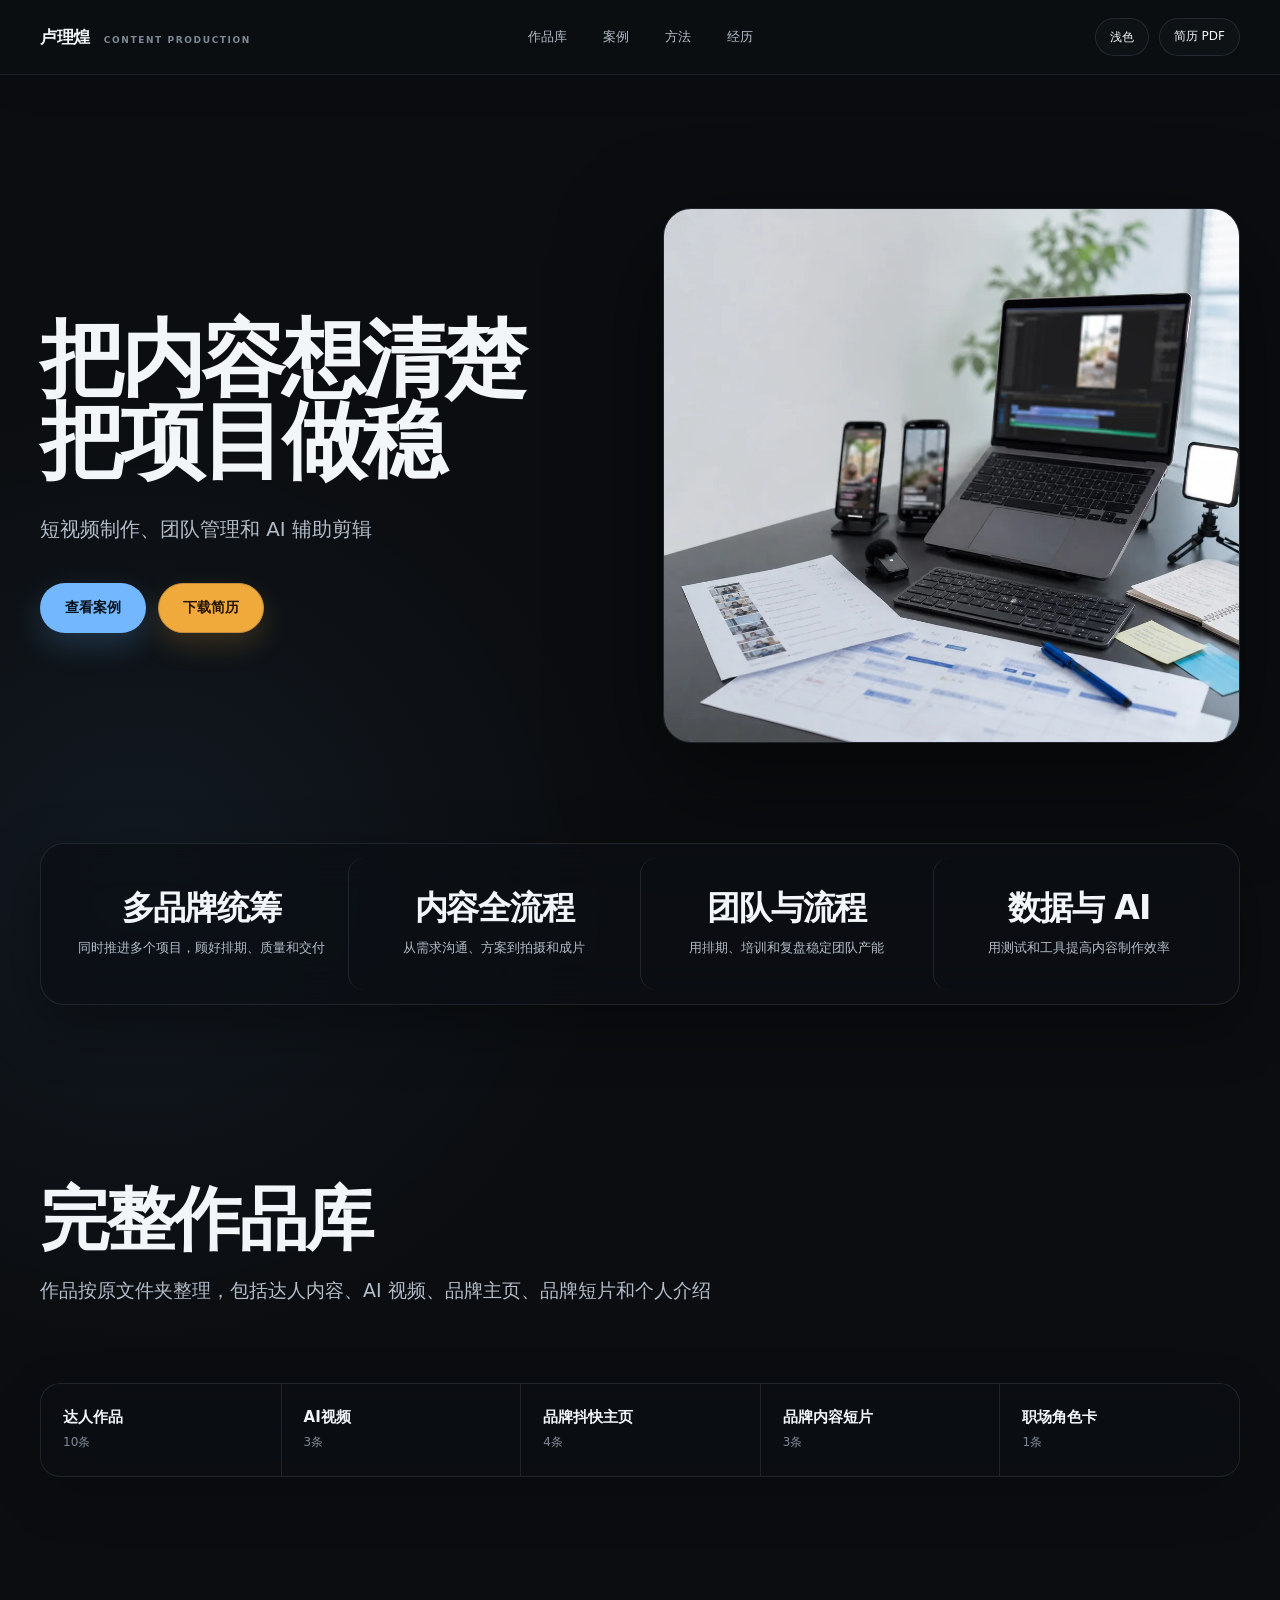
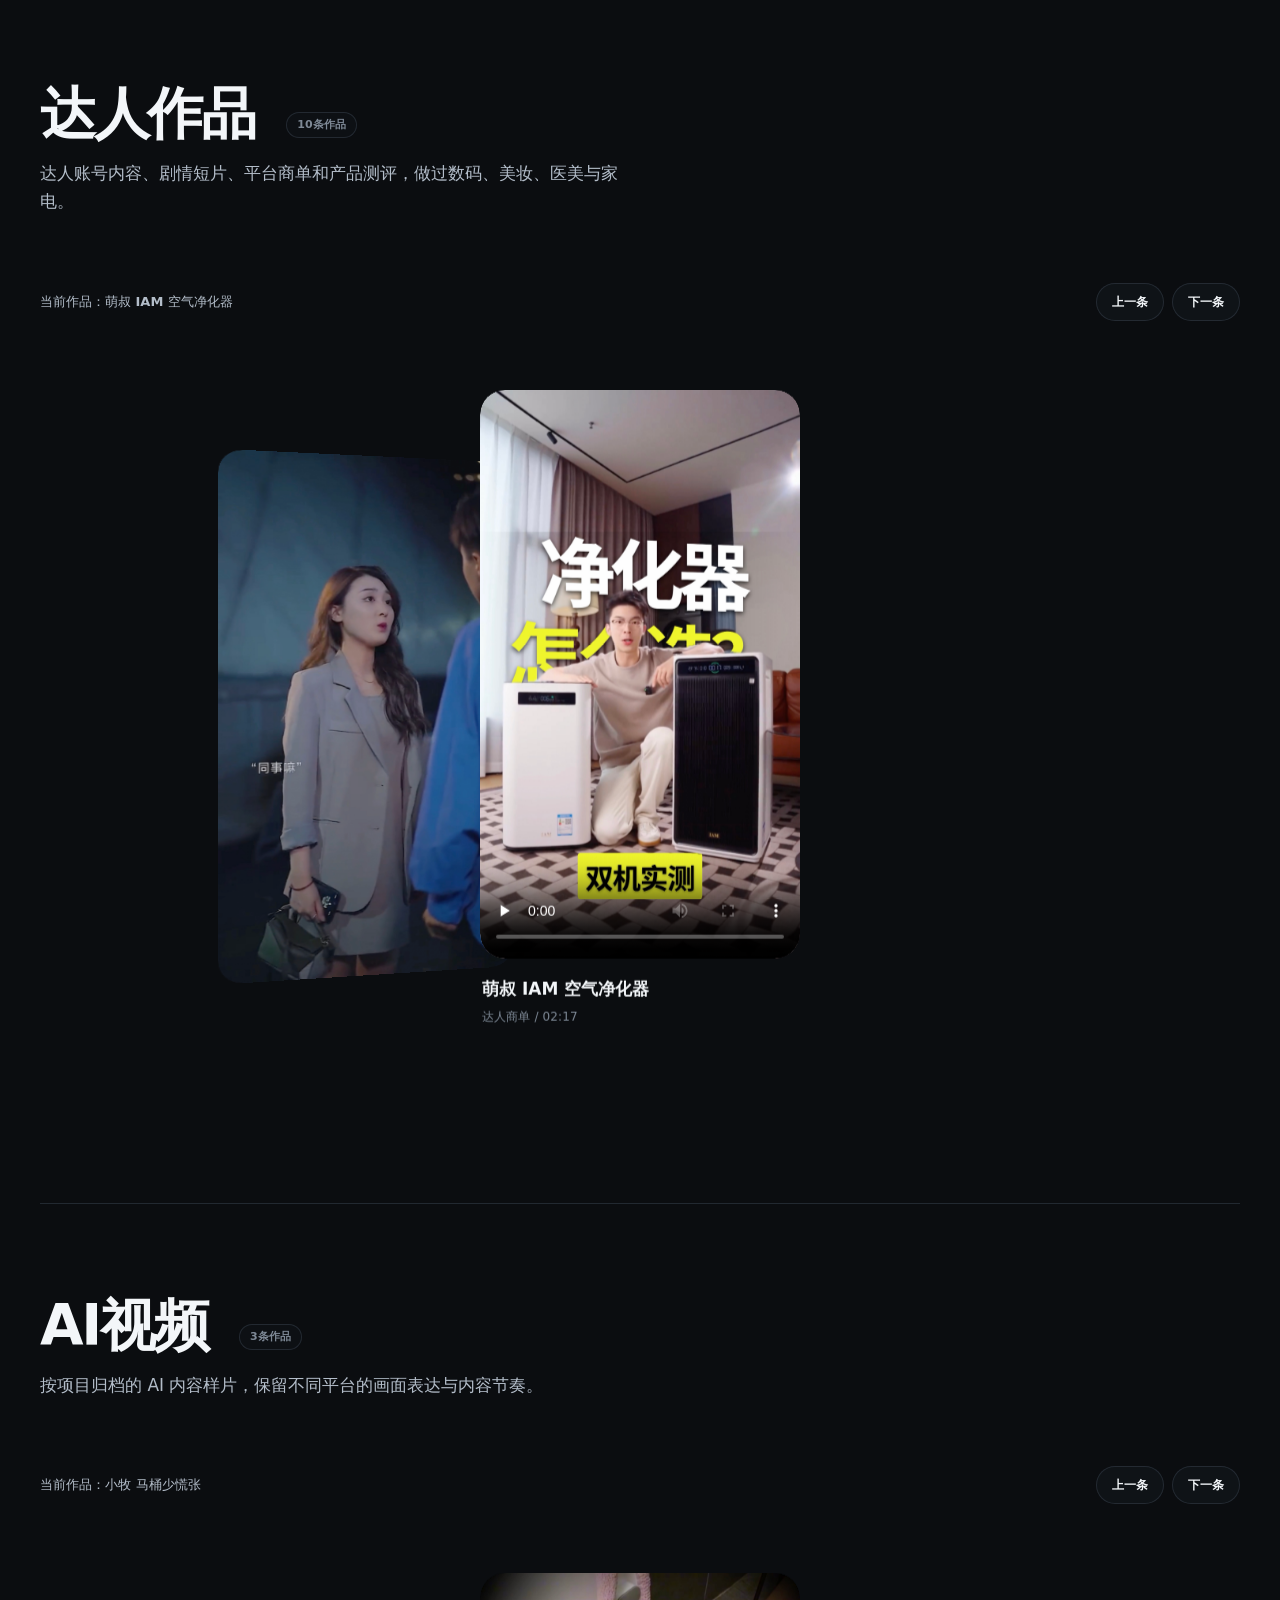
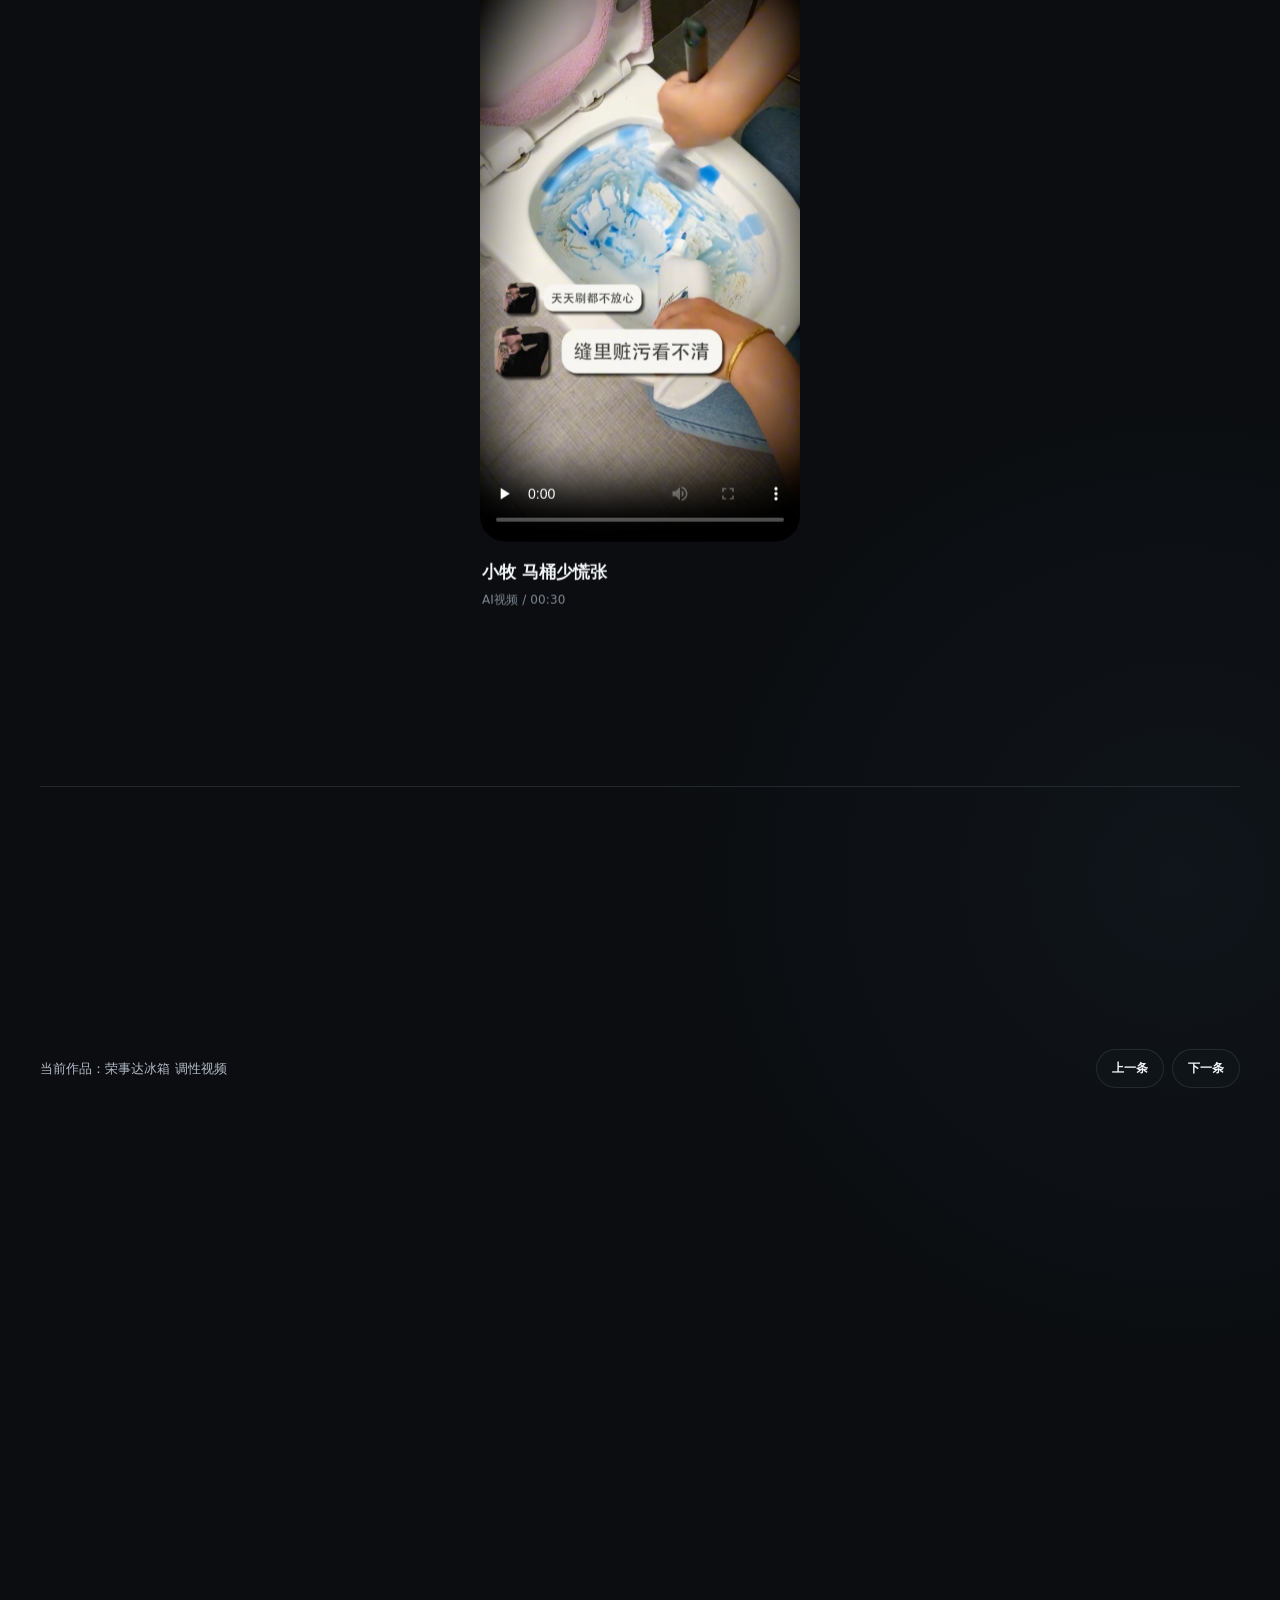
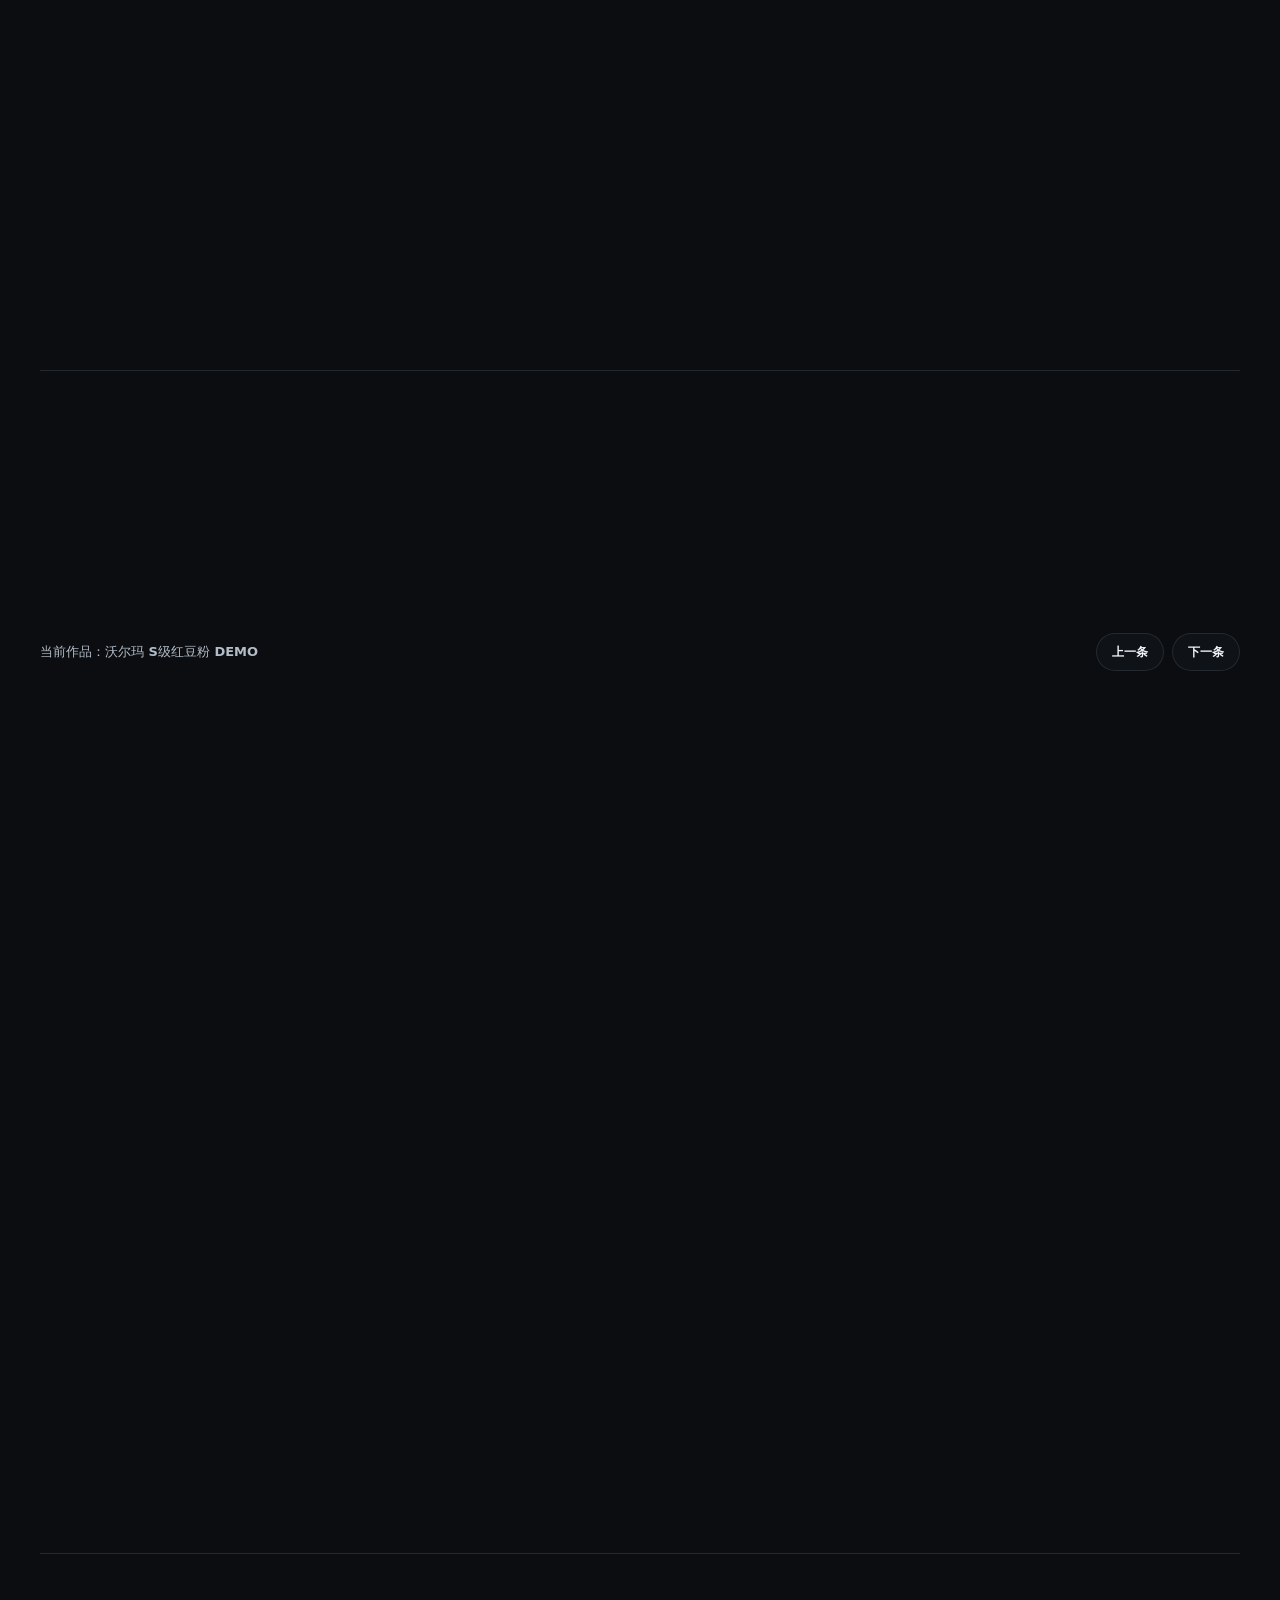
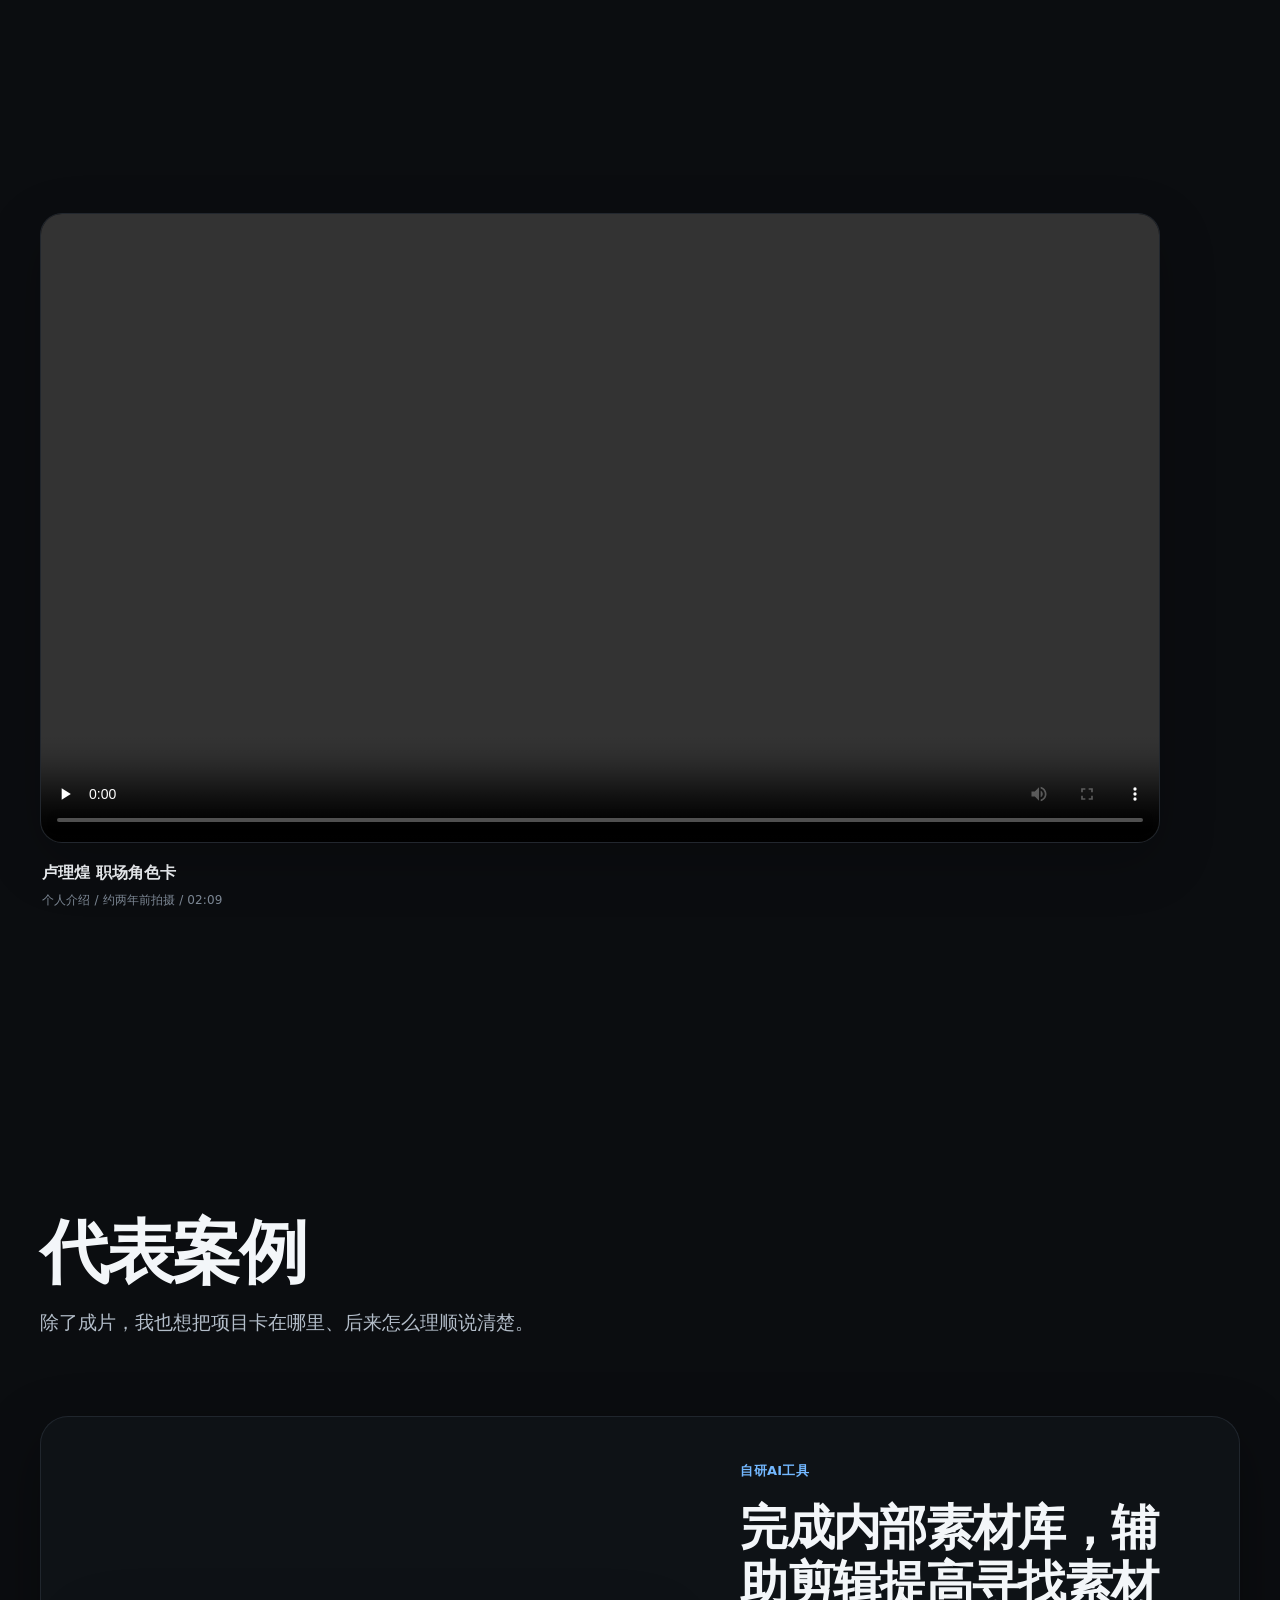
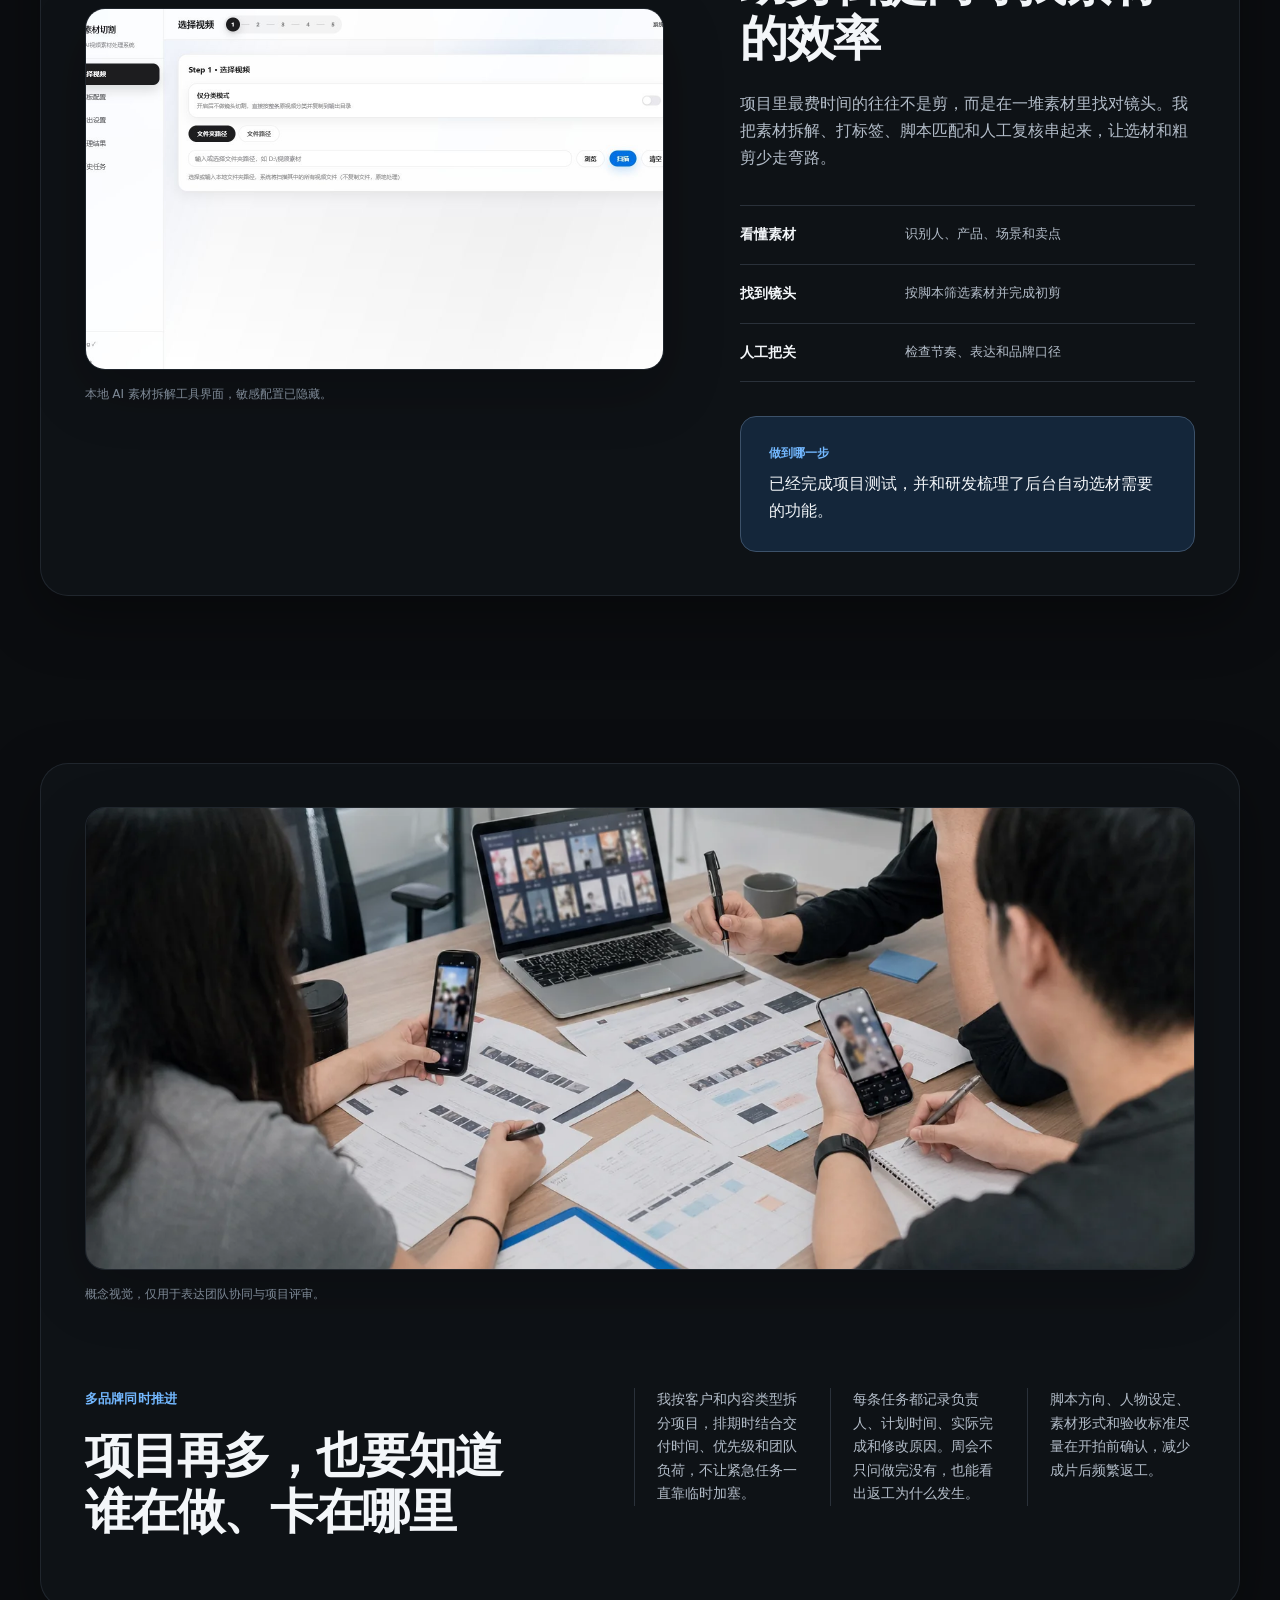
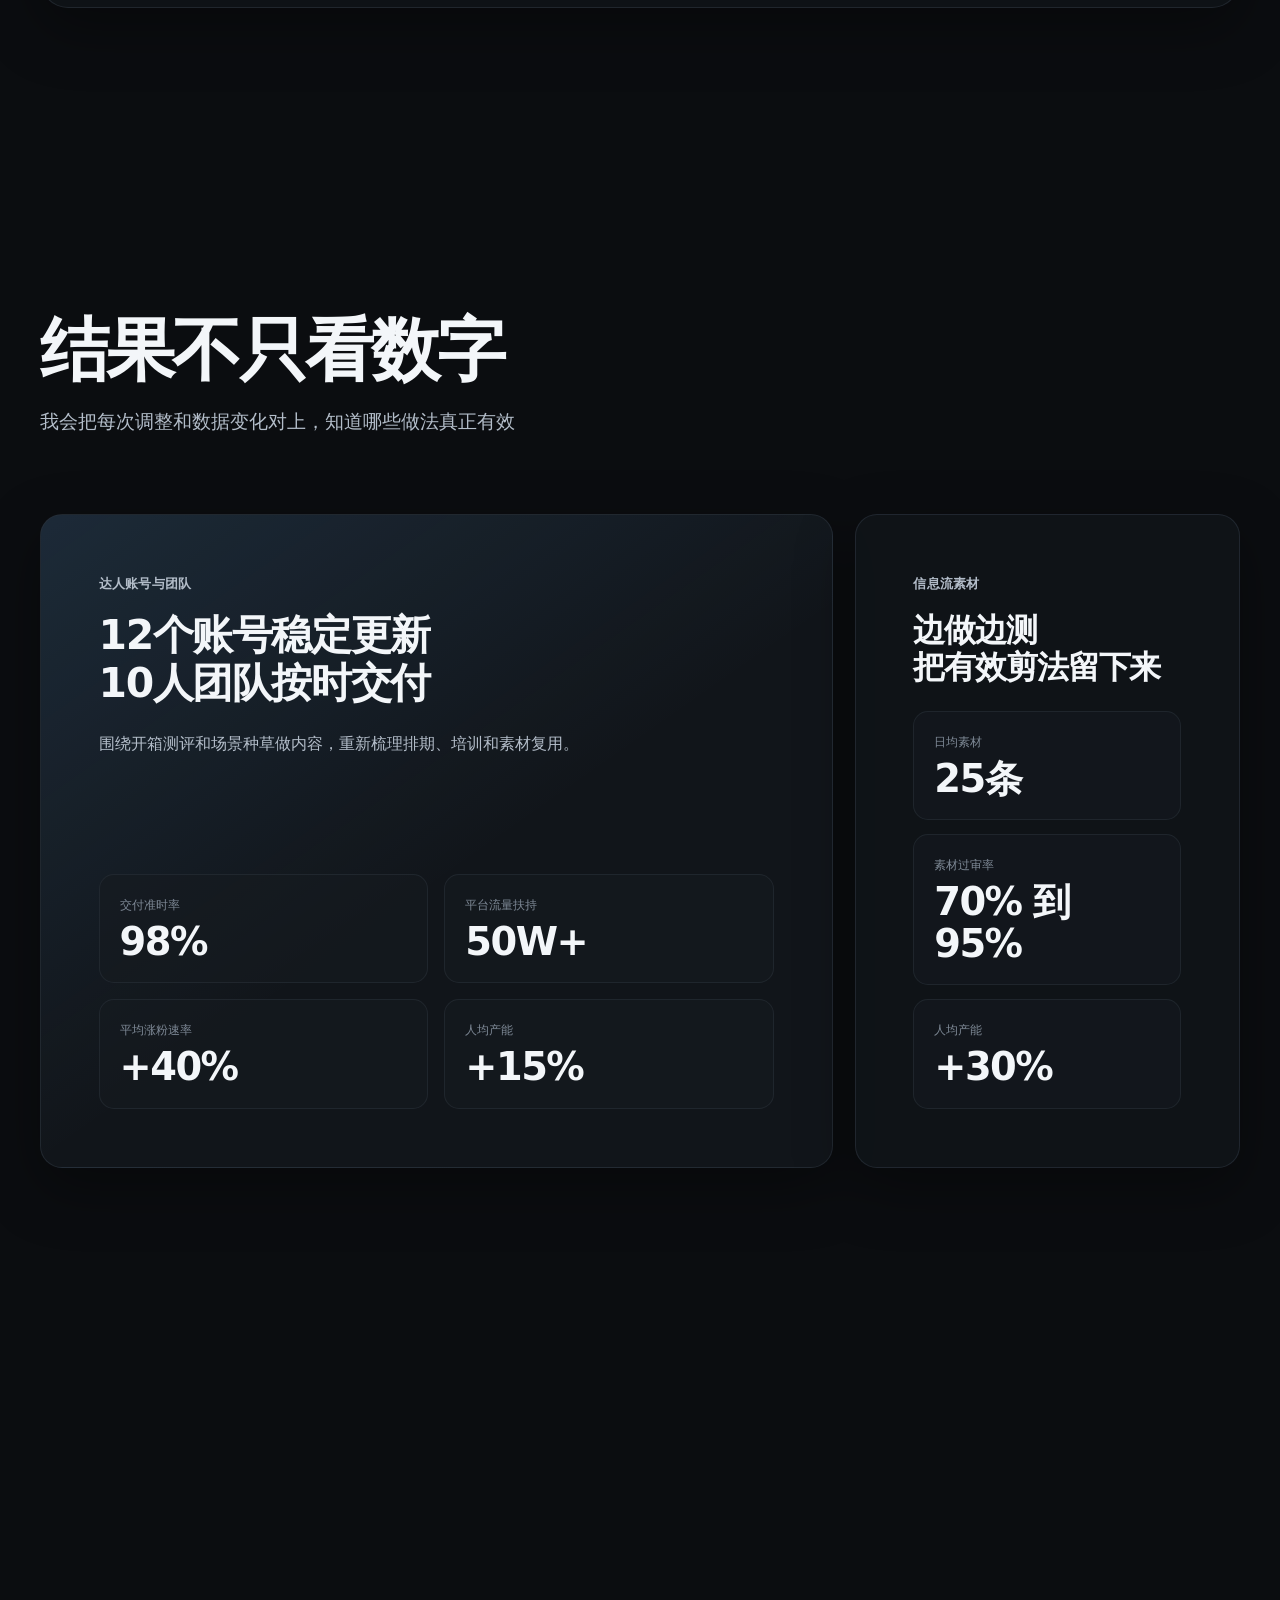
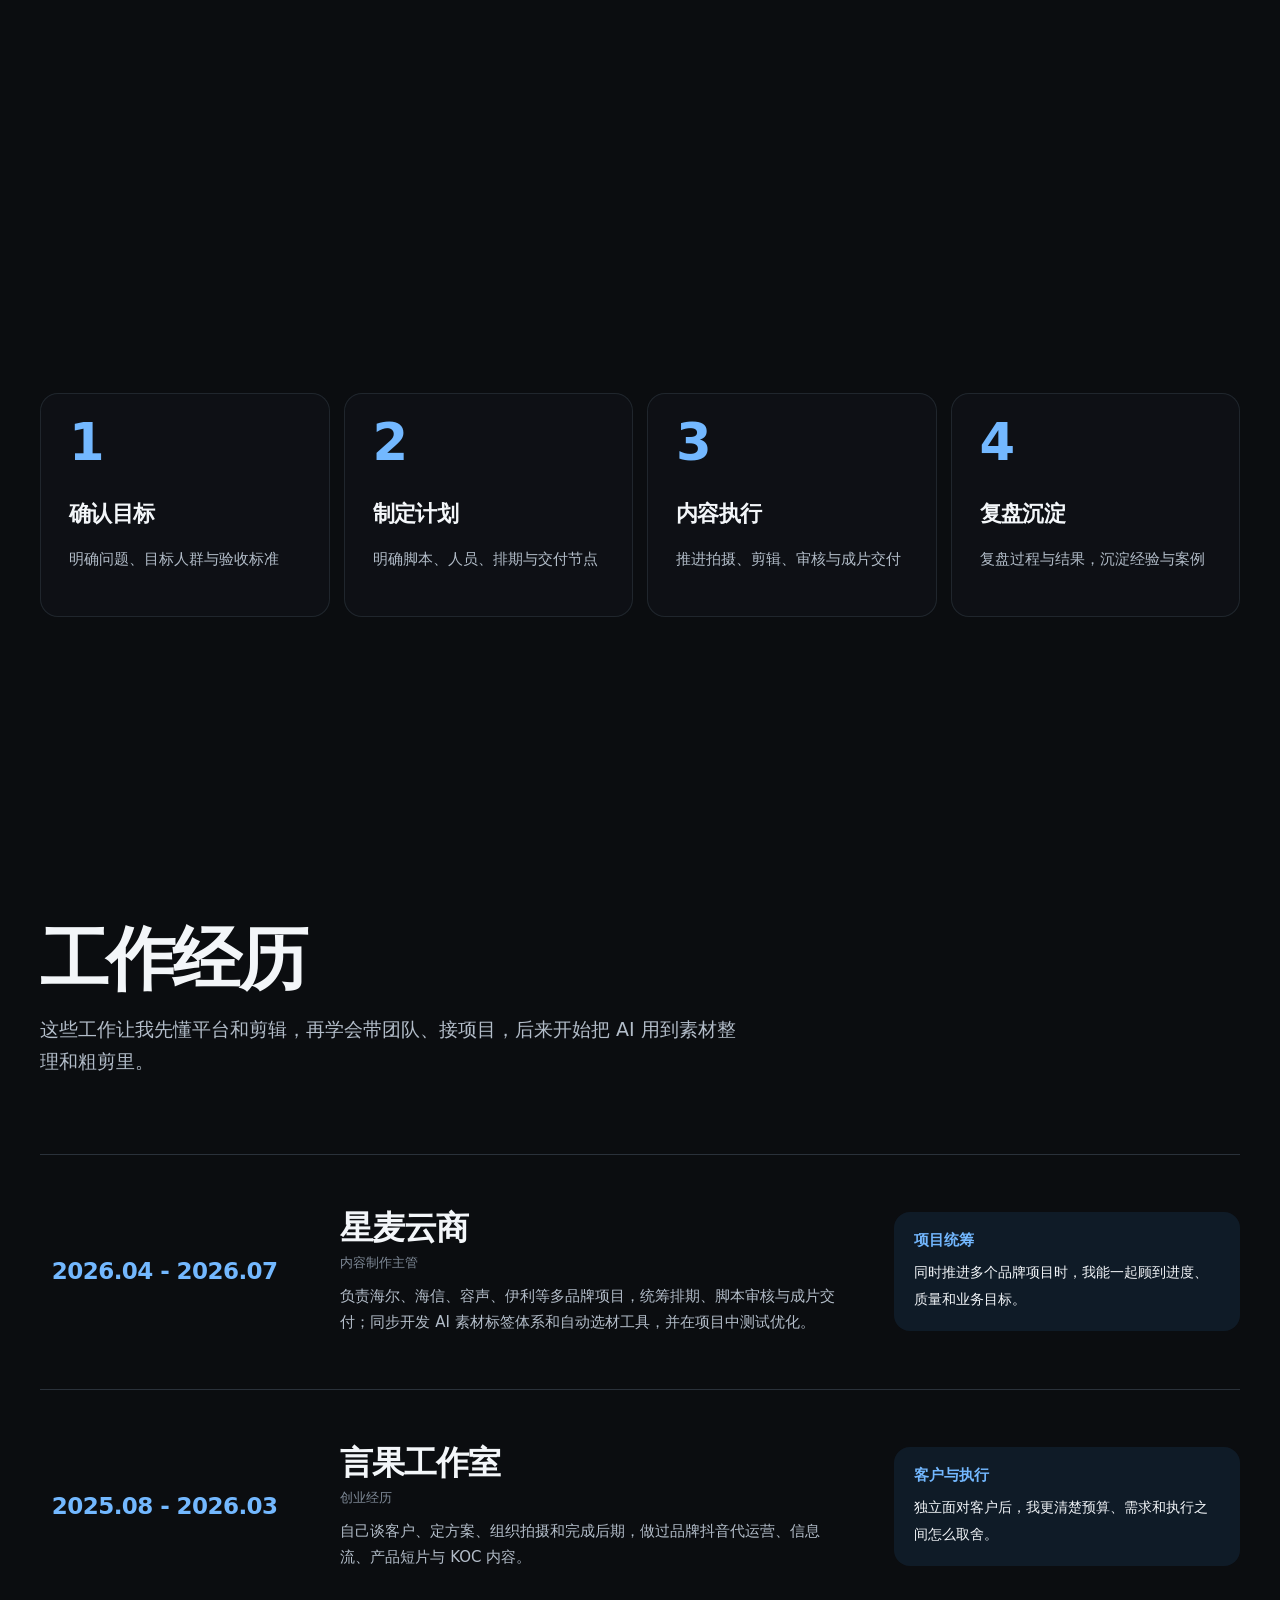
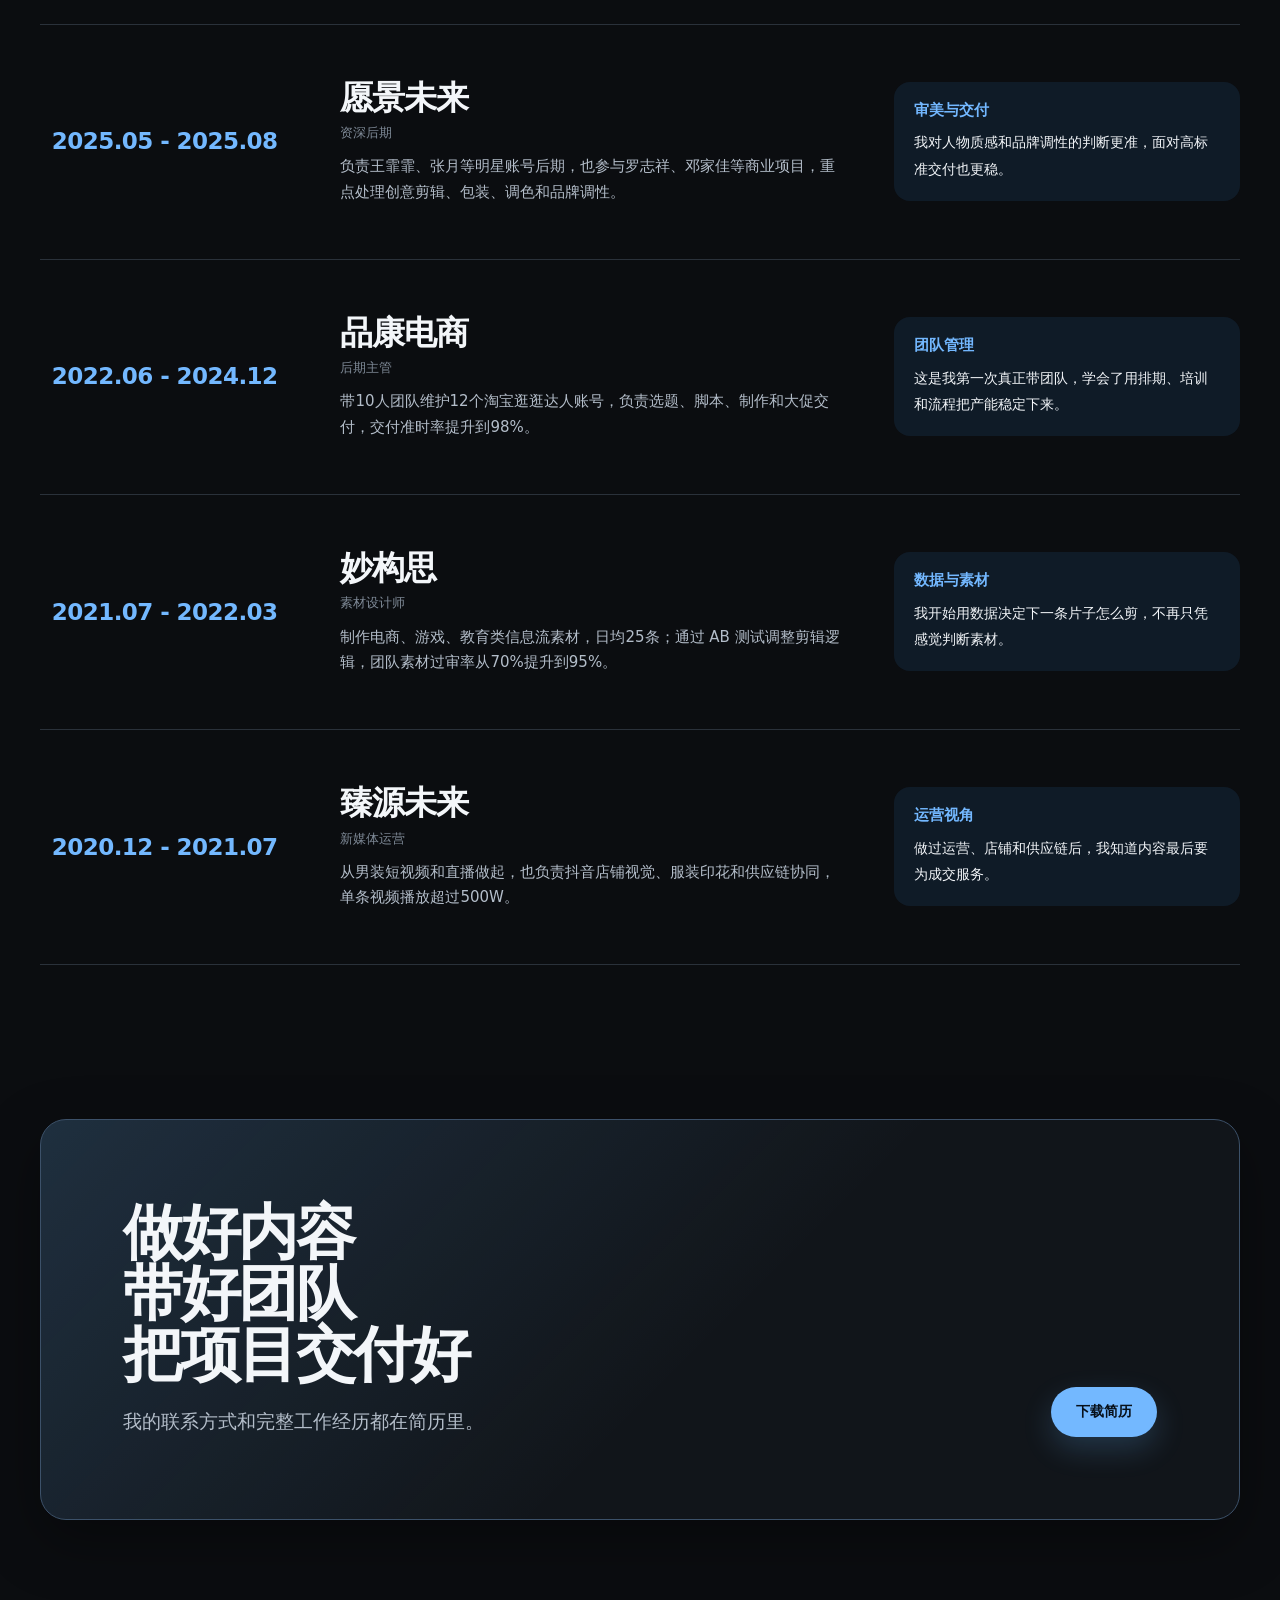
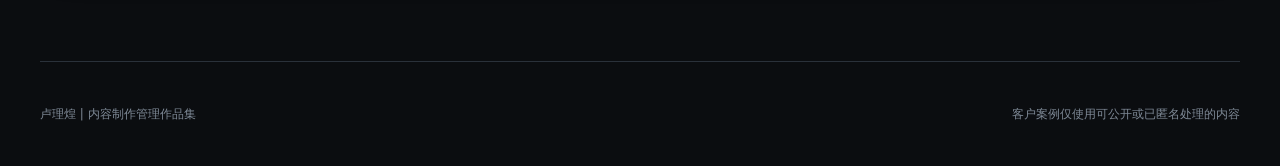
==== commit 936e143c: "Update all resume downloads to final portrait version 2026-09-11" ====
--- a/split/index.html
+++ b/split/index.html
@@ -55,7 +55,7 @@
           <button class="theme-toggle" type="button" aria-label="切换到浅色主题">
             浅色
           </button>
-          <a class="nav-resume" href="../assets/resume-2026.bin?v=b3dfd79b07e1" download="卢理煌-2026简历.pdf">简历 PDF</a>
+          <a class="nav-resume" href="../assets/resume-2026.bin?v=0c1e50361c24" download="卢理煌-2026简历.pdf">简历 PDF</a>
         </div>
       </nav>
     </header>
@@ -67,7 +67,7 @@
           <p class="hero-lead">短视频制作、团队管理和 AI 辅助剪辑</p>
           <div class="hero-actions">
             <a class="button button-primary" href="#work">查看案例</a>
-            <a class="button button-resume" href="../assets/resume-2026.bin?v=b3dfd79b07e1" download="卢理煌-2026简历.pdf">下载简历</a>
+            <a class="button button-resume" href="../assets/resume-2026.bin?v=0c1e50361c24" download="卢理煌-2026简历.pdf">下载简历</a>
           </div>
         </div>
 
@@ -781,7 +781,7 @@
           <h2 id="contact-title"><span>做好内容</span><span>带好团队</span><span>把项目交付好</span></h2>
           <p>我的联系方式和完整工作经历都在简历里。</p>
         </div>
-        <a class="button button-primary" href="../assets/resume-2026.bin?v=b3dfd79b07e1" download="卢理煌-2026简历.pdf">下载简历</a>
+        <a class="button button-primary" href="../assets/resume-2026.bin?v=0c1e50361c24" download="卢理煌-2026简历.pdf">下载简历</a>
       </section>
     </main>
 
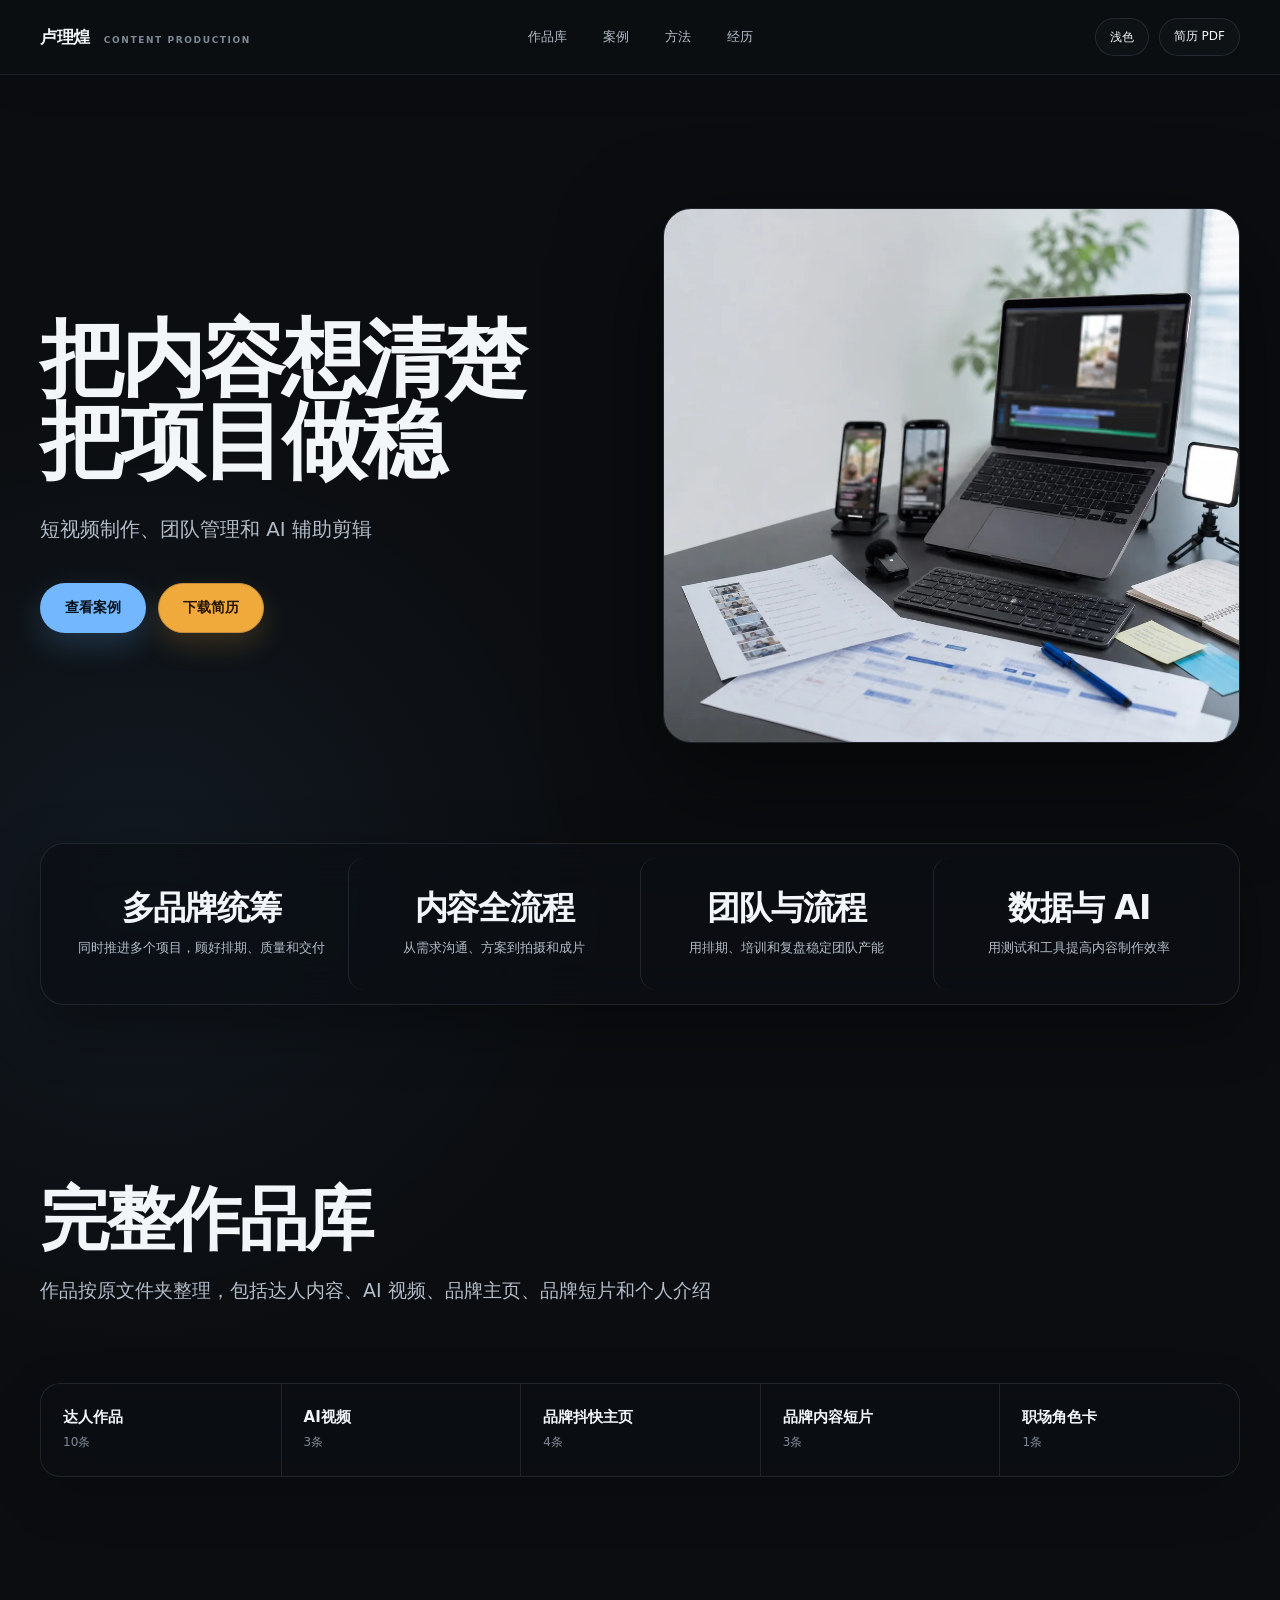
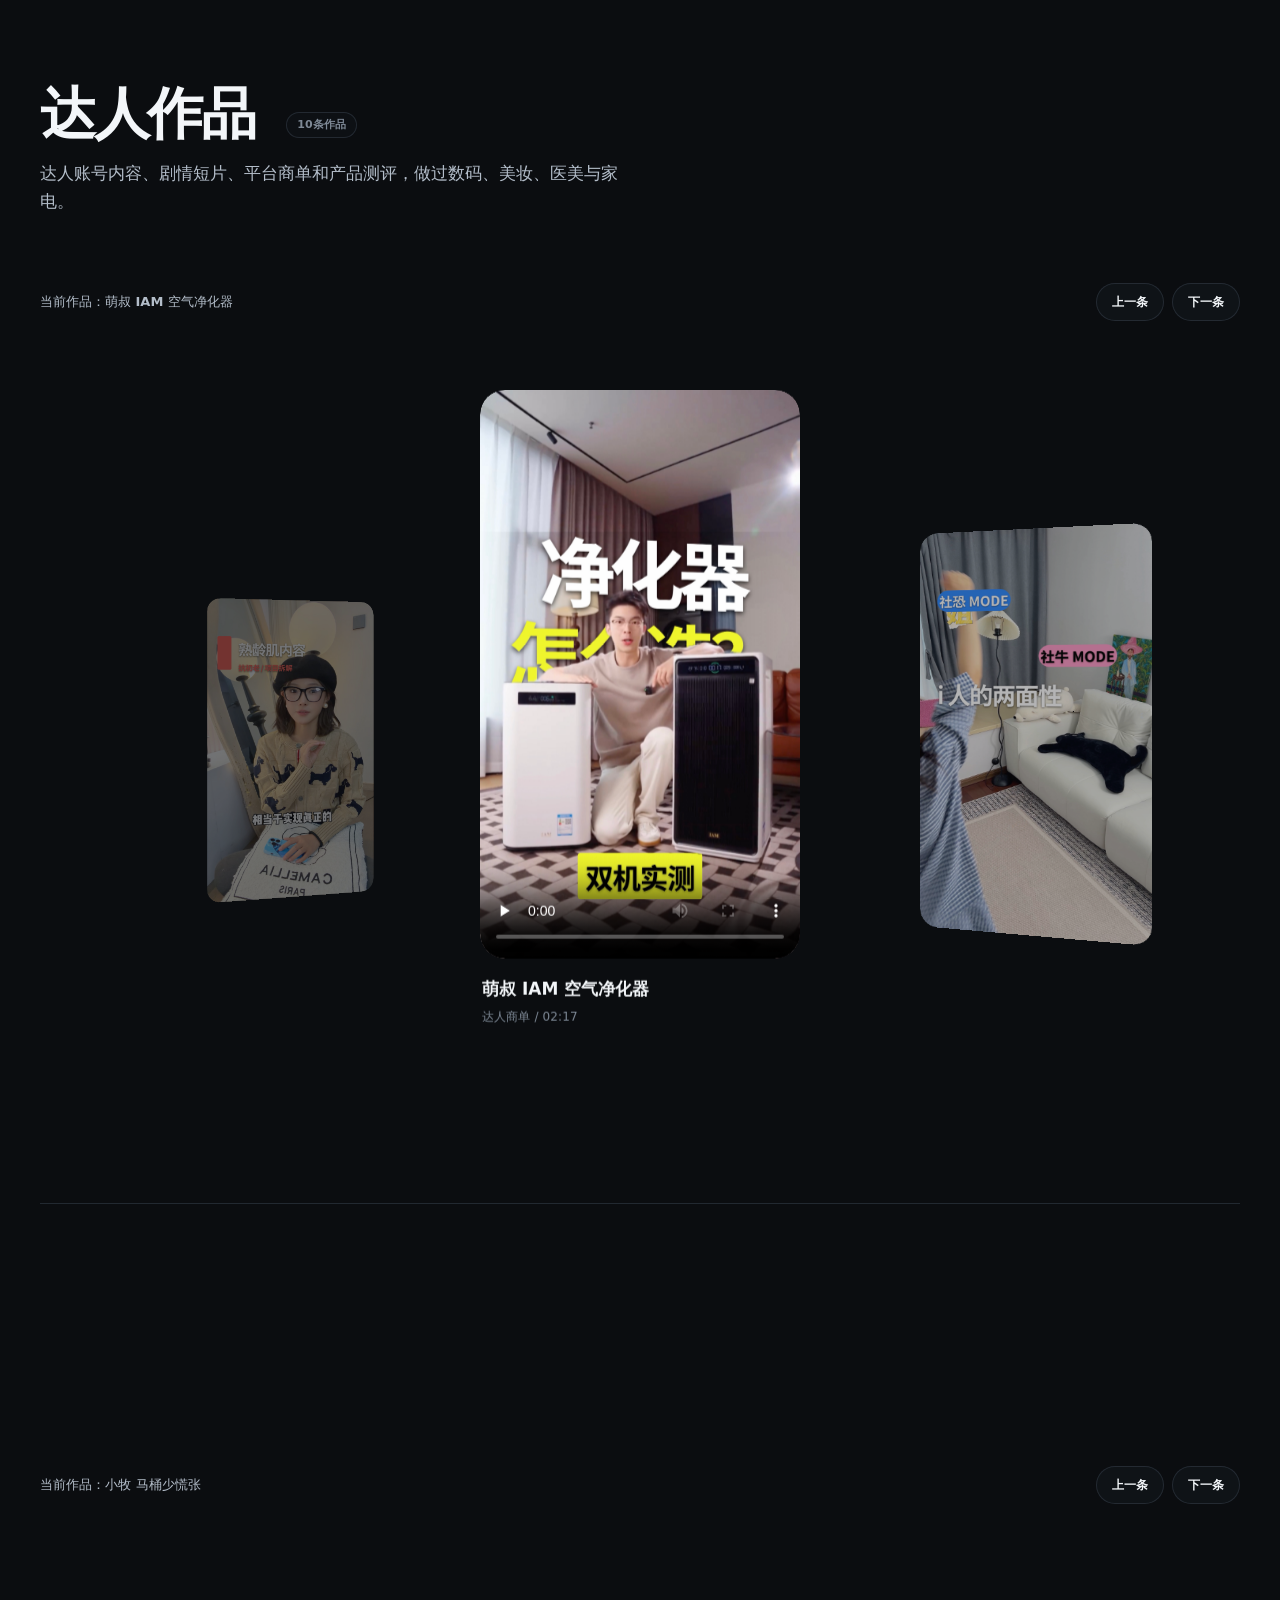
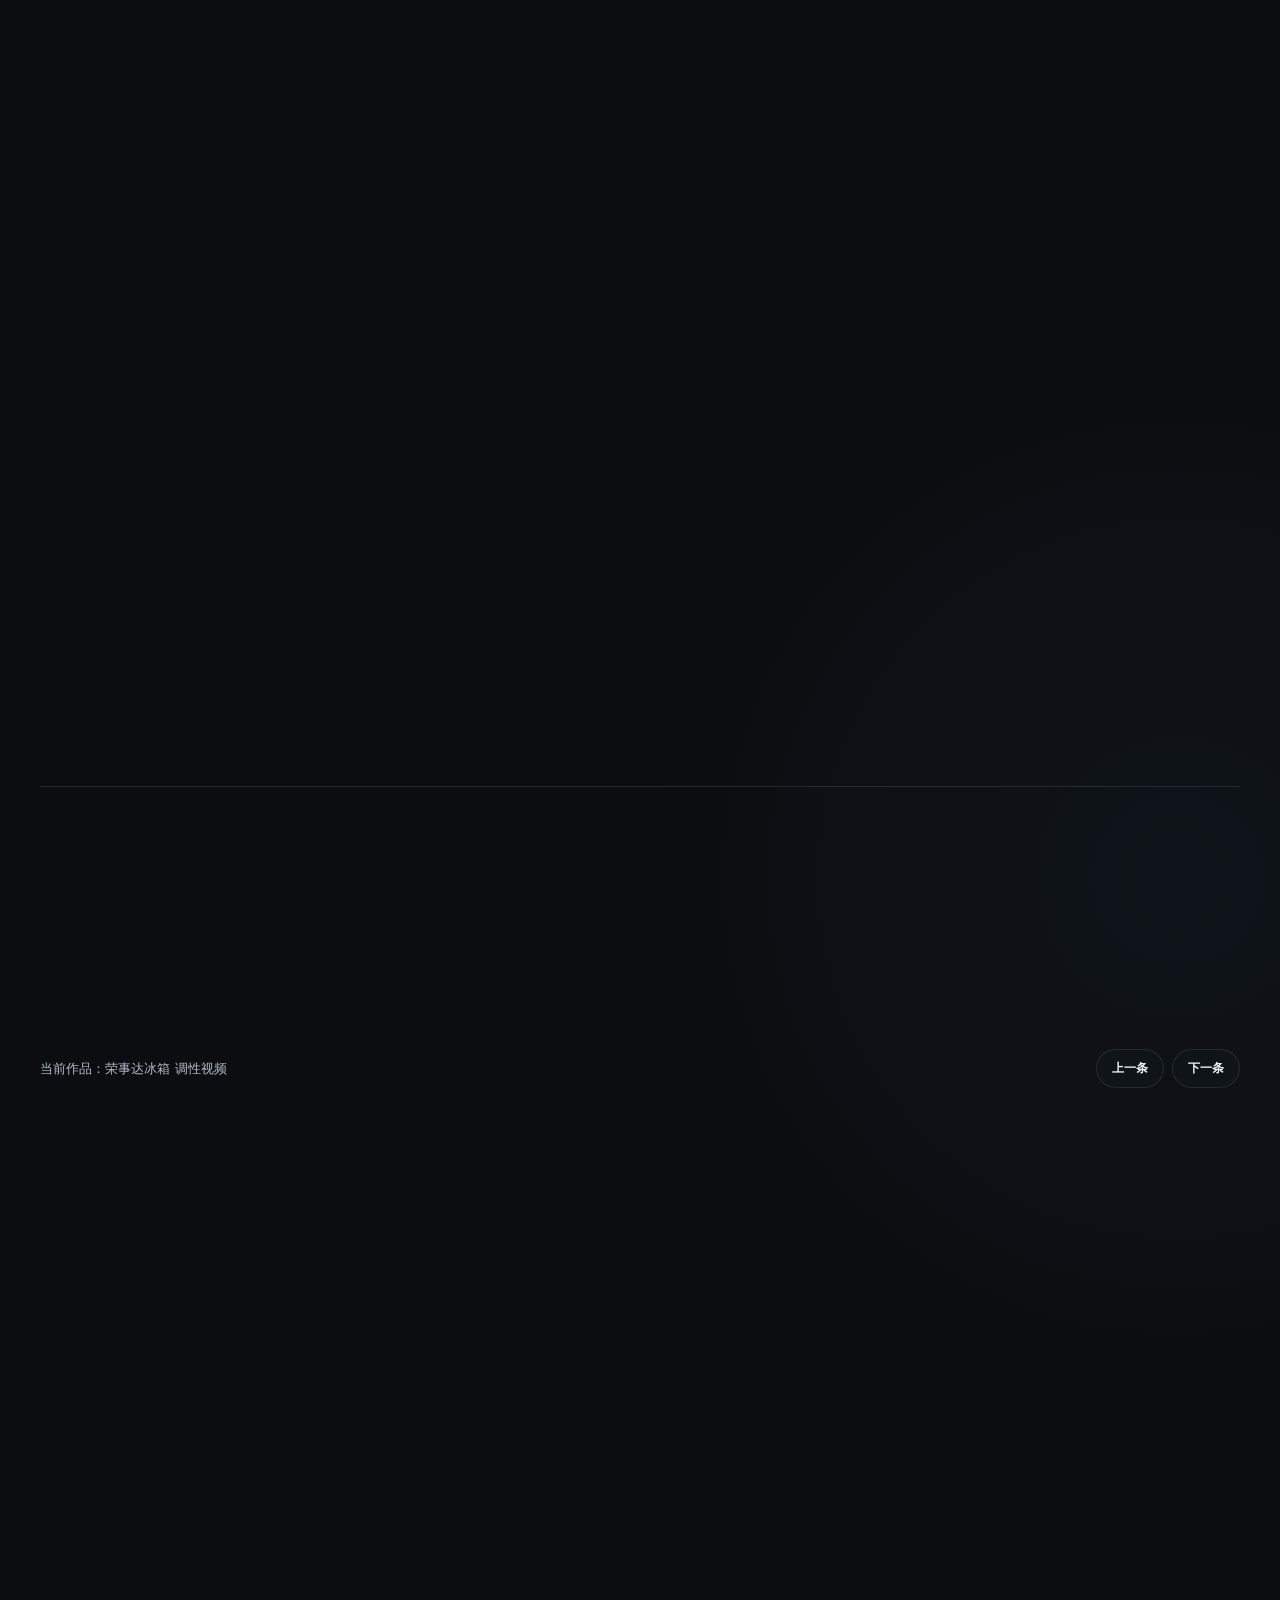
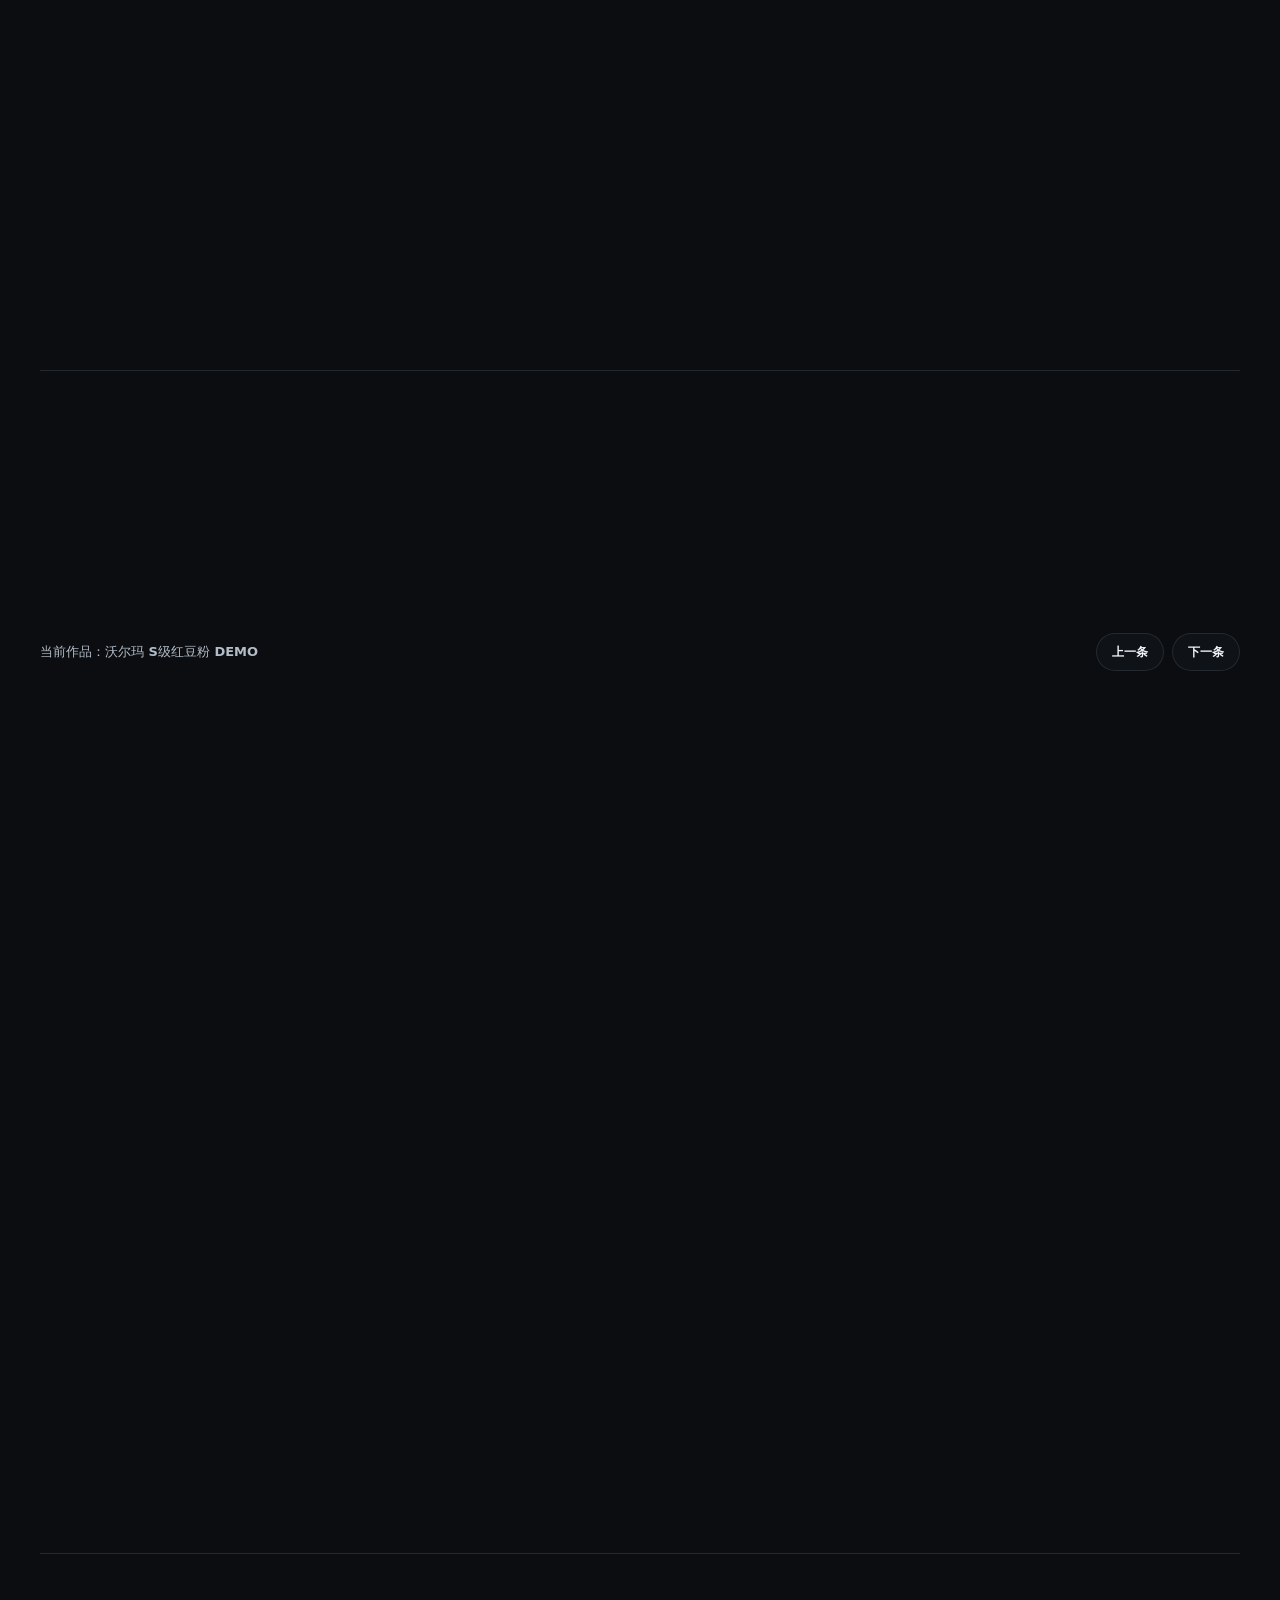
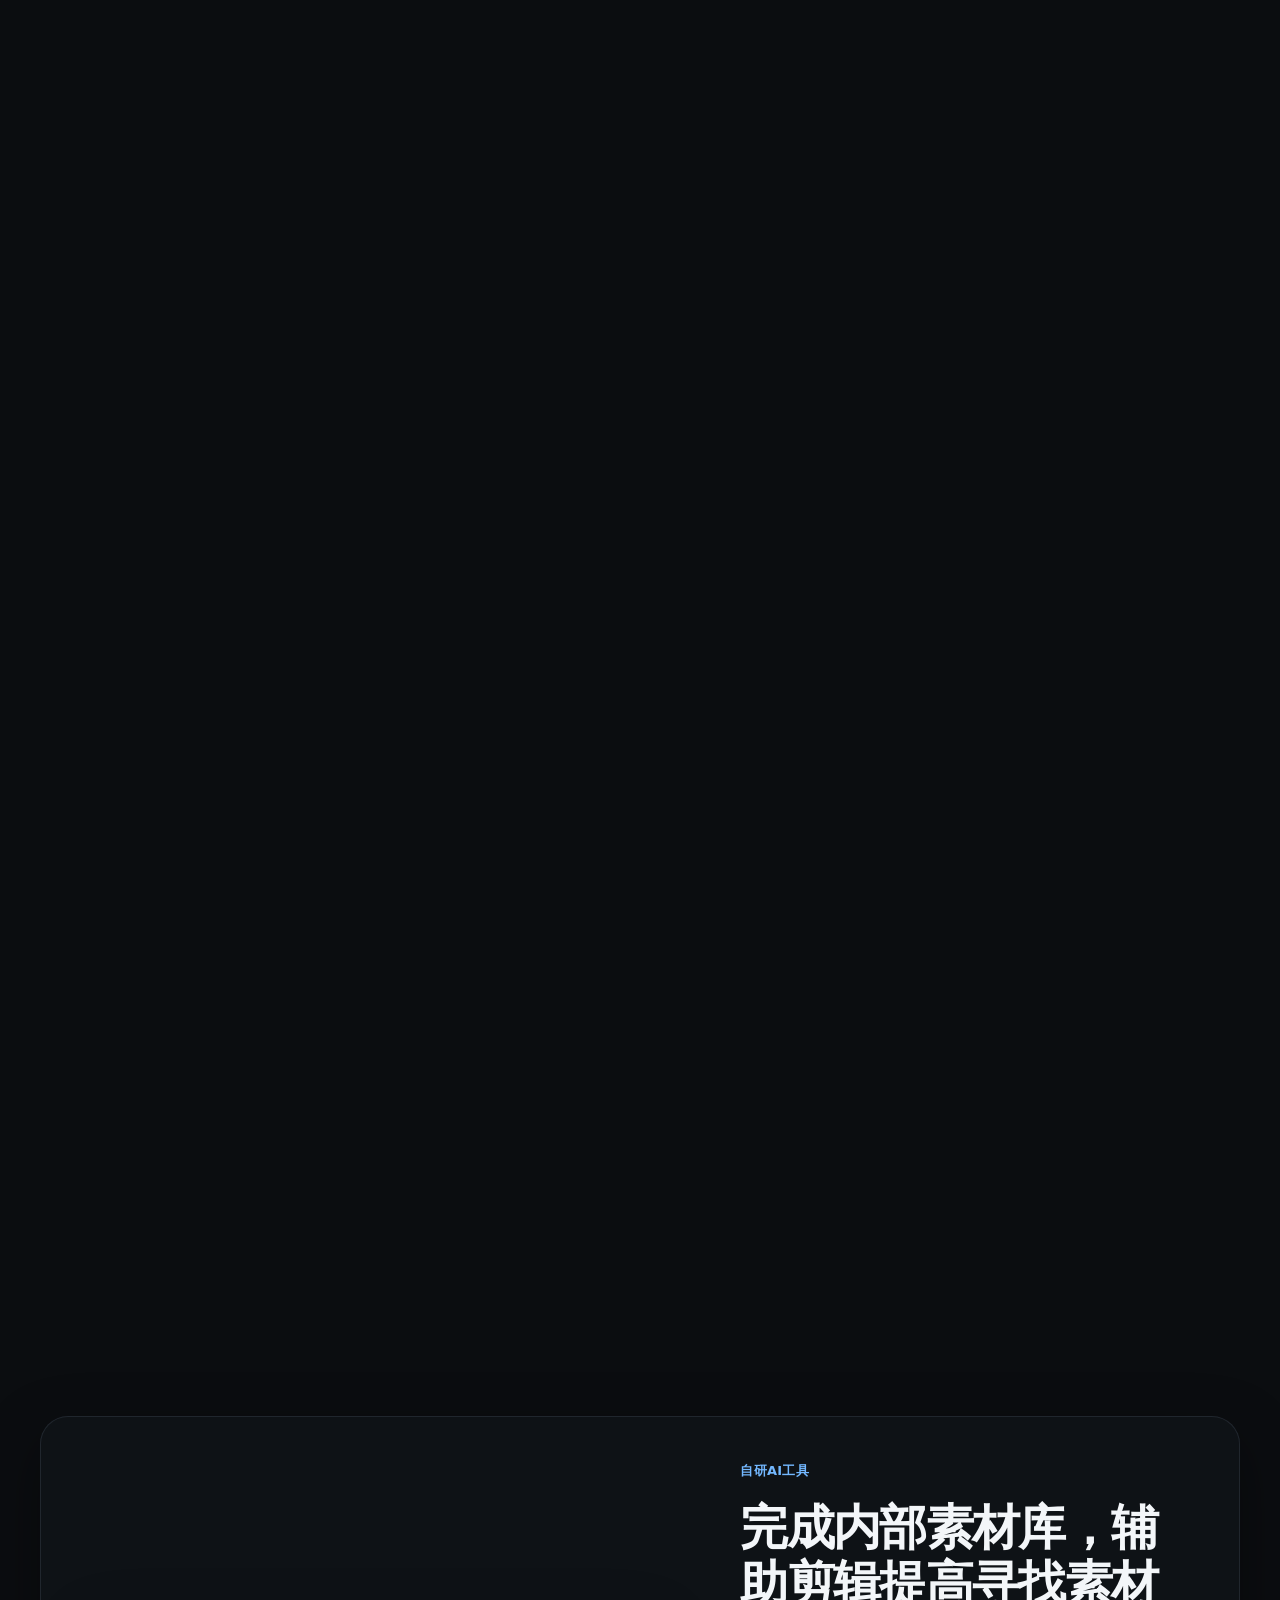
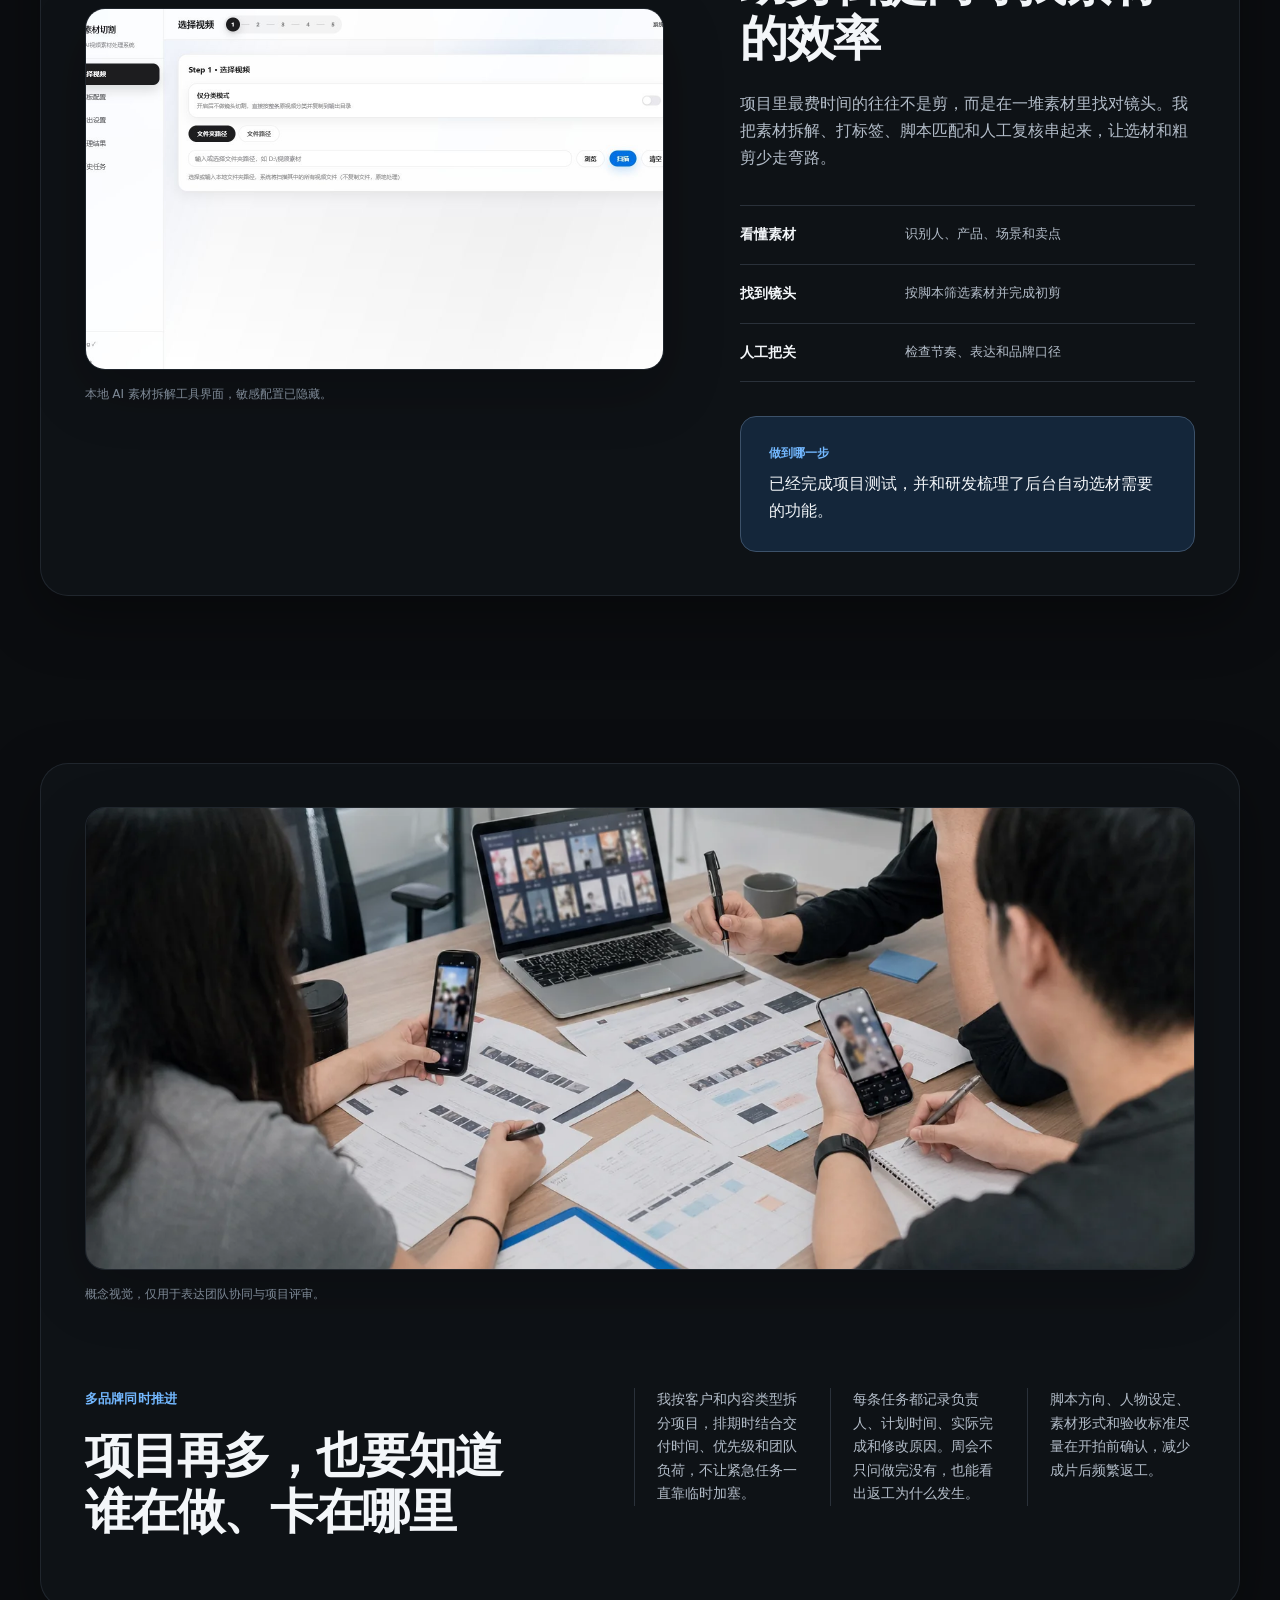
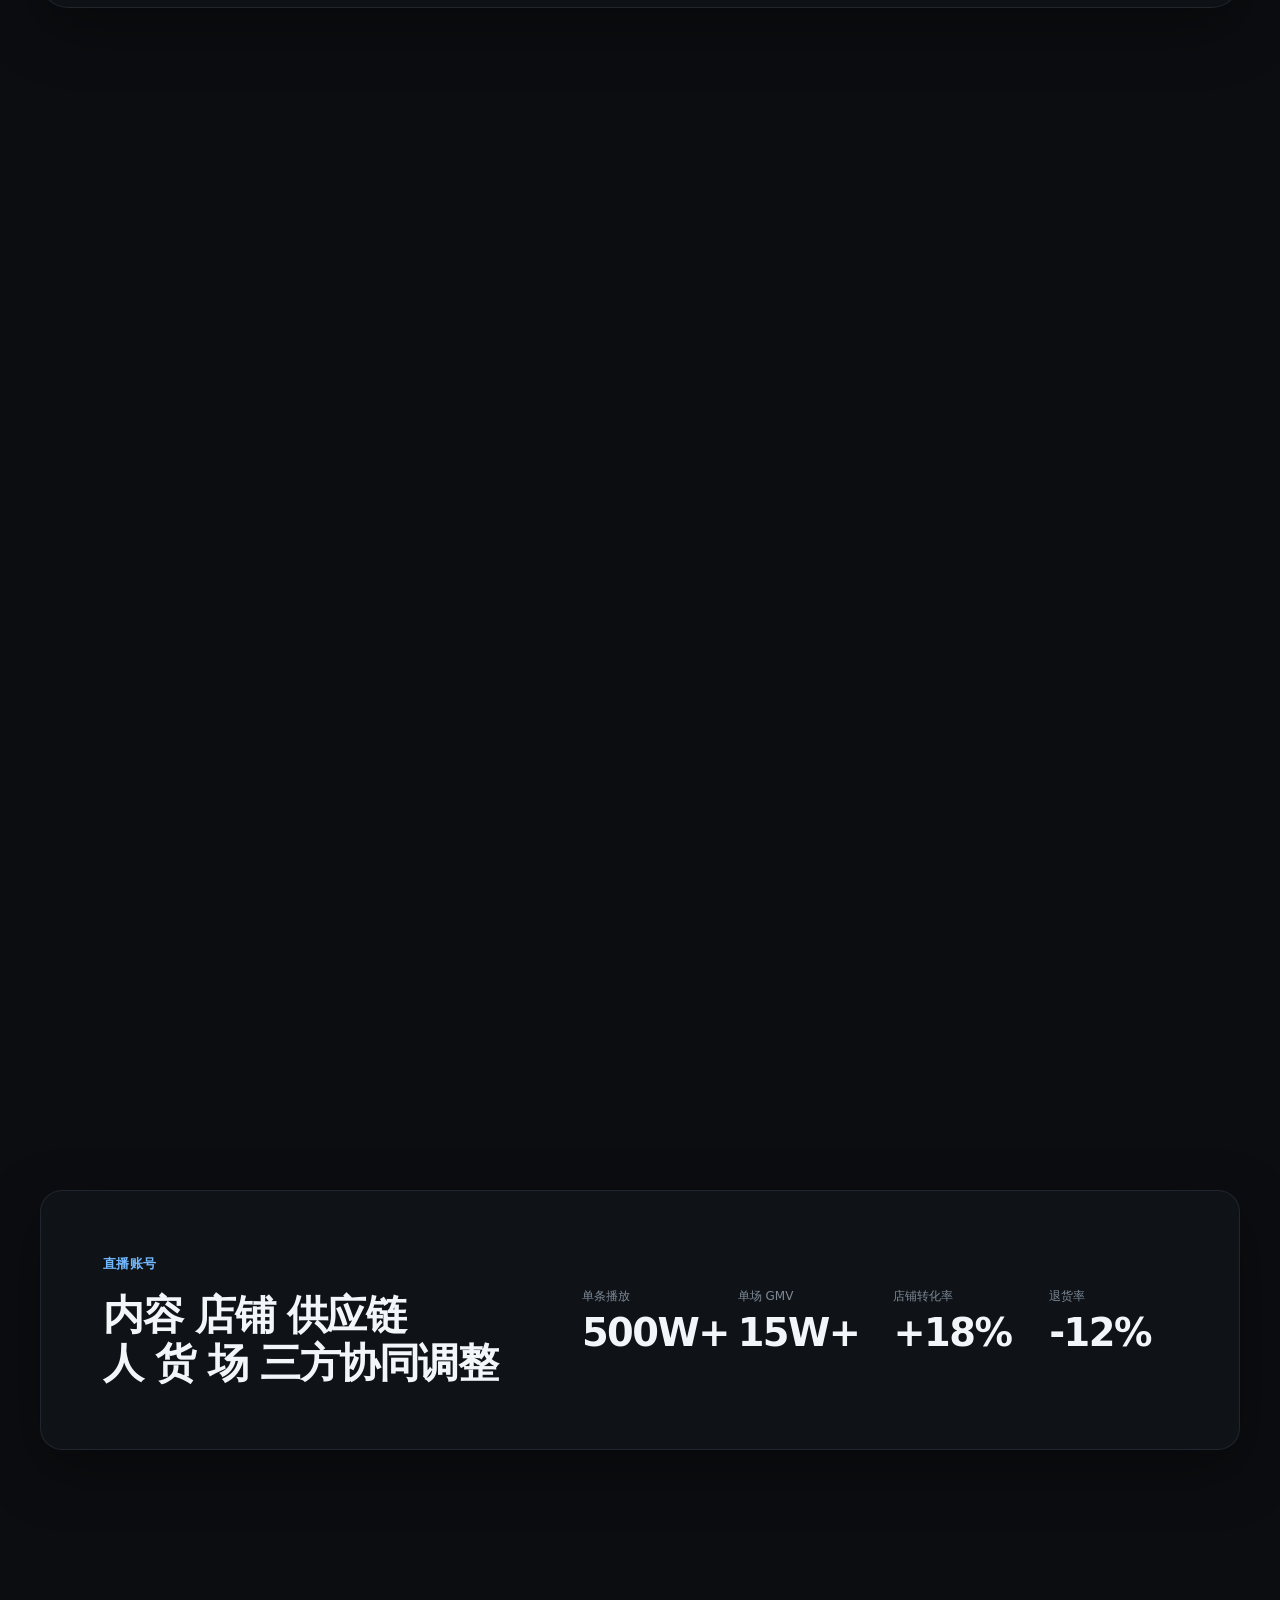
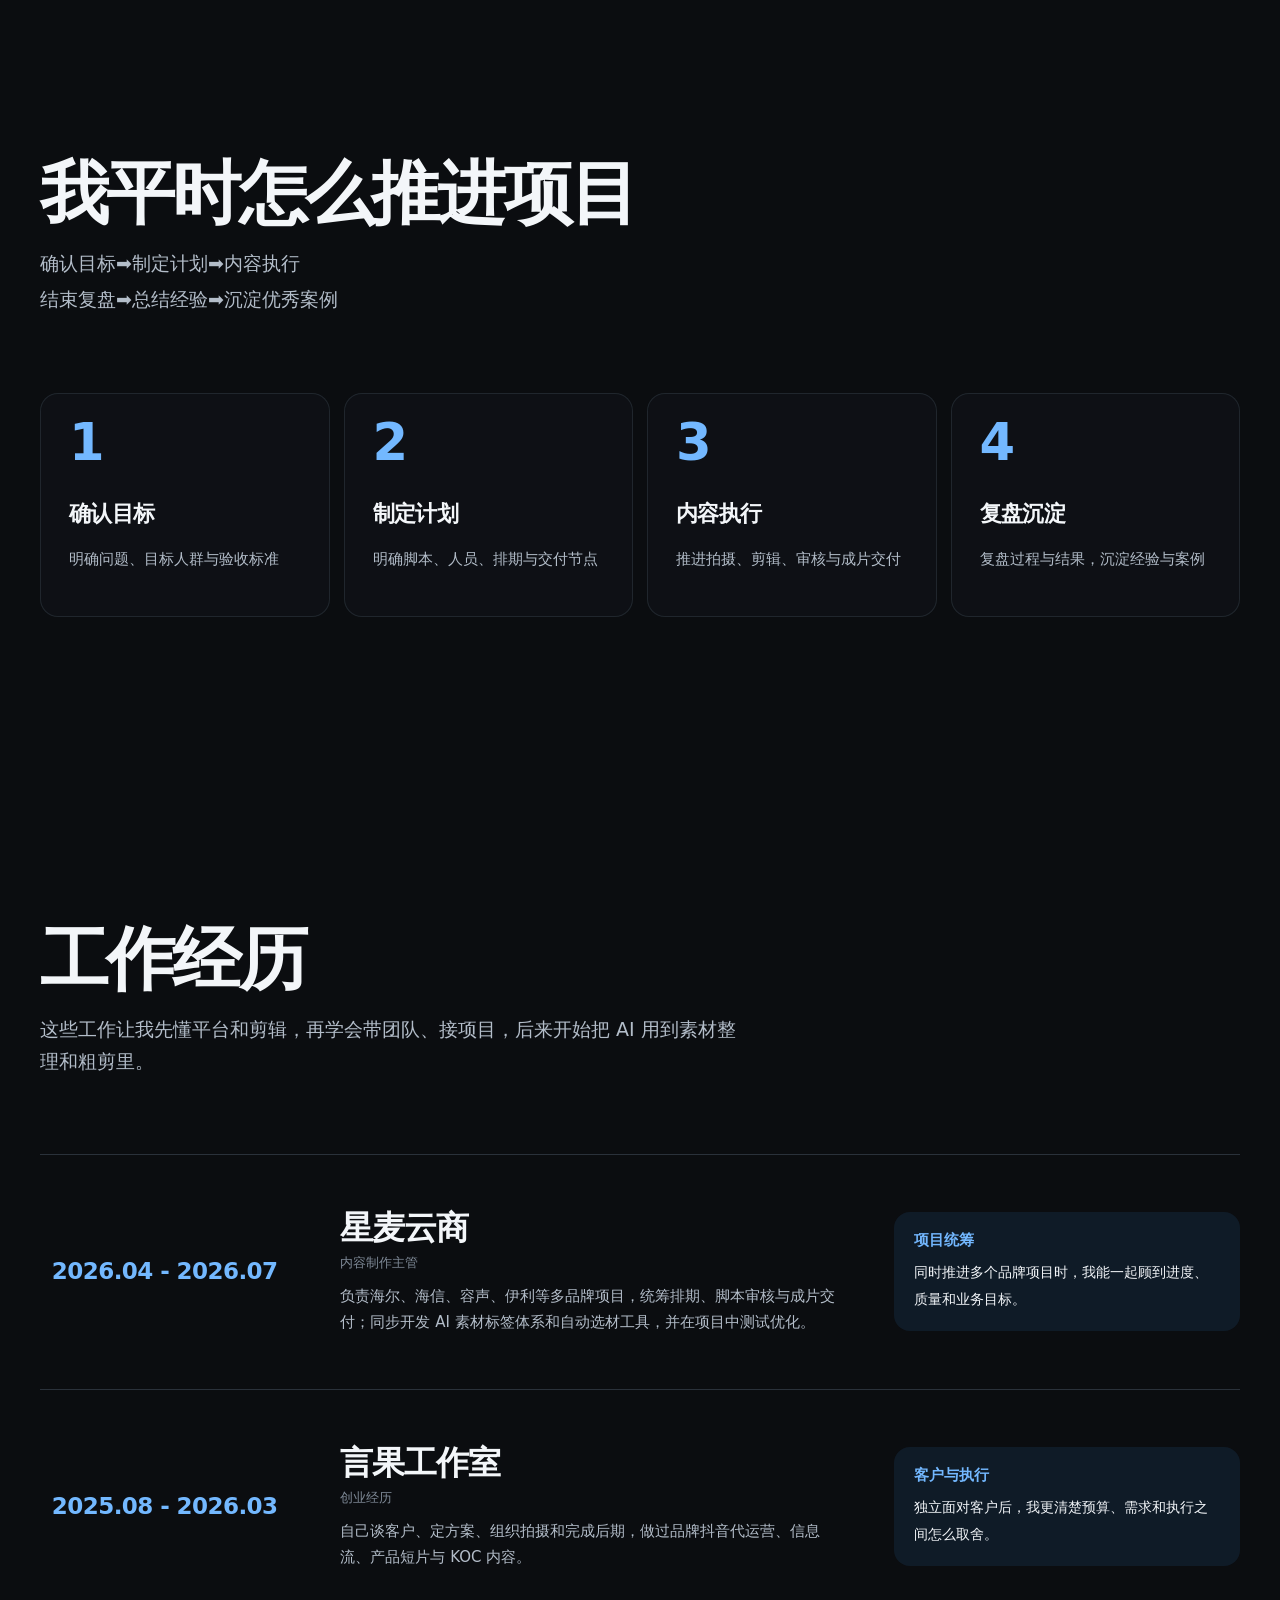
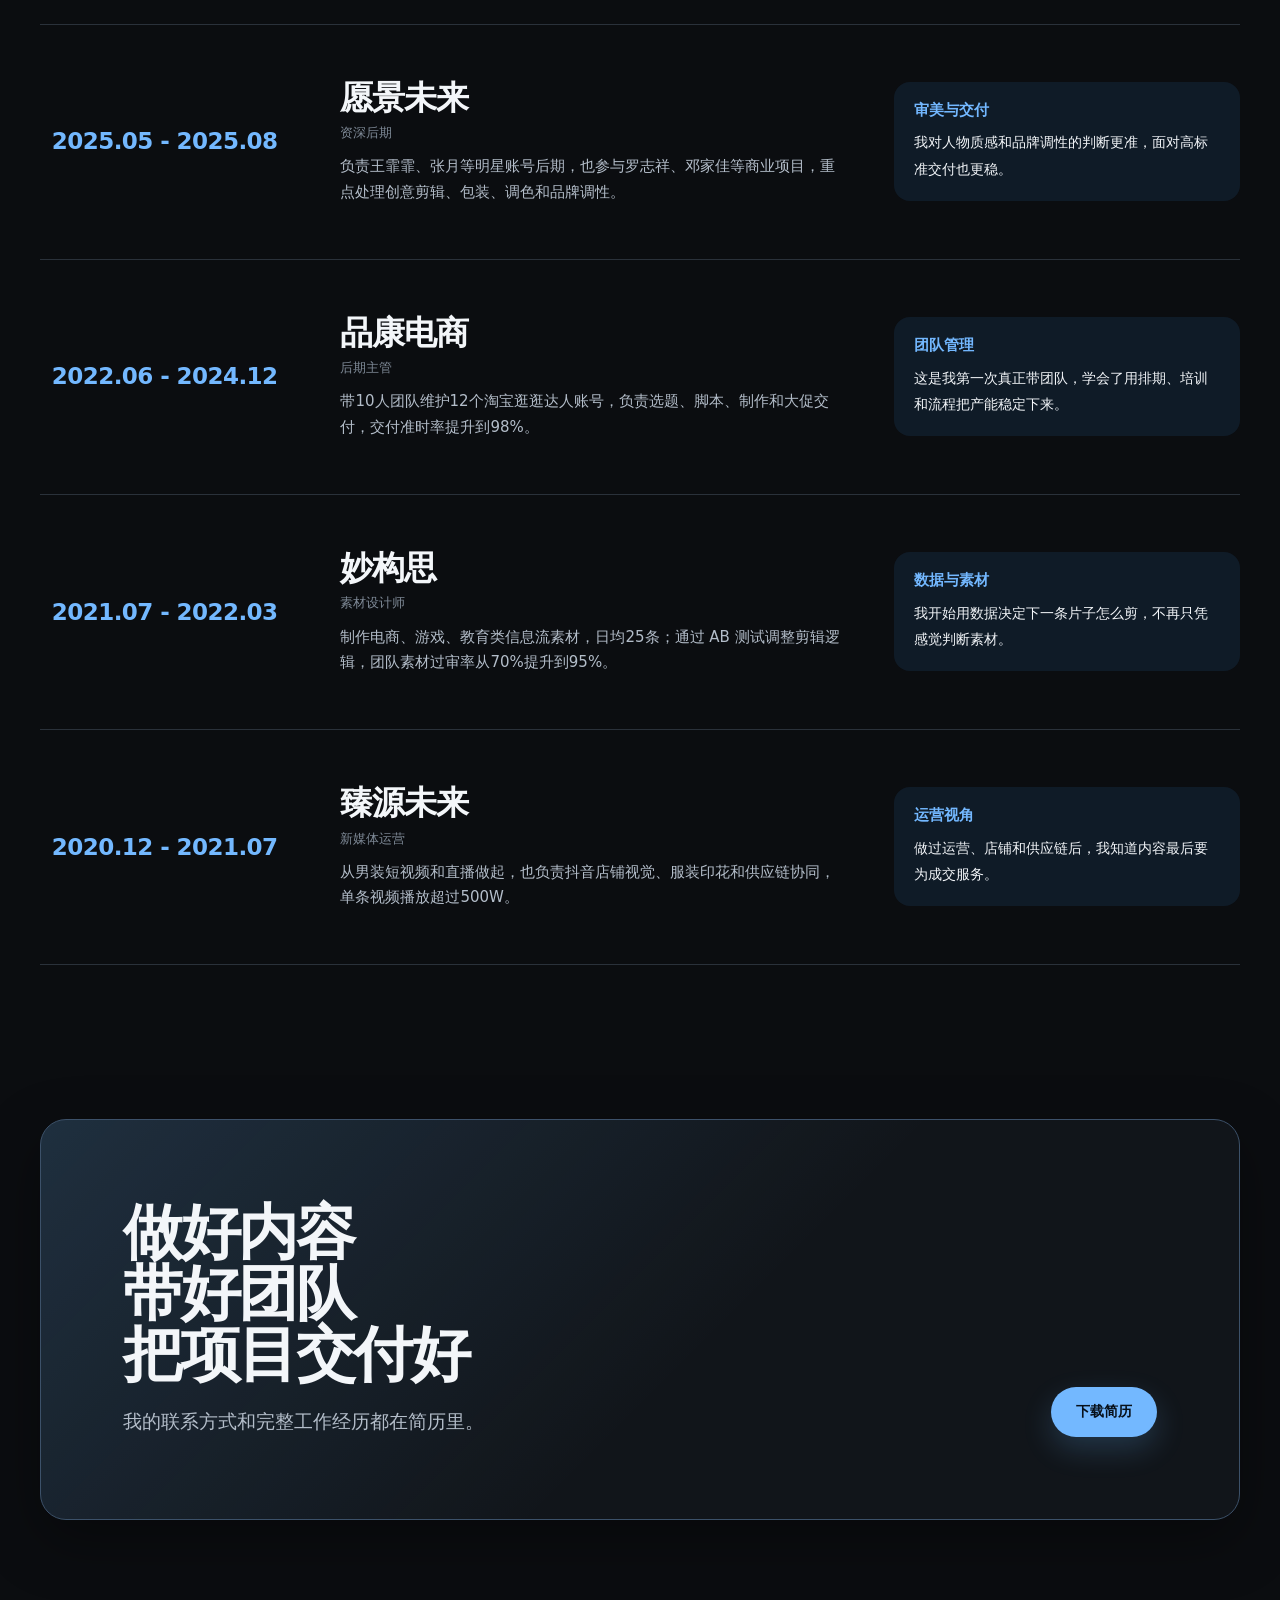
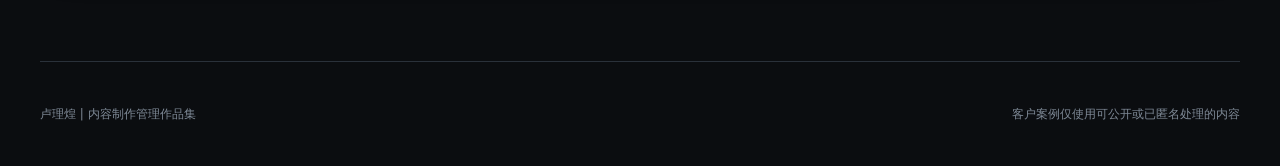
==== commit bfb6dbc8: "Update resume to supplied September 21 PDF" ====
--- a/split/index.html
+++ b/split/index.html
@@ -55,7 +55,7 @@
           <button class="theme-toggle" type="button" aria-label="切换到浅色主题">
             浅色
           </button>
-          <a class="nav-resume" href="../assets/resume-2026.bin?v=0c1e50361c24" download="卢理煌-2026简历.pdf">简历 PDF</a>
+          <a class="nav-resume" href="../assets/resume-2026.bin?v=06aa6073cb5e" download="卢理煌-简历-2026.pdf">简历 PDF</a>
         </div>
       </nav>
     </header>
@@ -67,7 +67,7 @@
           <p class="hero-lead">短视频制作、团队管理和 AI 辅助剪辑</p>
           <div class="hero-actions">
             <a class="button button-primary" href="#work">查看案例</a>
-            <a class="button button-resume" href="../assets/resume-2026.bin?v=0c1e50361c24" download="卢理煌-2026简历.pdf">下载简历</a>
+            <a class="button button-resume" href="../assets/resume-2026.bin?v=06aa6073cb5e" download="卢理煌-简历-2026.pdf">下载简历</a>
           </div>
         </div>
 
@@ -781,7 +781,7 @@
           <h2 id="contact-title"><span>做好内容</span><span>带好团队</span><span>把项目交付好</span></h2>
           <p>我的联系方式和完整工作经历都在简历里。</p>
         </div>
-        <a class="button button-primary" href="../assets/resume-2026.bin?v=0c1e50361c24" download="卢理煌-2026简历.pdf">下载简历</a>
+        <a class="button button-primary" href="../assets/resume-2026.bin?v=06aa6073cb5e" download="卢理煌-简历-2026.pdf">下载简历</a>
       </section>
     </main>
 
